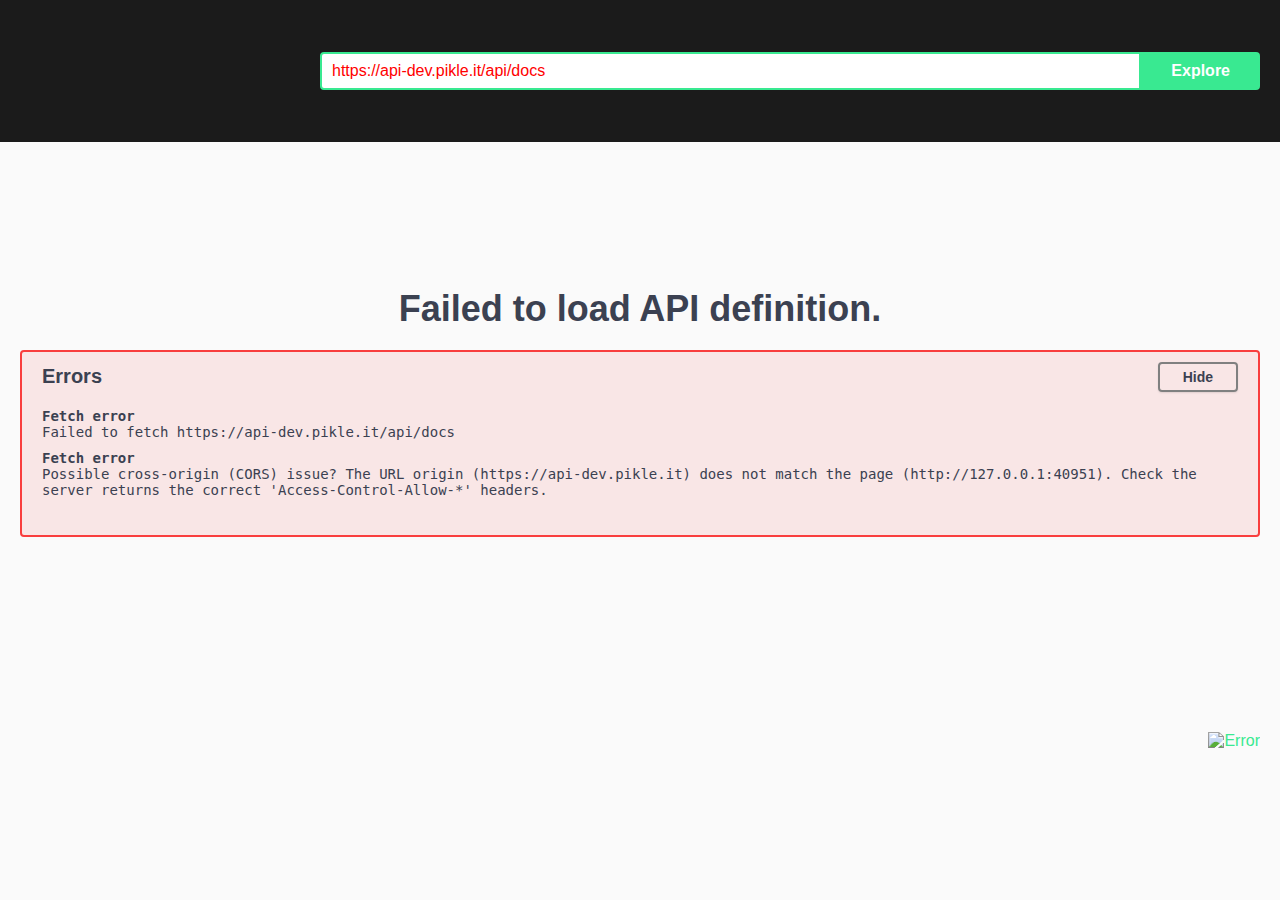
==== api/index.html @ 14e4abb4 "Initial rebranded docs commit" ====
<!-- HTML for static distribution bundle build -->
<!DOCTYPE html>
<html lang="en">

<head>
  <meta charset="UTF-8">
  <title>WrapDapp | API Documentation</title>
  <link rel="stylesheet" type="text/css" href="./swagger-ui.css" />
  <link rel="icon" type="image/png" href="./favicon-32x32.png" sizes="32x32" />
  <link rel="icon" type="image/png" href="./favicon-16x16.png" sizes="16x16" />
  <link rel="stylesheet" href="../css/style.css">
  <style>
    html {
      box-sizing: border-box;
      overflow: -moz-scrollbars-vertical;
      overflow-y: scroll;
    }

    *,
    *:before,
    *:after {
      box-sizing: inherit;
    }

    body {
      margin: 0;
      background: #fafafa;
    }

    /* .topbar-wrapper img[alt="Swagger UI"],
    .topbar-wrapper span {
      visibility: hidden;
    } */

    .topbar-wrapper img {
      content: url('../logo-white-transparent.png');
      width: 200px;
      height: auto;
    }

    .swagger-ui .topbar .download-url-wrapper input[type=text] {
      border: 2px solid #39E991;
    }

    .swagger-ui .topbar .download-url-wrapper .download-url-button {
      background: #39E991;
    }
  </style>
</head>

<body>
  <div id="swagger"></div>

  <script src="./swagger-ui-bundle.js" charset="UTF-8"> </script>
  <script src="./swagger-ui-standalone-preset.js" charset="UTF-8"> </script>
  <script>
    window.onload = function () {
      // Begin Swagger UI call region
      const ui = SwaggerUIBundle({
        url: "https://api-dev.pikle.it/api/docs",
        dom_id: '#swagger',
        deepLinking: true,
        presets: [
          SwaggerUIBundle.presets.apis,
          SwaggerUIStandalonePreset
        ],
        plugins: [
          SwaggerUIBundle.plugins.DownloadUrl
        ],
        layout: "StandaloneLayout"
      });
      // End Swagger UI call region

      window.ui = ui;
    };
  </script>
</body>

</html>
---- api/swagger-ui.css ----
.swagger-ui{color:#3b4151;
  /*! normalize.css v7.0.0 | MIT License | github.com/necolas/normalize.css */font-family:sans-serif}.swagger-ui html{-ms-text-size-adjust:100%;-webkit-text-size-adjust:100%;line-height:1.15}.swagger-ui body{margin:0}.swagger-ui article,.swagger-ui aside,.swagger-ui footer,.swagger-ui header,.swagger-ui nav,.swagger-ui section{display:block}.swagger-ui h1{font-size:2em;margin:.67em 0}.swagger-ui figcaption,.swagger-ui figure,.swagger-ui main{display:block}.swagger-ui figure{margin:1em 40px}.swagger-ui hr{box-sizing:content-box;height:0;overflow:visible}.swagger-ui pre{font-family:monospace,monospace;font-size:1em}.swagger-ui a{-webkit-text-decoration-skip:objects;background-color:transparent}.swagger-ui abbr[title]{border-bottom:none;text-decoration:underline;-webkit-text-decoration:underline dotted;text-decoration:underline dotted}.swagger-ui b,.swagger-ui strong{font-weight:inherit;font-weight:bolder}.swagger-ui code,.swagger-ui kbd,.swagger-ui samp{font-family:monospace,monospace;font-size:1em}.swagger-ui dfn{font-style:italic}.swagger-ui mark{background-color:#ff0;color:#000}.swagger-ui small{font-size:80%}.swagger-ui sub,.swagger-ui sup{font-size:75%;line-height:0;position:relative;vertical-align:baseline}.swagger-ui sub{bottom:-.25em}.swagger-ui sup{top:-.5em}.swagger-ui audio,.swagger-ui video{display:inline-block}.swagger-ui audio:not([controls]){display:none;height:0}.swagger-ui img{border-style:none}.swagger-ui svg:not(:root){overflow:hidden}.swagger-ui button,.swagger-ui input,.swagger-ui optgroup,.swagger-ui select,.swagger-ui textarea{font-family:sans-serif;font-size:100%;line-height:1.15;margin:0}.swagger-ui button,.swagger-ui input{overflow:visible}.swagger-ui button,.swagger-ui select{text-transform:none}.swagger-ui [type=reset],.swagger-ui [type=submit],.swagger-ui button,.swagger-ui html [type=button]{-webkit-appearance:button}.swagger-ui [type=button]::-moz-focus-inner,.swagger-ui [type=reset]::-moz-focus-inner,.swagger-ui [type=submit]::-moz-focus-inner,.swagger-ui button::-moz-focus-inner{border-style:none;padding:0}.swagger-ui [type=button]:-moz-focusring,.swagger-ui [type=reset]:-moz-focusring,.swagger-ui [type=submit]:-moz-focusring,.swagger-ui button:-moz-focusring{outline:1px dotted ButtonText}.swagger-ui fieldset{padding:.35em .75em .625em}.swagger-ui legend{box-sizing:border-box;color:inherit;display:table;max-width:100%;padding:0;white-space:normal}.swagger-ui progress{display:inline-block;vertical-align:baseline}.swagger-ui textarea{overflow:auto}.swagger-ui [type=checkbox],.swagger-ui [type=radio]{box-sizing:border-box;padding:0}.swagger-ui [type=number]::-webkit-inner-spin-button,.swagger-ui [type=number]::-webkit-outer-spin-button{height:auto}.swagger-ui [type=search]{-webkit-appearance:textfield;outline-offset:-2px}.swagger-ui [type=search]::-webkit-search-cancel-button,.swagger-ui [type=search]::-webkit-search-decoration{-webkit-appearance:none}.swagger-ui ::-webkit-file-upload-button{-webkit-appearance:button;font:inherit}.swagger-ui details,.swagger-ui menu{display:block}.swagger-ui summary{display:list-item}.swagger-ui canvas{display:inline-block}.swagger-ui [hidden],.swagger-ui template{display:none}.swagger-ui .debug *{outline:1px solid gold}.swagger-ui .debug-white *{outline:1px solid #fff}.swagger-ui .debug-black *{outline:1px solid #000}.swagger-ui .debug-grid{background:transparent url([data-uri]) repeat 0 0}.swagger-ui .debug-grid-16{background:transparent url([data-uri]) repeat 0 0}.swagger-ui .debug-grid-8-solid{background:#fff url([data-uri]) repeat 0 0}.swagger-ui .debug-grid-16-solid{background:#fff url([data-uri]) repeat 0 0}.swagger-ui .border-box,.swagger-ui a,.swagger-ui article,.swagger-ui body,.swagger-ui code,.swagger-ui dd,.swagger-ui div,.swagger-ui dl,.swagger-ui dt,.swagger-ui fieldset,.swagger-ui footer,.swagger-ui form,.swagger-ui h1,.swagger-ui h2,.swagger-ui h3,.swagger-ui h4,.swagger-ui h5,.swagger-ui h6,.swagger-ui header,.swagger-ui html,.swagger-ui input[type=email],.swagger-ui input[type=number],.swagger-ui input[type=password],.swagger-ui input[type=tel],.swagger-ui input[type=text],.swagger-ui input[type=url],.swagger-ui legend,.swagger-ui li,.swagger-ui main,.swagger-ui ol,.swagger-ui p,.swagger-ui pre,.swagger-ui section,.swagger-ui table,.swagger-ui td,.swagger-ui textarea,.swagger-ui th,.swagger-ui tr,.swagger-ui ul{box-sizing:border-box}.swagger-ui .aspect-ratio{height:0;position:relative}.swagger-ui .aspect-ratio--16x9{padding-bottom:56.25%}.swagger-ui .aspect-ratio--9x16{padding-bottom:177.77%}.swagger-ui .aspect-ratio--4x3{padding-bottom:75%}.swagger-ui .aspect-ratio--3x4{padding-bottom:133.33%}.swagger-ui .aspect-ratio--6x4{padding-bottom:66.6%}.swagger-ui .aspect-ratio--4x6{padding-bottom:150%}.swagger-ui .aspect-ratio--8x5{padding-bottom:62.5%}.swagger-ui .aspect-ratio--5x8{padding-bottom:160%}.swagger-ui .aspect-ratio--7x5{padding-bottom:71.42%}.swagger-ui .aspect-ratio--5x7{padding-bottom:140%}.swagger-ui .aspect-ratio--1x1{padding-bottom:100%}.swagger-ui .aspect-ratio--object{bottom:0;height:100%;left:0;position:absolute;right:0;top:0;width:100%;z-index:100}@media screen and (min-width:30em){.swagger-ui .aspect-ratio-ns{height:0;position:relative}.swagger-ui .aspect-ratio--16x9-ns{padding-bottom:56.25%}.swagger-ui .aspect-ratio--9x16-ns{padding-bottom:177.77%}.swagger-ui .aspect-ratio--4x3-ns{padding-bottom:75%}.swagger-ui .aspect-ratio--3x4-ns{padding-bottom:133.33%}.swagger-ui .aspect-ratio--6x4-ns{padding-bottom:66.6%}.swagger-ui .aspect-ratio--4x6-ns{padding-bottom:150%}.swagger-ui .aspect-ratio--8x5-ns{padding-bottom:62.5%}.swagger-ui .aspect-ratio--5x8-ns{padding-bottom:160%}.swagger-ui .aspect-ratio--7x5-ns{padding-bottom:71.42%}.swagger-ui .aspect-ratio--5x7-ns{padding-bottom:140%}.swagger-ui .aspect-ratio--1x1-ns{padding-bottom:100%}.swagger-ui .aspect-ratio--object-ns{bottom:0;height:100%;left:0;position:absolute;right:0;top:0;width:100%;z-index:100}}@media screen and (min-width:30em) and (max-width:60em){.swagger-ui .aspect-ratio-m{height:0;position:relative}.swagger-ui .aspect-ratio--16x9-m{padding-bottom:56.25%}.swagger-ui .aspect-ratio--9x16-m{padding-bottom:177.77%}.swagger-ui .aspect-ratio--4x3-m{padding-bottom:75%}.swagger-ui .aspect-ratio--3x4-m{padding-bottom:133.33%}.swagger-ui .aspect-ratio--6x4-m{padding-bottom:66.6%}.swagger-ui .aspect-ratio--4x6-m{padding-bottom:150%}.swagger-ui .aspect-ratio--8x5-m{padding-bottom:62.5%}.swagger-ui .aspect-ratio--5x8-m{padding-bottom:160%}.swagger-ui .aspect-ratio--7x5-m{padding-bottom:71.42%}.swagger-ui .aspect-ratio--5x7-m{padding-bottom:140%}.swagger-ui .aspect-ratio--1x1-m{padding-bottom:100%}.swagger-ui .aspect-ratio--object-m{bottom:0;height:100%;left:0;position:absolute;right:0;top:0;width:100%;z-index:100}}@media screen and (min-width:60em){.swagger-ui .aspect-ratio-l{height:0;position:relative}.swagger-ui .aspect-ratio--16x9-l{padding-bottom:56.25%}.swagger-ui .aspect-ratio--9x16-l{padding-bottom:177.77%}.swagger-ui .aspect-ratio--4x3-l{padding-bottom:75%}.swagger-ui .aspect-ratio--3x4-l{padding-bottom:133.33%}.swagger-ui .aspect-ratio--6x4-l{padding-bottom:66.6%}.swagger-ui .aspect-ratio--4x6-l{padding-bottom:150%}.swagger-ui .aspect-ratio--8x5-l{padding-bottom:62.5%}.swagger-ui .aspect-ratio--5x8-l{padding-bottom:160%}.swagger-ui .aspect-ratio--7x5-l{padding-bottom:71.42%}.swagger-ui .aspect-ratio--5x7-l{padding-bottom:140%}.swagger-ui .aspect-ratio--1x1-l{padding-bottom:100%}.swagger-ui .aspect-ratio--object-l{bottom:0;height:100%;left:0;position:absolute;right:0;top:0;width:100%;z-index:100}}.swagger-ui img{max-width:100%}.swagger-ui .cover{background-size:cover!important}.swagger-ui .contain{background-size:contain!important}@media screen and (min-width:30em){.swagger-ui .cover-ns{background-size:cover!important}.swagger-ui .contain-ns{background-size:contain!important}}@media screen and (min-width:30em) and (max-width:60em){.swagger-ui .cover-m{background-size:cover!important}.swagger-ui .contain-m{background-size:contain!important}}@media screen and (min-width:60em){.swagger-ui .cover-l{background-size:cover!important}.swagger-ui .contain-l{background-size:contain!important}}.swagger-ui .bg-center{background-position:50%;background-repeat:no-repeat}.swagger-ui .bg-top{background-position:top;background-repeat:no-repeat}.swagger-ui .bg-right{background-position:100%;background-repeat:no-repeat}.swagger-ui .bg-bottom{background-position:bottom;background-repeat:no-repeat}.swagger-ui .bg-left{background-position:0;background-repeat:no-repeat}@media screen and (min-width:30em){.swagger-ui .bg-center-ns{background-position:50%;background-repeat:no-repeat}.swagger-ui .bg-top-ns{background-position:top;background-repeat:no-repeat}.swagger-ui .bg-right-ns{background-position:100%;background-repeat:no-repeat}.swagger-ui .bg-bottom-ns{background-position:bottom;background-repeat:no-repeat}.swagger-ui .bg-left-ns{background-position:0;background-repeat:no-repeat}}@media screen and (min-width:30em) and (max-width:60em){.swagger-ui .bg-center-m{background-position:50%;background-repeat:no-repeat}.swagger-ui .bg-top-m{background-position:top;background-repeat:no-repeat}.swagger-ui .bg-right-m{background-position:100%;background-repeat:no-repeat}.swagger-ui .bg-bottom-m{background-position:bottom;background-repeat:no-repeat}.swagger-ui .bg-left-m{background-position:0;background-repeat:no-repeat}}@media screen and (min-width:60em){.swagger-ui .bg-center-l{background-position:50%;background-repeat:no-repeat}.swagger-ui .bg-top-l{background-position:top;background-repeat:no-repeat}.swagger-ui .bg-right-l{background-position:100%;background-repeat:no-repeat}.swagger-ui .bg-bottom-l{background-position:bottom;background-repeat:no-repeat}.swagger-ui .bg-left-l{background-position:0;background-repeat:no-repeat}}.swagger-ui .outline{outline:1px solid}.swagger-ui .outline-transparent{outline:1px solid transparent}.swagger-ui .outline-0{outline:0}@media screen and (min-width:30em){.swagger-ui .outline-ns{outline:1px solid}.swagger-ui .outline-transparent-ns{outline:1px solid transparent}.swagger-ui .outline-0-ns{outline:0}}@media screen and (min-width:30em) and (max-width:60em){.swagger-ui .outline-m{outline:1px solid}.swagger-ui .outline-transparent-m{outline:1px solid transparent}.swagger-ui .outline-0-m{outline:0}}@media screen and (min-width:60em){.swagger-ui .outline-l{outline:1px solid}.swagger-ui .outline-transparent-l{outline:1px solid transparent}.swagger-ui .outline-0-l{outline:0}}.swagger-ui .ba{border-style:solid;border-width:1px}.swagger-ui .bt{border-top-style:solid;border-top-width:1px}.swagger-ui .br{border-right-style:solid;border-right-width:1px}.swagger-ui .bb{border-bottom-style:solid;border-bottom-width:1px}.swagger-ui .bl{border-left-style:solid;border-left-width:1px}.swagger-ui .bn{border-style:none;border-width:0}@media screen and (min-width:30em){.swagger-ui .ba-ns{border-style:solid;border-width:1px}.swagger-ui .bt-ns{border-top-style:solid;border-top-width:1px}.swagger-ui .br-ns{border-right-style:solid;border-right-width:1px}.swagger-ui .bb-ns{border-bottom-style:solid;border-bottom-width:1px}.swagger-ui .bl-ns{border-left-style:solid;border-left-width:1px}.swagger-ui .bn-ns{border-style:none;border-width:0}}@media screen and (min-width:30em) and (max-width:60em){.swagger-ui .ba-m{border-style:solid;border-width:1px}.swagger-ui .bt-m{border-top-style:solid;border-top-width:1px}.swagger-ui .br-m{border-right-style:solid;border-right-width:1px}.swagger-ui .bb-m{border-bottom-style:solid;border-bottom-width:1px}.swagger-ui .bl-m{border-left-style:solid;border-left-width:1px}.swagger-ui .bn-m{border-style:none;border-width:0}}@media screen and (min-width:60em){.swagger-ui .ba-l{border-style:solid;border-width:1px}.swagger-ui .bt-l{border-top-style:solid;border-top-width:1px}.swagger-ui .br-l{border-right-style:solid;border-right-width:1px}.swagger-ui .bb-l{border-bottom-style:solid;border-bottom-width:1px}.swagger-ui .bl-l{border-left-style:solid;border-left-width:1px}.swagger-ui .bn-l{border-style:none;border-width:0}}.swagger-ui .b--black{border-color:#000}.swagger-ui .b--near-black{border-color:#111}.swagger-ui .b--dark-gray{border-color:#333}.swagger-ui .b--mid-gray{border-color:#555}.swagger-ui .b--gray{border-color:#777}.swagger-ui .b--silver{border-color:#999}.swagger-ui .b--light-silver{border-color:#aaa}.swagger-ui .b--moon-gray{border-color:#ccc}.swagger-ui .b--light-gray{border-color:#eee}.swagger-ui .b--near-white{border-color:#f4f4f4}.swagger-ui .b--white{border-color:#fff}.swagger-ui .b--white-90{border-color:hsla(0,0%,100%,.9)}.swagger-ui .b--white-80{border-color:hsla(0,0%,100%,.8)}.swagger-ui .b--white-70{border-color:hsla(0,0%,100%,.7)}.swagger-ui .b--white-60{border-color:hsla(0,0%,100%,.6)}.swagger-ui .b--white-50{border-color:hsla(0,0%,100%,.5)}.swagger-ui .b--white-40{border-color:hsla(0,0%,100%,.4)}.swagger-ui .b--white-30{border-color:hsla(0,0%,100%,.3)}.swagger-ui .b--white-20{border-color:hsla(0,0%,100%,.2)}.swagger-ui .b--white-10{border-color:hsla(0,0%,100%,.1)}.swagger-ui .b--white-05{border-color:hsla(0,0%,100%,.05)}.swagger-ui .b--white-025{border-color:hsla(0,0%,100%,.025)}.swagger-ui .b--white-0125{border-color:hsla(0,0%,100%,.013)}.swagger-ui .b--black-90{border-color:rgba(0,0,0,.9)}.swagger-ui .b--black-80{border-color:rgba(0,0,0,.8)}.swagger-ui .b--black-70{border-color:rgba(0,0,0,.7)}.swagger-ui .b--black-60{border-color:rgba(0,0,0,.6)}.swagger-ui .b--black-50{border-color:rgba(0,0,0,.5)}.swagger-ui .b--black-40{border-color:rgba(0,0,0,.4)}.swagger-ui .b--black-30{border-color:rgba(0,0,0,.3)}.swagger-ui .b--black-20{border-color:rgba(0,0,0,.2)}.swagger-ui .b--black-10{border-color:rgba(0,0,0,.1)}.swagger-ui .b--black-05{border-color:rgba(0,0,0,.05)}.swagger-ui .b--black-025{border-color:rgba(0,0,0,.025)}.swagger-ui .b--black-0125{border-color:rgba(0,0,0,.013)}.swagger-ui .b--dark-red{border-color:#e7040f}.swagger-ui .b--red{border-color:#ff4136}.swagger-ui .b--light-red{border-color:#ff725c}.swagger-ui .b--orange{border-color:#ff6300}.swagger-ui .b--gold{border-color:#ffb700}.swagger-ui .b--yellow{border-color:gold}.swagger-ui .b--light-yellow{border-color:#fbf1a9}.swagger-ui .b--purple{border-color:#5e2ca5}.swagger-ui .b--light-purple{border-color:#a463f2}.swagger-ui .b--dark-pink{border-color:#d5008f}.swagger-ui .b--hot-pink{border-color:#ff41b4}.swagger-ui .b--pink{border-color:#ff80cc}.swagger-ui .b--light-pink{border-color:#ffa3d7}.swagger-ui .b--dark-green{border-color:#137752}.swagger-ui .b--green{border-color:#19a974}.swagger-ui .b--light-green{border-color:#9eebcf}.swagger-ui .b--navy{border-color:#001b44}.swagger-ui .b--dark-blue{border-color:#00449e}.swagger-ui .b--blue{border-color:#357edd}.swagger-ui .b--light-blue{border-color:#96ccff}.swagger-ui .b--lightest-blue{border-color:#cdecff}.swagger-ui .b--washed-blue{border-color:#f6fffe}.swagger-ui .b--washed-green{border-color:#e8fdf5}.swagger-ui .b--washed-yellow{border-color:#fffceb}.swagger-ui .b--washed-red{border-color:#ffdfdf}.swagger-ui .b--transparent{border-color:transparent}.swagger-ui .b--inherit{border-color:inherit}.swagger-ui .br0{border-radius:0}.swagger-ui .br1{border-radius:.125rem}.swagger-ui .br2{border-radius:.25rem}.swagger-ui .br3{border-radius:.5rem}.swagger-ui .br4{border-radius:1rem}.swagger-ui .br-100{border-radius:100%}.swagger-ui .br-pill{border-radius:9999px}.swagger-ui .br--bottom{border-top-left-radius:0;border-top-right-radius:0}.swagger-ui .br--top{border-bottom-left-radius:0;border-bottom-right-radius:0}.swagger-ui .br--right{border-bottom-left-radius:0;border-top-left-radius:0}.swagger-ui .br--left{border-bottom-right-radius:0;border-top-right-radius:0}@media screen and (min-width:30em){.swagger-ui .br0-ns{border-radius:0}.swagger-ui .br1-ns{border-radius:.125rem}.swagger-ui .br2-ns{border-radius:.25rem}.swagger-ui .br3-ns{border-radius:.5rem}.swagger-ui .br4-ns{border-radius:1rem}.swagger-ui .br-100-ns{border-radius:100%}.swagger-ui .br-pill-ns{border-radius:9999px}.swagger-ui .br--bottom-ns{border-top-left-radius:0;border-top-right-radius:0}.swagger-ui .br--top-ns{border-bottom-left-radius:0;border-bottom-right-radius:0}.swagger-ui .br--right-ns{border-bottom-left-radius:0;border-top-left-radius:0}.swagger-ui .br--left-ns{border-bottom-right-radius:0;border-top-right-radius:0}}@media screen and (min-width:30em) and (max-width:60em){.swagger-ui .br0-m{border-radius:0}.swagger-ui .br1-m{border-radius:.125rem}.swagger-ui .br2-m{border-radius:.25rem}.swagger-ui .br3-m{border-radius:.5rem}.swagger-ui .br4-m{border-radius:1rem}.swagger-ui .br-100-m{border-radius:100%}.swagger-ui .br-pill-m{border-radius:9999px}.swagger-ui .br--bottom-m{border-top-left-radius:0;border-top-right-radius:0}.swagger-ui .br--top-m{border-bottom-left-radius:0;border-bottom-right-radius:0}.swagger-ui .br--right-m{border-bottom-left-radius:0;border-top-left-radius:0}.swagger-ui .br--left-m{border-bottom-right-radius:0;border-top-right-radius:0}}@media screen and (min-width:60em){.swagger-ui .br0-l{border-radius:0}.swagger-ui .br1-l{border-radius:.125rem}.swagger-ui .br2-l{border-radius:.25rem}.swagger-ui .br3-l{border-radius:.5rem}.swagger-ui .br4-l{border-radius:1rem}.swagger-ui .br-100-l{border-radius:100%}.swagger-ui .br-pill-l{border-radius:9999px}.swagger-ui .br--bottom-l{border-top-left-radius:0;border-top-right-radius:0}.swagger-ui .br--top-l{border-bottom-left-radius:0;border-bottom-right-radius:0}.swagger-ui .br--right-l{border-bottom-left-radius:0;border-top-left-radius:0}.swagger-ui .br--left-l{border-bottom-right-radius:0;border-top-right-radius:0}}.swagger-ui .b--dotted{border-style:dotted}.swagger-ui .b--dashed{border-style:dashed}.swagger-ui .b--solid{border-style:solid}.swagger-ui .b--none{border-style:none}@media screen and (min-width:30em){.swagger-ui .b--dotted-ns{border-style:dotted}.swagger-ui .b--dashed-ns{border-style:dashed}.swagger-ui .b--solid-ns{border-style:solid}.swagger-ui .b--none-ns{border-style:none}}@media screen and (min-width:30em) and (max-width:60em){.swagger-ui .b--dotted-m{border-style:dotted}.swagger-ui .b--dashed-m{border-style:dashed}.swagger-ui .b--solid-m{border-style:solid}.swagger-ui .b--none-m{border-style:none}}@media screen and (min-width:60em){.swagger-ui .b--dotted-l{border-style:dotted}.swagger-ui .b--dashed-l{border-style:dashed}.swagger-ui .b--solid-l{border-style:solid}.swagger-ui .b--none-l{border-style:none}}.swagger-ui .bw0{border-width:0}.swagger-ui .bw1{border-width:.125rem}.swagger-ui .bw2{border-width:.25rem}.swagger-ui .bw3{border-width:.5rem}.swagger-ui .bw4{border-width:1rem}.swagger-ui .bw5{border-width:2rem}.swagger-ui .bt-0{border-top-width:0}.swagger-ui .br-0{border-right-width:0}.swagger-ui .bb-0{border-bottom-width:0}.swagger-ui .bl-0{border-left-width:0}@media screen and (min-width:30em){.swagger-ui .bw0-ns{border-width:0}.swagger-ui .bw1-ns{border-width:.125rem}.swagger-ui .bw2-ns{border-width:.25rem}.swagger-ui .bw3-ns{border-width:.5rem}.swagger-ui .bw4-ns{border-width:1rem}.swagger-ui .bw5-ns{border-width:2rem}.swagger-ui .bt-0-ns{border-top-width:0}.swagger-ui .br-0-ns{border-right-width:0}.swagger-ui .bb-0-ns{border-bottom-width:0}.swagger-ui .bl-0-ns{border-left-width:0}}@media screen and (min-width:30em) and (max-width:60em){.swagger-ui .bw0-m{border-width:0}.swagger-ui .bw1-m{border-width:.125rem}.swagger-ui .bw2-m{border-width:.25rem}.swagger-ui .bw3-m{border-width:.5rem}.swagger-ui .bw4-m{border-width:1rem}.swagger-ui .bw5-m{border-width:2rem}.swagger-ui .bt-0-m{border-top-width:0}.swagger-ui .br-0-m{border-right-width:0}.swagger-ui .bb-0-m{border-bottom-width:0}.swagger-ui .bl-0-m{border-left-width:0}}@media screen and (min-width:60em){.swagger-ui .bw0-l{border-width:0}.swagger-ui .bw1-l{border-width:.125rem}.swagger-ui .bw2-l{border-width:.25rem}.swagger-ui .bw3-l{border-width:.5rem}.swagger-ui .bw4-l{border-width:1rem}.swagger-ui .bw5-l{border-width:2rem}.swagger-ui .bt-0-l{border-top-width:0}.swagger-ui .br-0-l{border-right-width:0}.swagger-ui .bb-0-l{border-bottom-width:0}.swagger-ui .bl-0-l{border-left-width:0}}.swagger-ui .shadow-1{box-shadow:0 0 4px 2px rgba(0,0,0,.2)}.swagger-ui .shadow-2{box-shadow:0 0 8px 2px rgba(0,0,0,.2)}.swagger-ui .shadow-3{box-shadow:2px 2px 4px 2px rgba(0,0,0,.2)}.swagger-ui .shadow-4{box-shadow:2px 2px 8px 0 rgba(0,0,0,.2)}.swagger-ui .shadow-5{box-shadow:4px 4px 8px 0 rgba(0,0,0,.2)}@media screen and (min-width:30em){.swagger-ui .shadow-1-ns{box-shadow:0 0 4px 2px rgba(0,0,0,.2)}.swagger-ui .shadow-2-ns{box-shadow:0 0 8px 2px rgba(0,0,0,.2)}.swagger-ui .shadow-3-ns{box-shadow:2px 2px 4px 2px rgba(0,0,0,.2)}.swagger-ui .shadow-4-ns{box-shadow:2px 2px 8px 0 rgba(0,0,0,.2)}.swagger-ui .shadow-5-ns{box-shadow:4px 4px 8px 0 rgba(0,0,0,.2)}}@media screen and (min-width:30em) and (max-width:60em){.swagger-ui .shadow-1-m{box-shadow:0 0 4px 2px rgba(0,0,0,.2)}.swagger-ui .shadow-2-m{box-shadow:0 0 8px 2px rgba(0,0,0,.2)}.swagger-ui .shadow-3-m{box-shadow:2px 2px 4px 2px rgba(0,0,0,.2)}.swagger-ui .shadow-4-m{box-shadow:2px 2px 8px 0 rgba(0,0,0,.2)}.swagger-ui .shadow-5-m{box-shadow:4px 4px 8px 0 rgba(0,0,0,.2)}}@media screen and (min-width:60em){.swagger-ui .shadow-1-l{box-shadow:0 0 4px 2px rgba(0,0,0,.2)}.swagger-ui .shadow-2-l{box-shadow:0 0 8px 2px rgba(0,0,0,.2)}.swagger-ui .shadow-3-l{box-shadow:2px 2px 4px 2px rgba(0,0,0,.2)}.swagger-ui .shadow-4-l{box-shadow:2px 2px 8px 0 rgba(0,0,0,.2)}.swagger-ui .shadow-5-l{box-shadow:4px 4px 8px 0 rgba(0,0,0,.2)}}.swagger-ui .pre{overflow-x:auto;overflow-y:hidden;overflow:scroll}.swagger-ui .top-0{top:0}.swagger-ui .right-0{right:0}.swagger-ui .bottom-0{bottom:0}.swagger-ui .left-0{left:0}.swagger-ui .top-1{top:1rem}.swagger-ui .right-1{right:1rem}.swagger-ui .bottom-1{bottom:1rem}.swagger-ui .left-1{left:1rem}.swagger-ui .top-2{top:2rem}.swagger-ui .right-2{right:2rem}.swagger-ui .bottom-2{bottom:2rem}.swagger-ui .left-2{left:2rem}.swagger-ui .top--1{top:-1rem}.swagger-ui .right--1{right:-1rem}.swagger-ui .bottom--1{bottom:-1rem}.swagger-ui .left--1{left:-1rem}.swagger-ui .top--2{top:-2rem}.swagger-ui .right--2{right:-2rem}.swagger-ui .bottom--2{bottom:-2rem}.swagger-ui .left--2{left:-2rem}.swagger-ui .absolute--fill{bottom:0;left:0;right:0;top:0}@media screen and (min-width:30em){.swagger-ui .top-0-ns{top:0}.swagger-ui .left-0-ns{left:0}.swagger-ui .right-0-ns{right:0}.swagger-ui .bottom-0-ns{bottom:0}.swagger-ui .top-1-ns{top:1rem}.swagger-ui .left-1-ns{left:1rem}.swagger-ui .right-1-ns{right:1rem}.swagger-ui .bottom-1-ns{bottom:1rem}.swagger-ui .top-2-ns{top:2rem}.swagger-ui .left-2-ns{left:2rem}.swagger-ui .right-2-ns{right:2rem}.swagger-ui .bottom-2-ns{bottom:2rem}.swagger-ui .top--1-ns{top:-1rem}.swagger-ui .right--1-ns{right:-1rem}.swagger-ui .bottom--1-ns{bottom:-1rem}.swagger-ui .left--1-ns{left:-1rem}.swagger-ui .top--2-ns{top:-2rem}.swagger-ui .right--2-ns{right:-2rem}.swagger-ui .bottom--2-ns{bottom:-2rem}.swagger-ui .left--2-ns{left:-2rem}.swagger-ui .absolute--fill-ns{bottom:0;left:0;right:0;top:0}}@media screen and (min-width:30em) and (max-width:60em){.swagger-ui .top-0-m{top:0}.swagger-ui .left-0-m{left:0}.swagger-ui .right-0-m{right:0}.swagger-ui .bottom-0-m{bottom:0}.swagger-ui .top-1-m{top:1rem}.swagger-ui .left-1-m{left:1rem}.swagger-ui .right-1-m{right:1rem}.swagger-ui .bottom-1-m{bottom:1rem}.swagger-ui .top-2-m{top:2rem}.swagger-ui .left-2-m{left:2rem}.swagger-ui .right-2-m{right:2rem}.swagger-ui .bottom-2-m{bottom:2rem}.swagger-ui .top--1-m{top:-1rem}.swagger-ui .right--1-m{right:-1rem}.swagger-ui .bottom--1-m{bottom:-1rem}.swagger-ui .left--1-m{left:-1rem}.swagger-ui .top--2-m{top:-2rem}.swagger-ui .right--2-m{right:-2rem}.swagger-ui .bottom--2-m{bottom:-2rem}.swagger-ui .left--2-m{left:-2rem}.swagger-ui .absolute--fill-m{bottom:0;left:0;right:0;top:0}}@media screen and (min-width:60em){.swagger-ui .top-0-l{top:0}.swagger-ui .left-0-l{left:0}.swagger-ui .right-0-l{right:0}.swagger-ui .bottom-0-l{bottom:0}.swagger-ui .top-1-l{top:1rem}.swagger-ui .left-1-l{left:1rem}.swagger-ui .right-1-l{right:1rem}.swagger-ui .bottom-1-l{bottom:1rem}.swagger-ui .top-2-l{top:2rem}.swagger-ui .left-2-l{left:2rem}.swagger-ui .right-2-l{right:2rem}.swagger-ui .bottom-2-l{bottom:2rem}.swagger-ui .top--1-l{top:-1rem}.swagger-ui .right--1-l{right:-1rem}.swagger-ui .bottom--1-l{bottom:-1rem}.swagger-ui .left--1-l{left:-1rem}.swagger-ui .top--2-l{top:-2rem}.swagger-ui .right--2-l{right:-2rem}.swagger-ui .bottom--2-l{bottom:-2rem}.swagger-ui .left--2-l{left:-2rem}.swagger-ui .absolute--fill-l{bottom:0;left:0;right:0;top:0}}.swagger-ui .cf:after,.swagger-ui .cf:before{content:" ";display:table}.swagger-ui .cf:after{clear:both}.swagger-ui .cf{*zoom:1}.swagger-ui .cl{clear:left}.swagger-ui .cr{clear:right}.swagger-ui .cb{clear:both}.swagger-ui .cn{clear:none}@media screen and (min-width:30em){.swagger-ui .cl-ns{clear:left}.swagger-ui .cr-ns{clear:right}.swagger-ui .cb-ns{clear:both}.swagger-ui .cn-ns{clear:none}}@media screen and (min-width:30em) and (max-width:60em){.swagger-ui .cl-m{clear:left}.swagger-ui .cr-m{clear:right}.swagger-ui .cb-m{clear:both}.swagger-ui .cn-m{clear:none}}@media screen and (min-width:60em){.swagger-ui .cl-l{clear:left}.swagger-ui .cr-l{clear:right}.swagger-ui .cb-l{clear:both}.swagger-ui .cn-l{clear:none}}.swagger-ui .flex{display:flex}.swagger-ui .inline-flex{display:inline-flex}.swagger-ui .flex-auto{flex:1 1 auto;min-height:0;min-width:0}.swagger-ui .flex-none{flex:none}.swagger-ui .flex-column{flex-direction:column}.swagger-ui .flex-row{flex-direction:row}.swagger-ui .flex-wrap{flex-wrap:wrap}.swagger-ui .flex-nowrap{flex-wrap:nowrap}.swagger-ui .flex-wrap-reverse{flex-wrap:wrap-reverse}.swagger-ui .flex-column-reverse{flex-direction:column-reverse}.swagger-ui .flex-row-reverse{flex-direction:row-reverse}.swagger-ui .items-start{align-items:flex-start}.swagger-ui .items-end{align-items:flex-end}.swagger-ui .items-center{align-items:center}.swagger-ui .items-baseline{align-items:baseline}.swagger-ui .items-stretch{align-items:stretch}.swagger-ui .self-start{align-self:flex-start}.swagger-ui .self-end{align-self:flex-end}.swagger-ui .self-center{align-self:center}.swagger-ui .self-baseline{align-self:baseline}.swagger-ui .self-stretch{align-self:stretch}.swagger-ui .justify-start{justify-content:flex-start}.swagger-ui .justify-end{justify-content:flex-end}.swagger-ui .justify-center{justify-content:center}.swagger-ui .justify-between{justify-content:space-between}.swagger-ui .justify-around{justify-content:space-around}.swagger-ui .content-start{align-content:flex-start}.swagger-ui .content-end{align-content:flex-end}.swagger-ui .content-center{align-content:center}.swagger-ui .content-between{align-content:space-between}.swagger-ui .content-around{align-content:space-around}.swagger-ui .content-stretch{align-content:stretch}.swagger-ui .order-0{order:0}.swagger-ui .order-1{order:1}.swagger-ui .order-2{order:2}.swagger-ui .order-3{order:3}.swagger-ui .order-4{order:4}.swagger-ui .order-5{order:5}.swagger-ui .order-6{order:6}.swagger-ui .order-7{order:7}.swagger-ui .order-8{order:8}.swagger-ui .order-last{order:99999}.swagger-ui .flex-grow-0{flex-grow:0}.swagger-ui .flex-grow-1{flex-grow:1}.swagger-ui .flex-shrink-0{flex-shrink:0}.swagger-ui .flex-shrink-1{flex-shrink:1}@media screen and (min-width:30em){.swagger-ui .flex-ns{display:flex}.swagger-ui .inline-flex-ns{display:inline-flex}.swagger-ui .flex-auto-ns{flex:1 1 auto;min-height:0;min-width:0}.swagger-ui .flex-none-ns{flex:none}.swagger-ui .flex-column-ns{flex-direction:column}.swagger-ui .flex-row-ns{flex-direction:row}.swagger-ui .flex-wrap-ns{flex-wrap:wrap}.swagger-ui .flex-nowrap-ns{flex-wrap:nowrap}.swagger-ui .flex-wrap-reverse-ns{flex-wrap:wrap-reverse}.swagger-ui .flex-column-reverse-ns{flex-direction:column-reverse}.swagger-ui .flex-row-reverse-ns{flex-direction:row-reverse}.swagger-ui .items-start-ns{align-items:flex-start}.swagger-ui .items-end-ns{align-items:flex-end}.swagger-ui .items-center-ns{align-items:center}.swagger-ui .items-baseline-ns{align-items:baseline}.swagger-ui .items-stretch-ns{align-items:stretch}.swagger-ui .self-start-ns{align-self:flex-start}.swagger-ui .self-end-ns{align-self:flex-end}.swagger-ui .self-center-ns{align-self:center}.swagger-ui .self-baseline-ns{align-self:baseline}.swagger-ui .self-stretch-ns{align-self:stretch}.swagger-ui .justify-start-ns{justify-content:flex-start}.swagger-ui .justify-end-ns{justify-content:flex-end}.swagger-ui .justify-center-ns{justify-content:center}.swagger-ui .justify-between-ns{justify-content:space-between}.swagger-ui .justify-around-ns{justify-content:space-around}.swagger-ui .content-start-ns{align-content:flex-start}.swagger-ui .content-end-ns{align-content:flex-end}.swagger-ui .content-center-ns{align-content:center}.swagger-ui .content-between-ns{align-content:space-between}.swagger-ui .content-around-ns{align-content:space-around}.swagger-ui .content-stretch-ns{align-content:stretch}.swagger-ui .order-0-ns{order:0}.swagger-ui .order-1-ns{order:1}.swagger-ui .order-2-ns{order:2}.swagger-ui .order-3-ns{order:3}.swagger-ui .order-4-ns{order:4}.swagger-ui .order-5-ns{order:5}.swagger-ui .order-6-ns{order:6}.swagger-ui .order-7-ns{order:7}.swagger-ui .order-8-ns{order:8}.swagger-ui .order-last-ns{order:99999}.swagger-ui .flex-grow-0-ns{flex-grow:0}.swagger-ui .flex-grow-1-ns{flex-grow:1}.swagger-ui .flex-shrink-0-ns{flex-shrink:0}.swagger-ui .flex-shrink-1-ns{flex-shrink:1}}@media screen and (min-width:30em) and (max-width:60em){.swagger-ui .flex-m{display:flex}.swagger-ui .inline-flex-m{display:inline-flex}.swagger-ui .flex-auto-m{flex:1 1 auto;min-height:0;min-width:0}.swagger-ui .flex-none-m{flex:none}.swagger-ui .flex-column-m{flex-direction:column}.swagger-ui .flex-row-m{flex-direction:row}.swagger-ui .flex-wrap-m{flex-wrap:wrap}.swagger-ui .flex-nowrap-m{flex-wrap:nowrap}.swagger-ui .flex-wrap-reverse-m{flex-wrap:wrap-reverse}.swagger-ui .flex-column-reverse-m{flex-direction:column-reverse}.swagger-ui .flex-row-reverse-m{flex-direction:row-reverse}.swagger-ui .items-start-m{align-items:flex-start}.swagger-ui .items-end-m{align-items:flex-end}.swagger-ui .items-center-m{align-items:center}.swagger-ui .items-baseline-m{align-items:baseline}.swagger-ui .items-stretch-m{align-items:stretch}.swagger-ui .self-start-m{align-self:flex-start}.swagger-ui .self-end-m{align-self:flex-end}.swagger-ui .self-center-m{align-self:center}.swagger-ui .self-baseline-m{align-self:baseline}.swagger-ui .self-stretch-m{align-self:stretch}.swagger-ui .justify-start-m{justify-content:flex-start}.swagger-ui .justify-end-m{justify-content:flex-end}.swagger-ui .justify-center-m{justify-content:center}.swagger-ui .justify-between-m{justify-content:space-between}.swagger-ui .justify-around-m{justify-content:space-around}.swagger-ui .content-start-m{align-content:flex-start}.swagger-ui .content-end-m{align-content:flex-end}.swagger-ui .content-center-m{align-content:center}.swagger-ui .content-between-m{align-content:space-between}.swagger-ui .content-around-m{align-content:space-around}.swagger-ui .content-stretch-m{align-content:stretch}.swagger-ui .order-0-m{order:0}.swagger-ui .order-1-m{order:1}.swagger-ui .order-2-m{order:2}.swagger-ui .order-3-m{order:3}.swagger-ui .order-4-m{order:4}.swagger-ui .order-5-m{order:5}.swagger-ui .order-6-m{order:6}.swagger-ui .order-7-m{order:7}.swagger-ui .order-8-m{order:8}.swagger-ui .order-last-m{order:99999}.swagger-ui .flex-grow-0-m{flex-grow:0}.swagger-ui .flex-grow-1-m{flex-grow:1}.swagger-ui .flex-shrink-0-m{flex-shrink:0}.swagger-ui .flex-shrink-1-m{flex-shrink:1}}@media screen and (min-width:60em){.swagger-ui .flex-l{display:flex}.swagger-ui .inline-flex-l{display:inline-flex}.swagger-ui .flex-auto-l{flex:1 1 auto;min-height:0;min-width:0}.swagger-ui .flex-none-l{flex:none}.swagger-ui .flex-column-l{flex-direction:column}.swagger-ui .flex-row-l{flex-direction:row}.swagger-ui .flex-wrap-l{flex-wrap:wrap}.swagger-ui .flex-nowrap-l{flex-wrap:nowrap}.swagger-ui .flex-wrap-reverse-l{flex-wrap:wrap-reverse}.swagger-ui .flex-column-reverse-l{flex-direction:column-reverse}.swagger-ui .flex-row-reverse-l{flex-direction:row-reverse}.swagger-ui .items-start-l{align-items:flex-start}.swagger-ui .items-end-l{align-items:flex-end}.swagger-ui .items-center-l{align-items:center}.swagger-ui .items-baseline-l{align-items:baseline}.swagger-ui .items-stretch-l{align-items:stretch}.swagger-ui .self-start-l{align-self:flex-start}.swagger-ui .self-end-l{align-self:flex-end}.swagger-ui .self-center-l{align-self:center}.swagger-ui .self-baseline-l{align-self:baseline}.swagger-ui .self-stretch-l{align-self:stretch}.swagger-ui .justify-start-l{justify-content:flex-start}.swagger-ui .justify-end-l{justify-content:flex-end}.swagger-ui .justify-center-l{justify-content:center}.swagger-ui .justify-between-l{justify-content:space-between}.swagger-ui .justify-around-l{justify-content:space-around}.swagger-ui .content-start-l{align-content:flex-start}.swagger-ui .content-end-l{align-content:flex-end}.swagger-ui .content-center-l{align-content:center}.swagger-ui .content-between-l{align-content:space-between}.swagger-ui .content-around-l{align-content:space-around}.swagger-ui .content-stretch-l{align-content:stretch}.swagger-ui .order-0-l{order:0}.swagger-ui .order-1-l{order:1}.swagger-ui .order-2-l{order:2}.swagger-ui .order-3-l{order:3}.swagger-ui .order-4-l{order:4}.swagger-ui .order-5-l{order:5}.swagger-ui .order-6-l{order:6}.swagger-ui .order-7-l{order:7}.swagger-ui .order-8-l{order:8}.swagger-ui .order-last-l{order:99999}.swagger-ui .flex-grow-0-l{flex-grow:0}.swagger-ui .flex-grow-1-l{flex-grow:1}.swagger-ui .flex-shrink-0-l{flex-shrink:0}.swagger-ui .flex-shrink-1-l{flex-shrink:1}}.swagger-ui .dn{display:none}.swagger-ui .di{display:inline}.swagger-ui .db{display:block}.swagger-ui .dib{display:inline-block}.swagger-ui .dit{display:inline-table}.swagger-ui .dt{display:table}.swagger-ui .dtc{display:table-cell}.swagger-ui .dt-row{display:table-row}.swagger-ui .dt-row-group{display:table-row-group}.swagger-ui .dt-column{display:table-column}.swagger-ui .dt-column-group{display:table-column-group}.swagger-ui .dt--fixed{table-layout:fixed;width:100%}@media screen and (min-width:30em){.swagger-ui .dn-ns{display:none}.swagger-ui .di-ns{display:inline}.swagger-ui .db-ns{display:block}.swagger-ui .dib-ns{display:inline-block}.swagger-ui .dit-ns{display:inline-table}.swagger-ui .dt-ns{display:table}.swagger-ui .dtc-ns{display:table-cell}.swagger-ui .dt-row-ns{display:table-row}.swagger-ui .dt-row-group-ns{display:table-row-group}.swagger-ui .dt-column-ns{display:table-column}.swagger-ui .dt-column-group-ns{display:table-column-group}.swagger-ui .dt--fixed-ns{table-layout:fixed;width:100%}}@media screen and (min-width:30em) and (max-width:60em){.swagger-ui .dn-m{display:none}.swagger-ui .di-m{display:inline}.swagger-ui .db-m{display:block}.swagger-ui .dib-m{display:inline-block}.swagger-ui .dit-m{display:inline-table}.swagger-ui .dt-m{display:table}.swagger-ui .dtc-m{display:table-cell}.swagger-ui .dt-row-m{display:table-row}.swagger-ui .dt-row-group-m{display:table-row-group}.swagger-ui .dt-column-m{display:table-column}.swagger-ui .dt-column-group-m{display:table-column-group}.swagger-ui .dt--fixed-m{table-layout:fixed;width:100%}}@media screen and (min-width:60em){.swagger-ui .dn-l{display:none}.swagger-ui .di-l{display:inline}.swagger-ui .db-l{display:block}.swagger-ui .dib-l{display:inline-block}.swagger-ui .dit-l{display:inline-table}.swagger-ui .dt-l{display:table}.swagger-ui .dtc-l{display:table-cell}.swagger-ui .dt-row-l{display:table-row}.swagger-ui .dt-row-group-l{display:table-row-group}.swagger-ui .dt-column-l{display:table-column}.swagger-ui .dt-column-group-l{display:table-column-group}.swagger-ui .dt--fixed-l{table-layout:fixed;width:100%}}.swagger-ui .fl{_display:inline;float:left}.swagger-ui .fr{_display:inline;float:right}.swagger-ui .fn{float:none}@media screen and (min-width:30em){.swagger-ui .fl-ns{_display:inline;float:left}.swagger-ui .fr-ns{_display:inline;float:right}.swagger-ui .fn-ns{float:none}}@media screen and (min-width:30em) and (max-width:60em){.swagger-ui .fl-m{_display:inline;float:left}.swagger-ui .fr-m{_display:inline;float:right}.swagger-ui .fn-m{float:none}}@media screen and (min-width:60em){.swagger-ui .fl-l{_display:inline;float:left}.swagger-ui .fr-l{_display:inline;float:right}.swagger-ui .fn-l{float:none}}.swagger-ui .sans-serif{font-family:-apple-system,BlinkMacSystemFont,avenir next,avenir,helvetica,helvetica neue,ubuntu,roboto,noto,segoe ui,arial,sans-serif}.swagger-ui .serif{font-family:georgia,serif}.swagger-ui .system-sans-serif{font-family:sans-serif}.swagger-ui .system-serif{font-family:serif}.swagger-ui .code,.swagger-ui code{font-family:Consolas,monaco,monospace}.swagger-ui .courier{font-family:Courier Next,courier,monospace}.swagger-ui .helvetica{font-family:helvetica neue,helvetica,sans-serif}.swagger-ui .avenir{font-family:avenir next,avenir,sans-serif}.swagger-ui .athelas{font-family:athelas,georgia,serif}.swagger-ui .georgia{font-family:georgia,serif}.swagger-ui .times{font-family:times,serif}.swagger-ui .bodoni{font-family:Bodoni MT,serif}.swagger-ui .calisto{font-family:Calisto MT,serif}.swagger-ui .garamond{font-family:garamond,serif}.swagger-ui .baskerville{font-family:baskerville,serif}.swagger-ui .i{font-style:italic}.swagger-ui .fs-normal{font-style:normal}@media screen and (min-width:30em){.swagger-ui .i-ns{font-style:italic}.swagger-ui .fs-normal-ns{font-style:normal}}@media screen and (min-width:30em) and (max-width:60em){.swagger-ui .i-m{font-style:italic}.swagger-ui .fs-normal-m{font-style:normal}}@media screen and (min-width:60em){.swagger-ui .i-l{font-style:italic}.swagger-ui .fs-normal-l{font-style:normal}}.swagger-ui .normal{font-weight:400}.swagger-ui .b{font-weight:700}.swagger-ui .fw1{font-weight:100}.swagger-ui .fw2{font-weight:200}.swagger-ui .fw3{font-weight:300}.swagger-ui .fw4{font-weight:400}.swagger-ui .fw5{font-weight:500}.swagger-ui .fw6{font-weight:600}.swagger-ui .fw7{font-weight:700}.swagger-ui .fw8{font-weight:800}.swagger-ui .fw9{font-weight:900}@media screen and (min-width:30em){.swagger-ui .normal-ns{font-weight:400}.swagger-ui .b-ns{font-weight:700}.swagger-ui .fw1-ns{font-weight:100}.swagger-ui .fw2-ns{font-weight:200}.swagger-ui .fw3-ns{font-weight:300}.swagger-ui .fw4-ns{font-weight:400}.swagger-ui .fw5-ns{font-weight:500}.swagger-ui .fw6-ns{font-weight:600}.swagger-ui .fw7-ns{font-weight:700}.swagger-ui .fw8-ns{font-weight:800}.swagger-ui .fw9-ns{font-weight:900}}@media screen and (min-width:30em) and (max-width:60em){.swagger-ui .normal-m{font-weight:400}.swagger-ui .b-m{font-weight:700}.swagger-ui .fw1-m{font-weight:100}.swagger-ui .fw2-m{font-weight:200}.swagger-ui .fw3-m{font-weight:300}.swagger-ui .fw4-m{font-weight:400}.swagger-ui .fw5-m{font-weight:500}.swagger-ui .fw6-m{font-weight:600}.swagger-ui .fw7-m{font-weight:700}.swagger-ui .fw8-m{font-weight:800}.swagger-ui .fw9-m{font-weight:900}}@media screen and (min-width:60em){.swagger-ui .normal-l{font-weight:400}.swagger-ui .b-l{font-weight:700}.swagger-ui .fw1-l{font-weight:100}.swagger-ui .fw2-l{font-weight:200}.swagger-ui .fw3-l{font-weight:300}.swagger-ui .fw4-l{font-weight:400}.swagger-ui .fw5-l{font-weight:500}.swagger-ui .fw6-l{font-weight:600}.swagger-ui .fw7-l{font-weight:700}.swagger-ui .fw8-l{font-weight:800}.swagger-ui .fw9-l{font-weight:900}}.swagger-ui .input-reset{-webkit-appearance:none;-moz-appearance:none}.swagger-ui .button-reset::-moz-focus-inner,.swagger-ui .input-reset::-moz-focus-inner{border:0;padding:0}.swagger-ui .h1{height:1rem}.swagger-ui .h2{height:2rem}.swagger-ui .h3{height:4rem}.swagger-ui .h4{height:8rem}.swagger-ui .h5{height:16rem}.swagger-ui .h-25{height:25%}.swagger-ui .h-50{height:50%}.swagger-ui .h-75{height:75%}.swagger-ui .h-100{height:100%}.swagger-ui .min-h-100{min-height:100%}.swagger-ui .vh-25{height:25vh}.swagger-ui .vh-50{height:50vh}.swagger-ui .vh-75{height:75vh}.swagger-ui .vh-100{height:100vh}.swagger-ui .min-vh-100{min-height:100vh}.swagger-ui .h-auto{height:auto}.swagger-ui .h-inherit{height:inherit}@media screen and (min-width:30em){.swagger-ui .h1-ns{height:1rem}.swagger-ui .h2-ns{height:2rem}.swagger-ui .h3-ns{height:4rem}.swagger-ui .h4-ns{height:8rem}.swagger-ui .h5-ns{height:16rem}.swagger-ui .h-25-ns{height:25%}.swagger-ui .h-50-ns{height:50%}.swagger-ui .h-75-ns{height:75%}.swagger-ui .h-100-ns{height:100%}.swagger-ui .min-h-100-ns{min-height:100%}.swagger-ui .vh-25-ns{height:25vh}.swagger-ui .vh-50-ns{height:50vh}.swagger-ui .vh-75-ns{height:75vh}.swagger-ui .vh-100-ns{height:100vh}.swagger-ui .min-vh-100-ns{min-height:100vh}.swagger-ui .h-auto-ns{height:auto}.swagger-ui .h-inherit-ns{height:inherit}}@media screen and (min-width:30em) and (max-width:60em){.swagger-ui .h1-m{height:1rem}.swagger-ui .h2-m{height:2rem}.swagger-ui .h3-m{height:4rem}.swagger-ui .h4-m{height:8rem}.swagger-ui .h5-m{height:16rem}.swagger-ui .h-25-m{height:25%}.swagger-ui .h-50-m{height:50%}.swagger-ui .h-75-m{height:75%}.swagger-ui .h-100-m{height:100%}.swagger-ui .min-h-100-m{min-height:100%}.swagger-ui .vh-25-m{height:25vh}.swagger-ui .vh-50-m{height:50vh}.swagger-ui .vh-75-m{height:75vh}.swagger-ui .vh-100-m{height:100vh}.swagger-ui .min-vh-100-m{min-height:100vh}.swagger-ui .h-auto-m{height:auto}.swagger-ui .h-inherit-m{height:inherit}}@media screen and (min-width:60em){.swagger-ui .h1-l{height:1rem}.swagger-ui .h2-l{height:2rem}.swagger-ui .h3-l{height:4rem}.swagger-ui .h4-l{height:8rem}.swagger-ui .h5-l{height:16rem}.swagger-ui .h-25-l{height:25%}.swagger-ui .h-50-l{height:50%}.swagger-ui .h-75-l{height:75%}.swagger-ui .h-100-l{height:100%}.swagger-ui .min-h-100-l{min-height:100%}.swagger-ui .vh-25-l{height:25vh}.swagger-ui .vh-50-l{height:50vh}.swagger-ui .vh-75-l{height:75vh}.swagger-ui .vh-100-l{height:100vh}.swagger-ui .min-vh-100-l{min-height:100vh}.swagger-ui .h-auto-l{height:auto}.swagger-ui .h-inherit-l{height:inherit}}.swagger-ui .tracked{letter-spacing:.1em}.swagger-ui .tracked-tight{letter-spacing:-.05em}.swagger-ui .tracked-mega{letter-spacing:.25em}@media screen and (min-width:30em){.swagger-ui .tracked-ns{letter-spacing:.1em}.swagger-ui .tracked-tight-ns{letter-spacing:-.05em}.swagger-ui .tracked-mega-ns{letter-spacing:.25em}}@media screen and (min-width:30em) and (max-width:60em){.swagger-ui .tracked-m{letter-spacing:.1em}.swagger-ui .tracked-tight-m{letter-spacing:-.05em}.swagger-ui .tracked-mega-m{letter-spacing:.25em}}@media screen and (min-width:60em){.swagger-ui .tracked-l{letter-spacing:.1em}.swagger-ui .tracked-tight-l{letter-spacing:-.05em}.swagger-ui .tracked-mega-l{letter-spacing:.25em}}.swagger-ui .lh-solid{line-height:1}.swagger-ui .lh-title{line-height:1.25}.swagger-ui .lh-copy{line-height:1.5}@media screen and (min-width:30em){.swagger-ui .lh-solid-ns{line-height:1}.swagger-ui .lh-title-ns{line-height:1.25}.swagger-ui .lh-copy-ns{line-height:1.5}}@media screen and (min-width:30em) and (max-width:60em){.swagger-ui .lh-solid-m{line-height:1}.swagger-ui .lh-title-m{line-height:1.25}.swagger-ui .lh-copy-m{line-height:1.5}}@media screen and (min-width:60em){.swagger-ui .lh-solid-l{line-height:1}.swagger-ui .lh-title-l{line-height:1.25}.swagger-ui .lh-copy-l{line-height:1.5}}.swagger-ui .link{text-decoration:none}.swagger-ui .link,.swagger-ui .link:active,.swagger-ui .link:focus,.swagger-ui .link:hover,.swagger-ui .link:link,.swagger-ui .link:visited{transition:color .15s ease-in}.swagger-ui .link:focus{outline:1px dotted currentColor}.swagger-ui .list{list-style-type:none}.swagger-ui .mw-100{max-width:100%}.swagger-ui .mw1{max-width:1rem}.swagger-ui .mw2{max-width:2rem}.swagger-ui .mw3{max-width:4rem}.swagger-ui .mw4{max-width:8rem}.swagger-ui .mw5{max-width:16rem}.swagger-ui .mw6{max-width:32rem}.swagger-ui .mw7{max-width:48rem}.swagger-ui .mw8{max-width:64rem}.swagger-ui .mw9{max-width:96rem}.swagger-ui .mw-none{max-width:none}@media screen and (min-width:30em){.swagger-ui .mw-100-ns{max-width:100%}.swagger-ui .mw1-ns{max-width:1rem}.swagger-ui .mw2-ns{max-width:2rem}.swagger-ui .mw3-ns{max-width:4rem}.swagger-ui .mw4-ns{max-width:8rem}.swagger-ui .mw5-ns{max-width:16rem}.swagger-ui .mw6-ns{max-width:32rem}.swagger-ui .mw7-ns{max-width:48rem}.swagger-ui .mw8-ns{max-width:64rem}.swagger-ui .mw9-ns{max-width:96rem}.swagger-ui .mw-none-ns{max-width:none}}@media screen and (min-width:30em) and (max-width:60em){.swagger-ui .mw-100-m{max-width:100%}.swagger-ui .mw1-m{max-width:1rem}.swagger-ui .mw2-m{max-width:2rem}.swagger-ui .mw3-m{max-width:4rem}.swagger-ui .mw4-m{max-width:8rem}.swagger-ui .mw5-m{max-width:16rem}.swagger-ui .mw6-m{max-width:32rem}.swagger-ui .mw7-m{max-width:48rem}.swagger-ui .mw8-m{max-width:64rem}.swagger-ui .mw9-m{max-width:96rem}.swagger-ui .mw-none-m{max-width:none}}@media screen and (min-width:60em){.swagger-ui .mw-100-l{max-width:100%}.swagger-ui .mw1-l{max-width:1rem}.swagger-ui .mw2-l{max-width:2rem}.swagger-ui .mw3-l{max-width:4rem}.swagger-ui .mw4-l{max-width:8rem}.swagger-ui .mw5-l{max-width:16rem}.swagger-ui .mw6-l{max-width:32rem}.swagger-ui .mw7-l{max-width:48rem}.swagger-ui .mw8-l{max-width:64rem}.swagger-ui .mw9-l{max-width:96rem}.swagger-ui .mw-none-l{max-width:none}}.swagger-ui .w1{width:1rem}.swagger-ui .w2{width:2rem}.swagger-ui .w3{width:4rem}.swagger-ui .w4{width:8rem}.swagger-ui .w5{width:16rem}.swagger-ui .w-10{width:10%}.swagger-ui .w-20{width:20%}.swagger-ui .w-25{width:25%}.swagger-ui .w-30{width:30%}.swagger-ui .w-33{width:33%}.swagger-ui .w-34{width:34%}.swagger-ui .w-40{width:40%}.swagger-ui .w-50{width:50%}.swagger-ui .w-60{width:60%}.swagger-ui .w-70{width:70%}.swagger-ui .w-75{width:75%}.swagger-ui .w-80{width:80%}.swagger-ui .w-90{width:90%}.swagger-ui .w-100{width:100%}.swagger-ui .w-third{width:33.3333333333%}.swagger-ui .w-two-thirds{width:66.6666666667%}.swagger-ui .w-auto{width:auto}@media screen and (min-width:30em){.swagger-ui .w1-ns{width:1rem}.swagger-ui .w2-ns{width:2rem}.swagger-ui .w3-ns{width:4rem}.swagger-ui .w4-ns{width:8rem}.swagger-ui .w5-ns{width:16rem}.swagger-ui .w-10-ns{width:10%}.swagger-ui .w-20-ns{width:20%}.swagger-ui .w-25-ns{width:25%}.swagger-ui .w-30-ns{width:30%}.swagger-ui .w-33-ns{width:33%}.swagger-ui .w-34-ns{width:34%}.swagger-ui .w-40-ns{width:40%}.swagger-ui .w-50-ns{width:50%}.swagger-ui .w-60-ns{width:60%}.swagger-ui .w-70-ns{width:70%}.swagger-ui .w-75-ns{width:75%}.swagger-ui .w-80-ns{width:80%}.swagger-ui .w-90-ns{width:90%}.swagger-ui .w-100-ns{width:100%}.swagger-ui .w-third-ns{width:33.3333333333%}.swagger-ui .w-two-thirds-ns{width:66.6666666667%}.swagger-ui .w-auto-ns{width:auto}}@media screen and (min-width:30em) and (max-width:60em){.swagger-ui .w1-m{width:1rem}.swagger-ui .w2-m{width:2rem}.swagger-ui .w3-m{width:4rem}.swagger-ui .w4-m{width:8rem}.swagger-ui .w5-m{width:16rem}.swagger-ui .w-10-m{width:10%}.swagger-ui .w-20-m{width:20%}.swagger-ui .w-25-m{width:25%}.swagger-ui .w-30-m{width:30%}.swagger-ui .w-33-m{width:33%}.swagger-ui .w-34-m{width:34%}.swagger-ui .w-40-m{width:40%}.swagger-ui .w-50-m{width:50%}.swagger-ui .w-60-m{width:60%}.swagger-ui .w-70-m{width:70%}.swagger-ui .w-75-m{width:75%}.swagger-ui .w-80-m{width:80%}.swagger-ui .w-90-m{width:90%}.swagger-ui .w-100-m{width:100%}.swagger-ui .w-third-m{width:33.3333333333%}.swagger-ui .w-two-thirds-m{width:66.6666666667%}.swagger-ui .w-auto-m{width:auto}}@media screen and (min-width:60em){.swagger-ui .w1-l{width:1rem}.swagger-ui .w2-l{width:2rem}.swagger-ui .w3-l{width:4rem}.swagger-ui .w4-l{width:8rem}.swagger-ui .w5-l{width:16rem}.swagger-ui .w-10-l{width:10%}.swagger-ui .w-20-l{width:20%}.swagger-ui .w-25-l{width:25%}.swagger-ui .w-30-l{width:30%}.swagger-ui .w-33-l{width:33%}.swagger-ui .w-34-l{width:34%}.swagger-ui .w-40-l{width:40%}.swagger-ui .w-50-l{width:50%}.swagger-ui .w-60-l{width:60%}.swagger-ui .w-70-l{width:70%}.swagger-ui .w-75-l{width:75%}.swagger-ui .w-80-l{width:80%}.swagger-ui .w-90-l{width:90%}.swagger-ui .w-100-l{width:100%}.swagger-ui .w-third-l{width:33.3333333333%}.swagger-ui .w-two-thirds-l{width:66.6666666667%}.swagger-ui .w-auto-l{width:auto}}.swagger-ui .overflow-visible{overflow:visible}.swagger-ui .overflow-hidden{overflow:hidden}.swagger-ui .overflow-scroll{overflow:scroll}.swagger-ui .overflow-auto{overflow:auto}.swagger-ui .overflow-x-visible{overflow-x:visible}.swagger-ui .overflow-x-hidden{overflow-x:hidden}.swagger-ui .overflow-x-scroll{overflow-x:scroll}.swagger-ui .overflow-x-auto{overflow-x:auto}.swagger-ui .overflow-y-visible{overflow-y:visible}.swagger-ui .overflow-y-hidden{overflow-y:hidden}.swagger-ui .overflow-y-scroll{overflow-y:scroll}.swagger-ui .overflow-y-auto{overflow-y:auto}@media screen and (min-width:30em){.swagger-ui .overflow-visible-ns{overflow:visible}.swagger-ui .overflow-hidden-ns{overflow:hidden}.swagger-ui .overflow-scroll-ns{overflow:scroll}.swagger-ui .overflow-auto-ns{overflow:auto}.swagger-ui .overflow-x-visible-ns{overflow-x:visible}.swagger-ui .overflow-x-hidden-ns{overflow-x:hidden}.swagger-ui .overflow-x-scroll-ns{overflow-x:scroll}.swagger-ui .overflow-x-auto-ns{overflow-x:auto}.swagger-ui .overflow-y-visible-ns{overflow-y:visible}.swagger-ui .overflow-y-hidden-ns{overflow-y:hidden}.swagger-ui .overflow-y-scroll-ns{overflow-y:scroll}.swagger-ui .overflow-y-auto-ns{overflow-y:auto}}@media screen and (min-width:30em) and (max-width:60em){.swagger-ui .overflow-visible-m{overflow:visible}.swagger-ui .overflow-hidden-m{overflow:hidden}.swagger-ui .overflow-scroll-m{overflow:scroll}.swagger-ui .overflow-auto-m{overflow:auto}.swagger-ui .overflow-x-visible-m{overflow-x:visible}.swagger-ui .overflow-x-hidden-m{overflow-x:hidden}.swagger-ui .overflow-x-scroll-m{overflow-x:scroll}.swagger-ui .overflow-x-auto-m{overflow-x:auto}.swagger-ui .overflow-y-visible-m{overflow-y:visible}.swagger-ui .overflow-y-hidden-m{overflow-y:hidden}.swagger-ui .overflow-y-scroll-m{overflow-y:scroll}.swagger-ui .overflow-y-auto-m{overflow-y:auto}}@media screen and (min-width:60em){.swagger-ui .overflow-visible-l{overflow:visible}.swagger-ui .overflow-hidden-l{overflow:hidden}.swagger-ui .overflow-scroll-l{overflow:scroll}.swagger-ui .overflow-auto-l{overflow:auto}.swagger-ui .overflow-x-visible-l{overflow-x:visible}.swagger-ui .overflow-x-hidden-l{overflow-x:hidden}.swagger-ui .overflow-x-scroll-l{overflow-x:scroll}.swagger-ui .overflow-x-auto-l{overflow-x:auto}.swagger-ui .overflow-y-visible-l{overflow-y:visible}.swagger-ui .overflow-y-hidden-l{overflow-y:hidden}.swagger-ui .overflow-y-scroll-l{overflow-y:scroll}.swagger-ui .overflow-y-auto-l{overflow-y:auto}}.swagger-ui .static{position:static}.swagger-ui .relative{position:relative}.swagger-ui .absolute{position:absolute}.swagger-ui .fixed{position:fixed}@media screen and (min-width:30em){.swagger-ui .static-ns{position:static}.swagger-ui .relative-ns{position:relative}.swagger-ui .absolute-ns{position:absolute}.swagger-ui .fixed-ns{position:fixed}}@media screen and (min-width:30em) and (max-width:60em){.swagger-ui .static-m{position:static}.swagger-ui .relative-m{position:relative}.swagger-ui .absolute-m{position:absolute}.swagger-ui .fixed-m{position:fixed}}@media screen and (min-width:60em){.swagger-ui .static-l{position:static}.swagger-ui .relative-l{position:relative}.swagger-ui .absolute-l{position:absolute}.swagger-ui .fixed-l{position:fixed}}.swagger-ui .o-100{opacity:1}.swagger-ui .o-90{opacity:.9}.swagger-ui .o-80{opacity:.8}.swagger-ui .o-70{opacity:.7}.swagger-ui .o-60{opacity:.6}.swagger-ui .o-50{opacity:.5}.swagger-ui .o-40{opacity:.4}.swagger-ui .o-30{opacity:.3}.swagger-ui .o-20{opacity:.2}.swagger-ui .o-10{opacity:.1}.swagger-ui .o-05{opacity:.05}.swagger-ui .o-025{opacity:.025}.swagger-ui .o-0{opacity:0}.swagger-ui .rotate-45{transform:rotate(45deg)}.swagger-ui .rotate-90{transform:rotate(90deg)}.swagger-ui .rotate-135{transform:rotate(135deg)}.swagger-ui .rotate-180{transform:rotate(180deg)}.swagger-ui .rotate-225{transform:rotate(225deg)}.swagger-ui .rotate-270{transform:rotate(270deg)}.swagger-ui .rotate-315{transform:rotate(315deg)}@media screen and (min-width:30em){.swagger-ui .rotate-45-ns{transform:rotate(45deg)}.swagger-ui .rotate-90-ns{transform:rotate(90deg)}.swagger-ui .rotate-135-ns{transform:rotate(135deg)}.swagger-ui .rotate-180-ns{transform:rotate(180deg)}.swagger-ui .rotate-225-ns{transform:rotate(225deg)}.swagger-ui .rotate-270-ns{transform:rotate(270deg)}.swagger-ui .rotate-315-ns{transform:rotate(315deg)}}@media screen and (min-width:30em) and (max-width:60em){.swagger-ui .rotate-45-m{transform:rotate(45deg)}.swagger-ui .rotate-90-m{transform:rotate(90deg)}.swagger-ui .rotate-135-m{transform:rotate(135deg)}.swagger-ui .rotate-180-m{transform:rotate(180deg)}.swagger-ui .rotate-225-m{transform:rotate(225deg)}.swagger-ui .rotate-270-m{transform:rotate(270deg)}.swagger-ui .rotate-315-m{transform:rotate(315deg)}}@media screen and (min-width:60em){.swagger-ui .rotate-45-l{transform:rotate(45deg)}.swagger-ui .rotate-90-l{transform:rotate(90deg)}.swagger-ui .rotate-135-l{transform:rotate(135deg)}.swagger-ui .rotate-180-l{transform:rotate(180deg)}.swagger-ui .rotate-225-l{transform:rotate(225deg)}.swagger-ui .rotate-270-l{transform:rotate(270deg)}.swagger-ui .rotate-315-l{transform:rotate(315deg)}}.swagger-ui .black-90{color:rgba(0,0,0,.9)}.swagger-ui .black-80{color:rgba(0,0,0,.8)}.swagger-ui .black-70{color:rgba(0,0,0,.7)}.swagger-ui .black-60{color:rgba(0,0,0,.6)}.swagger-ui .black-50{color:rgba(0,0,0,.5)}.swagger-ui .black-40{color:rgba(0,0,0,.4)}.swagger-ui .black-30{color:rgba(0,0,0,.3)}.swagger-ui .black-20{color:rgba(0,0,0,.2)}.swagger-ui .black-10{color:rgba(0,0,0,.1)}.swagger-ui .black-05{color:rgba(0,0,0,.05)}.swagger-ui .white-90{color:hsla(0,0%,100%,.9)}.swagger-ui .white-80{color:hsla(0,0%,100%,.8)}.swagger-ui .white-70{color:hsla(0,0%,100%,.7)}.swagger-ui .white-60{color:hsla(0,0%,100%,.6)}.swagger-ui .white-50{color:hsla(0,0%,100%,.5)}.swagger-ui .white-40{color:hsla(0,0%,100%,.4)}.swagger-ui .white-30{color:hsla(0,0%,100%,.3)}.swagger-ui .white-20{color:hsla(0,0%,100%,.2)}.swagger-ui .white-10{color:hsla(0,0%,100%,.1)}.swagger-ui .black{color:#000}.swagger-ui .near-black{color:#111}.swagger-ui .dark-gray{color:#333}.swagger-ui .mid-gray{color:#555}.swagger-ui .gray{color:#777}.swagger-ui .silver{color:#999}.swagger-ui .light-silver{color:#aaa}.swagger-ui .moon-gray{color:#ccc}.swagger-ui .light-gray{color:#eee}.swagger-ui .near-white{color:#f4f4f4}.swagger-ui .white{color:#fff}.swagger-ui .dark-red{color:#e7040f}.swagger-ui .red{color:#ff4136}.swagger-ui .light-red{color:#ff725c}.swagger-ui .orange{color:#ff6300}.swagger-ui .gold{color:#ffb700}.swagger-ui .yellow{color:gold}.swagger-ui .light-yellow{color:#fbf1a9}.swagger-ui .purple{color:#5e2ca5}.swagger-ui .light-purple{color:#a463f2}.swagger-ui .dark-pink{color:#d5008f}.swagger-ui .hot-pink{color:#ff41b4}.swagger-ui .pink{color:#ff80cc}.swagger-ui .light-pink{color:#ffa3d7}.swagger-ui .dark-green{color:#137752}.swagger-ui .green{color:#19a974}.swagger-ui .light-green{color:#9eebcf}.swagger-ui .navy{color:#001b44}.swagger-ui .dark-blue{color:#00449e}.swagger-ui .blue{color:#357edd}.swagger-ui .light-blue{color:#96ccff}.swagger-ui .lightest-blue{color:#cdecff}.swagger-ui .washed-blue{color:#f6fffe}.swagger-ui .washed-green{color:#e8fdf5}.swagger-ui .washed-yellow{color:#fffceb}.swagger-ui .washed-red{color:#ffdfdf}.swagger-ui .color-inherit{color:inherit}.swagger-ui .bg-black-90{background-color:rgba(0,0,0,.9)}.swagger-ui .bg-black-80{background-color:rgba(0,0,0,.8)}.swagger-ui .bg-black-70{background-color:rgba(0,0,0,.7)}.swagger-ui .bg-black-60{background-color:rgba(0,0,0,.6)}.swagger-ui .bg-black-50{background-color:rgba(0,0,0,.5)}.swagger-ui .bg-black-40{background-color:rgba(0,0,0,.4)}.swagger-ui .bg-black-30{background-color:rgba(0,0,0,.3)}.swagger-ui .bg-black-20{background-color:rgba(0,0,0,.2)}.swagger-ui .bg-black-10{background-color:rgba(0,0,0,.1)}.swagger-ui .bg-black-05{background-color:rgba(0,0,0,.05)}.swagger-ui .bg-white-90{background-color:hsla(0,0%,100%,.9)}.swagger-ui .bg-white-80{background-color:hsla(0,0%,100%,.8)}.swagger-ui .bg-white-70{background-color:hsla(0,0%,100%,.7)}.swagger-ui .bg-white-60{background-color:hsla(0,0%,100%,.6)}.swagger-ui .bg-white-50{background-color:hsla(0,0%,100%,.5)}.swagger-ui .bg-white-40{background-color:hsla(0,0%,100%,.4)}.swagger-ui .bg-white-30{background-color:hsla(0,0%,100%,.3)}.swagger-ui .bg-white-20{background-color:hsla(0,0%,100%,.2)}.swagger-ui .bg-white-10{background-color:hsla(0,0%,100%,.1)}.swagger-ui .bg-black{background-color:#000}.swagger-ui .bg-near-black{background-color:#111}.swagger-ui .bg-dark-gray{background-color:#333}.swagger-ui .bg-mid-gray{background-color:#555}.swagger-ui .bg-gray{background-color:#777}.swagger-ui .bg-silver{background-color:#999}.swagger-ui .bg-light-silver{background-color:#aaa}.swagger-ui .bg-moon-gray{background-color:#ccc}.swagger-ui .bg-light-gray{background-color:#eee}.swagger-ui .bg-near-white{background-color:#f4f4f4}.swagger-ui .bg-white{background-color:#fff}.swagger-ui .bg-transparent{background-color:transparent}.swagger-ui .bg-dark-red{background-color:#e7040f}.swagger-ui .bg-red{background-color:#ff4136}.swagger-ui .bg-light-red{background-color:#ff725c}.swagger-ui .bg-orange{background-color:#ff6300}.swagger-ui .bg-gold{background-color:#ffb700}.swagger-ui .bg-yellow{background-color:gold}.swagger-ui .bg-light-yellow{background-color:#fbf1a9}.swagger-ui .bg-purple{background-color:#5e2ca5}.swagger-ui .bg-light-purple{background-color:#a463f2}.swagger-ui .bg-dark-pink{background-color:#d5008f}.swagger-ui .bg-hot-pink{background-color:#ff41b4}.swagger-ui .bg-pink{background-color:#ff80cc}.swagger-ui .bg-light-pink{background-color:#ffa3d7}.swagger-ui .bg-dark-green{background-color:#137752}.swagger-ui .bg-green{background-color:#19a974}.swagger-ui .bg-light-green{background-color:#9eebcf}.swagger-ui .bg-navy{background-color:#001b44}.swagger-ui .bg-dark-blue{background-color:#00449e}.swagger-ui .bg-blue{background-color:#357edd}.swagger-ui .bg-light-blue{background-color:#96ccff}.swagger-ui .bg-lightest-blue{background-color:#cdecff}.swagger-ui .bg-washed-blue{background-color:#f6fffe}.swagger-ui .bg-washed-green{background-color:#e8fdf5}.swagger-ui .bg-washed-yellow{background-color:#fffceb}.swagger-ui .bg-washed-red{background-color:#ffdfdf}.swagger-ui .bg-inherit{background-color:inherit}.swagger-ui .hover-black:focus,.swagger-ui .hover-black:hover{color:#000}.swagger-ui .hover-near-black:focus,.swagger-ui .hover-near-black:hover{color:#111}.swagger-ui .hover-dark-gray:focus,.swagger-ui .hover-dark-gray:hover{color:#333}.swagger-ui .hover-mid-gray:focus,.swagger-ui .hover-mid-gray:hover{color:#555}.swagger-ui .hover-gray:focus,.swagger-ui .hover-gray:hover{color:#777}.swagger-ui .hover-silver:focus,.swagger-ui .hover-silver:hover{color:#999}.swagger-ui .hover-light-silver:focus,.swagger-ui .hover-light-silver:hover{color:#aaa}.swagger-ui .hover-moon-gray:focus,.swagger-ui .hover-moon-gray:hover{color:#ccc}.swagger-ui .hover-light-gray:focus,.swagger-ui .hover-light-gray:hover{color:#eee}.swagger-ui .hover-near-white:focus,.swagger-ui .hover-near-white:hover{color:#f4f4f4}.swagger-ui .hover-white:focus,.swagger-ui .hover-white:hover{color:#fff}.swagger-ui .hover-black-90:focus,.swagger-ui .hover-black-90:hover{color:rgba(0,0,0,.9)}.swagger-ui .hover-black-80:focus,.swagger-ui .hover-black-80:hover{color:rgba(0,0,0,.8)}.swagger-ui .hover-black-70:focus,.swagger-ui .hover-black-70:hover{color:rgba(0,0,0,.7)}.swagger-ui .hover-black-60:focus,.swagger-ui .hover-black-60:hover{color:rgba(0,0,0,.6)}.swagger-ui .hover-black-50:focus,.swagger-ui .hover-black-50:hover{color:rgba(0,0,0,.5)}.swagger-ui .hover-black-40:focus,.swagger-ui .hover-black-40:hover{color:rgba(0,0,0,.4)}.swagger-ui .hover-black-30:focus,.swagger-ui .hover-black-30:hover{color:rgba(0,0,0,.3)}.swagger-ui .hover-black-20:focus,.swagger-ui .hover-black-20:hover{color:rgba(0,0,0,.2)}.swagger-ui .hover-black-10:focus,.swagger-ui .hover-black-10:hover{color:rgba(0,0,0,.1)}.swagger-ui .hover-white-90:focus,.swagger-ui .hover-white-90:hover{color:hsla(0,0%,100%,.9)}.swagger-ui .hover-white-80:focus,.swagger-ui .hover-white-80:hover{color:hsla(0,0%,100%,.8)}.swagger-ui .hover-white-70:focus,.swagger-ui .hover-white-70:hover{color:hsla(0,0%,100%,.7)}.swagger-ui .hover-white-60:focus,.swagger-ui .hover-white-60:hover{color:hsla(0,0%,100%,.6)}.swagger-ui .hover-white-50:focus,.swagger-ui .hover-white-50:hover{color:hsla(0,0%,100%,.5)}.swagger-ui .hover-white-40:focus,.swagger-ui .hover-white-40:hover{color:hsla(0,0%,100%,.4)}.swagger-ui .hover-white-30:focus,.swagger-ui .hover-white-30:hover{color:hsla(0,0%,100%,.3)}.swagger-ui .hover-white-20:focus,.swagger-ui .hover-white-20:hover{color:hsla(0,0%,100%,.2)}.swagger-ui .hover-white-10:focus,.swagger-ui .hover-white-10:hover{color:hsla(0,0%,100%,.1)}.swagger-ui .hover-inherit:focus,.swagger-ui .hover-inherit:hover{color:inherit}.swagger-ui .hover-bg-black:focus,.swagger-ui .hover-bg-black:hover{background-color:#000}.swagger-ui .hover-bg-near-black:focus,.swagger-ui .hover-bg-near-black:hover{background-color:#111}.swagger-ui .hover-bg-dark-gray:focus,.swagger-ui .hover-bg-dark-gray:hover{background-color:#333}.swagger-ui .hover-bg-mid-gray:focus,.swagger-ui .hover-bg-mid-gray:hover{background-color:#555}.swagger-ui .hover-bg-gray:focus,.swagger-ui .hover-bg-gray:hover{background-color:#777}.swagger-ui .hover-bg-silver:focus,.swagger-ui .hover-bg-silver:hover{background-color:#999}.swagger-ui .hover-bg-light-silver:focus,.swagger-ui .hover-bg-light-silver:hover{background-color:#aaa}.swagger-ui .hover-bg-moon-gray:focus,.swagger-ui .hover-bg-moon-gray:hover{background-color:#ccc}.swagger-ui .hover-bg-light-gray:focus,.swagger-ui .hover-bg-light-gray:hover{background-color:#eee}.swagger-ui .hover-bg-near-white:focus,.swagger-ui .hover-bg-near-white:hover{background-color:#f4f4f4}.swagger-ui .hover-bg-white:focus,.swagger-ui .hover-bg-white:hover{background-color:#fff}.swagger-ui .hover-bg-transparent:focus,.swagger-ui .hover-bg-transparent:hover{background-color:transparent}.swagger-ui .hover-bg-black-90:focus,.swagger-ui .hover-bg-black-90:hover{background-color:rgba(0,0,0,.9)}.swagger-ui .hover-bg-black-80:focus,.swagger-ui .hover-bg-black-80:hover{background-color:rgba(0,0,0,.8)}.swagger-ui .hover-bg-black-70:focus,.swagger-ui .hover-bg-black-70:hover{background-color:rgba(0,0,0,.7)}.swagger-ui .hover-bg-black-60:focus,.swagger-ui .hover-bg-black-60:hover{background-color:rgba(0,0,0,.6)}.swagger-ui .hover-bg-black-50:focus,.swagger-ui .hover-bg-black-50:hover{background-color:rgba(0,0,0,.5)}.swagger-ui .hover-bg-black-40:focus,.swagger-ui .hover-bg-black-40:hover{background-color:rgba(0,0,0,.4)}.swagger-ui .hover-bg-black-30:focus,.swagger-ui .hover-bg-black-30:hover{background-color:rgba(0,0,0,.3)}.swagger-ui .hover-bg-black-20:focus,.swagger-ui .hover-bg-black-20:hover{background-color:rgba(0,0,0,.2)}.swagger-ui .hover-bg-black-10:focus,.swagger-ui .hover-bg-black-10:hover{background-color:rgba(0,0,0,.1)}.swagger-ui .hover-bg-white-90:focus,.swagger-ui .hover-bg-white-90:hover{background-color:hsla(0,0%,100%,.9)}.swagger-ui .hover-bg-white-80:focus,.swagger-ui .hover-bg-white-80:hover{background-color:hsla(0,0%,100%,.8)}.swagger-ui .hover-bg-white-70:focus,.swagger-ui .hover-bg-white-70:hover{background-color:hsla(0,0%,100%,.7)}.swagger-ui .hover-bg-white-60:focus,.swagger-ui .hover-bg-white-60:hover{background-color:hsla(0,0%,100%,.6)}.swagger-ui .hover-bg-white-50:focus,.swagger-ui .hover-bg-white-50:hover{background-color:hsla(0,0%,100%,.5)}.swagger-ui .hover-bg-white-40:focus,.swagger-ui .hover-bg-white-40:hover{background-color:hsla(0,0%,100%,.4)}.swagger-ui .hover-bg-white-30:focus,.swagger-ui .hover-bg-white-30:hover{background-color:hsla(0,0%,100%,.3)}.swagger-ui .hover-bg-white-20:focus,.swagger-ui .hover-bg-white-20:hover{background-color:hsla(0,0%,100%,.2)}.swagger-ui .hover-bg-white-10:focus,.swagger-ui .hover-bg-white-10:hover{background-color:hsla(0,0%,100%,.1)}.swagger-ui .hover-dark-red:focus,.swagger-ui .hover-dark-red:hover{color:#e7040f}.swagger-ui .hover-red:focus,.swagger-ui .hover-red:hover{color:#ff4136}.swagger-ui .hover-light-red:focus,.swagger-ui .hover-light-red:hover{color:#ff725c}.swagger-ui .hover-orange:focus,.swagger-ui .hover-orange:hover{color:#ff6300}.swagger-ui .hover-gold:focus,.swagger-ui .hover-gold:hover{color:#ffb700}.swagger-ui .hover-yellow:focus,.swagger-ui .hover-yellow:hover{color:gold}.swagger-ui .hover-light-yellow:focus,.swagger-ui .hover-light-yellow:hover{color:#fbf1a9}.swagger-ui .hover-purple:focus,.swagger-ui .hover-purple:hover{color:#5e2ca5}.swagger-ui .hover-light-purple:focus,.swagger-ui .hover-light-purple:hover{color:#a463f2}.swagger-ui .hover-dark-pink:focus,.swagger-ui .hover-dark-pink:hover{color:#d5008f}.swagger-ui .hover-hot-pink:focus,.swagger-ui .hover-hot-pink:hover{color:#ff41b4}.swagger-ui .hover-pink:focus,.swagger-ui .hover-pink:hover{color:#ff80cc}.swagger-ui .hover-light-pink:focus,.swagger-ui .hover-light-pink:hover{color:#ffa3d7}.swagger-ui .hover-dark-green:focus,.swagger-ui .hover-dark-green:hover{color:#137752}.swagger-ui .hover-green:focus,.swagger-ui .hover-green:hover{color:#19a974}.swagger-ui .hover-light-green:focus,.swagger-ui .hover-light-green:hover{color:#9eebcf}.swagger-ui .hover-navy:focus,.swagger-ui .hover-navy:hover{color:#001b44}.swagger-ui .hover-dark-blue:focus,.swagger-ui .hover-dark-blue:hover{color:#00449e}.swagger-ui .hover-blue:focus,.swagger-ui .hover-blue:hover{color:#357edd}.swagger-ui .hover-light-blue:focus,.swagger-ui .hover-light-blue:hover{color:#96ccff}.swagger-ui .hover-lightest-blue:focus,.swagger-ui .hover-lightest-blue:hover{color:#cdecff}.swagger-ui .hover-washed-blue:focus,.swagger-ui .hover-washed-blue:hover{color:#f6fffe}.swagger-ui .hover-washed-green:focus,.swagger-ui .hover-washed-green:hover{color:#e8fdf5}.swagger-ui .hover-washed-yellow:focus,.swagger-ui .hover-washed-yellow:hover{color:#fffceb}.swagger-ui .hover-washed-red:focus,.swagger-ui .hover-washed-red:hover{color:#ffdfdf}.swagger-ui .hover-bg-dark-red:focus,.swagger-ui .hover-bg-dark-red:hover{background-color:#e7040f}.swagger-ui .hover-bg-red:focus,.swagger-ui .hover-bg-red:hover{background-color:#ff4136}.swagger-ui .hover-bg-light-red:focus,.swagger-ui .hover-bg-light-red:hover{background-color:#ff725c}.swagger-ui .hover-bg-orange:focus,.swagger-ui .hover-bg-orange:hover{background-color:#ff6300}.swagger-ui .hover-bg-gold:focus,.swagger-ui .hover-bg-gold:hover{background-color:#ffb700}.swagger-ui .hover-bg-yellow:focus,.swagger-ui .hover-bg-yellow:hover{background-color:gold}.swagger-ui .hover-bg-light-yellow:focus,.swagger-ui .hover-bg-light-yellow:hover{background-color:#fbf1a9}.swagger-ui .hover-bg-purple:focus,.swagger-ui .hover-bg-purple:hover{background-color:#5e2ca5}.swagger-ui .hover-bg-light-purple:focus,.swagger-ui .hover-bg-light-purple:hover{background-color:#a463f2}.swagger-ui .hover-bg-dark-pink:focus,.swagger-ui .hover-bg-dark-pink:hover{background-color:#d5008f}.swagger-ui .hover-bg-hot-pink:focus,.swagger-ui .hover-bg-hot-pink:hover{background-color:#ff41b4}.swagger-ui .hover-bg-pink:focus,.swagger-ui .hover-bg-pink:hover{background-color:#ff80cc}.swagger-ui .hover-bg-light-pink:focus,.swagger-ui .hover-bg-light-pink:hover{background-color:#ffa3d7}.swagger-ui .hover-bg-dark-green:focus,.swagger-ui .hover-bg-dark-green:hover{background-color:#137752}.swagger-ui .hover-bg-green:focus,.swagger-ui .hover-bg-green:hover{background-color:#19a974}.swagger-ui .hover-bg-light-green:focus,.swagger-ui .hover-bg-light-green:hover{background-color:#9eebcf}.swagger-ui .hover-bg-navy:focus,.swagger-ui .hover-bg-navy:hover{background-color:#001b44}.swagger-ui .hover-bg-dark-blue:focus,.swagger-ui .hover-bg-dark-blue:hover{background-color:#00449e}.swagger-ui .hover-bg-blue:focus,.swagger-ui .hover-bg-blue:hover{background-color:#357edd}.swagger-ui .hover-bg-light-blue:focus,.swagger-ui .hover-bg-light-blue:hover{background-color:#96ccff}.swagger-ui .hover-bg-lightest-blue:focus,.swagger-ui .hover-bg-lightest-blue:hover{background-color:#cdecff}.swagger-ui .hover-bg-washed-blue:focus,.swagger-ui .hover-bg-washed-blue:hover{background-color:#f6fffe}.swagger-ui .hover-bg-washed-green:focus,.swagger-ui .hover-bg-washed-green:hover{background-color:#e8fdf5}.swagger-ui .hover-bg-washed-yellow:focus,.swagger-ui .hover-bg-washed-yellow:hover{background-color:#fffceb}.swagger-ui .hover-bg-washed-red:focus,.swagger-ui .hover-bg-washed-red:hover{background-color:#ffdfdf}.swagger-ui .hover-bg-inherit:focus,.swagger-ui .hover-bg-inherit:hover{background-color:inherit}.swagger-ui .pa0{padding:0}.swagger-ui .pa1{padding:.25rem}.swagger-ui .pa2{padding:.5rem}.swagger-ui .pa3{padding:1rem}.swagger-ui .pa4{padding:2rem}.swagger-ui .pa5{padding:4rem}.swagger-ui .pa6{padding:8rem}.swagger-ui .pa7{padding:16rem}.swagger-ui .pl0{padding-left:0}.swagger-ui .pl1{padding-left:.25rem}.swagger-ui .pl2{padding-left:.5rem}.swagger-ui .pl3{padding-left:1rem}.swagger-ui .pl4{padding-left:2rem}.swagger-ui .pl5{padding-left:4rem}.swagger-ui .pl6{padding-left:8rem}.swagger-ui .pl7{padding-left:16rem}.swagger-ui .pr0{padding-right:0}.swagger-ui .pr1{padding-right:.25rem}.swagger-ui .pr2{padding-right:.5rem}.swagger-ui .pr3{padding-right:1rem}.swagger-ui .pr4{padding-right:2rem}.swagger-ui .pr5{padding-right:4rem}.swagger-ui .pr6{padding-right:8rem}.swagger-ui .pr7{padding-right:16rem}.swagger-ui .pb0{padding-bottom:0}.swagger-ui .pb1{padding-bottom:.25rem}.swagger-ui .pb2{padding-bottom:.5rem}.swagger-ui .pb3{padding-bottom:1rem}.swagger-ui .pb4{padding-bottom:2rem}.swagger-ui .pb5{padding-bottom:4rem}.swagger-ui .pb6{padding-bottom:8rem}.swagger-ui .pb7{padding-bottom:16rem}.swagger-ui .pt0{padding-top:0}.swagger-ui .pt1{padding-top:.25rem}.swagger-ui .pt2{padding-top:.5rem}.swagger-ui .pt3{padding-top:1rem}.swagger-ui .pt4{padding-top:2rem}.swagger-ui .pt5{padding-top:4rem}.swagger-ui .pt6{padding-top:8rem}.swagger-ui .pt7{padding-top:16rem}.swagger-ui .pv0{padding-bottom:0;padding-top:0}.swagger-ui .pv1{padding-bottom:.25rem;padding-top:.25rem}.swagger-ui .pv2{padding-bottom:.5rem;padding-top:.5rem}.swagger-ui .pv3{padding-bottom:1rem;padding-top:1rem}.swagger-ui .pv4{padding-bottom:2rem;padding-top:2rem}.swagger-ui .pv5{padding-bottom:4rem;padding-top:4rem}.swagger-ui .pv6{padding-bottom:8rem;padding-top:8rem}.swagger-ui .pv7{padding-bottom:16rem;padding-top:16rem}.swagger-ui .ph0{padding-left:0;padding-right:0}.swagger-ui .ph1{padding-left:.25rem;padding-right:.25rem}.swagger-ui .ph2{padding-left:.5rem;padding-right:.5rem}.swagger-ui .ph3{padding-left:1rem;padding-right:1rem}.swagger-ui .ph4{padding-left:2rem;padding-right:2rem}.swagger-ui .ph5{padding-left:4rem;padding-right:4rem}.swagger-ui .ph6{padding-left:8rem;padding-right:8rem}.swagger-ui .ph7{padding-left:16rem;padding-right:16rem}.swagger-ui .ma0{margin:0}.swagger-ui .ma1{margin:.25rem}.swagger-ui .ma2{margin:.5rem}.swagger-ui .ma3{margin:1rem}.swagger-ui .ma4{margin:2rem}.swagger-ui .ma5{margin:4rem}.swagger-ui .ma6{margin:8rem}.swagger-ui .ma7{margin:16rem}.swagger-ui .ml0{margin-left:0}.swagger-ui .ml1{margin-left:.25rem}.swagger-ui .ml2{margin-left:.5rem}.swagger-ui .ml3{margin-left:1rem}.swagger-ui .ml4{margin-left:2rem}.swagger-ui .ml5{margin-left:4rem}.swagger-ui .ml6{margin-left:8rem}.swagger-ui .ml7{margin-left:16rem}.swagger-ui .mr0{margin-right:0}.swagger-ui .mr1{margin-right:.25rem}.swagger-ui .mr2{margin-right:.5rem}.swagger-ui .mr3{margin-right:1rem}.swagger-ui .mr4{margin-right:2rem}.swagger-ui .mr5{margin-right:4rem}.swagger-ui .mr6{margin-right:8rem}.swagger-ui .mr7{margin-right:16rem}.swagger-ui .mb0{margin-bottom:0}.swagger-ui .mb1{margin-bottom:.25rem}.swagger-ui .mb2{margin-bottom:.5rem}.swagger-ui .mb3{margin-bottom:1rem}.swagger-ui .mb4{margin-bottom:2rem}.swagger-ui .mb5{margin-bottom:4rem}.swagger-ui .mb6{margin-bottom:8rem}.swagger-ui .mb7{margin-bottom:16rem}.swagger-ui .mt0{margin-top:0}.swagger-ui .mt1{margin-top:.25rem}.swagger-ui .mt2{margin-top:.5rem}.swagger-ui .mt3{margin-top:1rem}.swagger-ui .mt4{margin-top:2rem}.swagger-ui .mt5{margin-top:4rem}.swagger-ui .mt6{margin-top:8rem}.swagger-ui .mt7{margin-top:16rem}.swagger-ui .mv0{margin-bottom:0;margin-top:0}.swagger-ui .mv1{margin-bottom:.25rem;margin-top:.25rem}.swagger-ui .mv2{margin-bottom:.5rem;margin-top:.5rem}.swagger-ui .mv3{margin-bottom:1rem;margin-top:1rem}.swagger-ui .mv4{margin-bottom:2rem;margin-top:2rem}.swagger-ui .mv5{margin-bottom:4rem;margin-top:4rem}.swagger-ui .mv6{margin-bottom:8rem;margin-top:8rem}.swagger-ui .mv7{margin-bottom:16rem;margin-top:16rem}.swagger-ui .mh0{margin-left:0;margin-right:0}.swagger-ui .mh1{margin-left:.25rem;margin-right:.25rem}.swagger-ui .mh2{margin-left:.5rem;margin-right:.5rem}.swagger-ui .mh3{margin-left:1rem;margin-right:1rem}.swagger-ui .mh4{margin-left:2rem;margin-right:2rem}.swagger-ui .mh5{margin-left:4rem;margin-right:4rem}.swagger-ui .mh6{margin-left:8rem;margin-right:8rem}.swagger-ui .mh7{margin-left:16rem;margin-right:16rem}@media screen and (min-width:30em){.swagger-ui .pa0-ns{padding:0}.swagger-ui .pa1-ns{padding:.25rem}.swagger-ui .pa2-ns{padding:.5rem}.swagger-ui .pa3-ns{padding:1rem}.swagger-ui .pa4-ns{padding:2rem}.swagger-ui .pa5-ns{padding:4rem}.swagger-ui .pa6-ns{padding:8rem}.swagger-ui .pa7-ns{padding:16rem}.swagger-ui .pl0-ns{padding-left:0}.swagger-ui .pl1-ns{padding-left:.25rem}.swagger-ui .pl2-ns{padding-left:.5rem}.swagger-ui .pl3-ns{padding-left:1rem}.swagger-ui .pl4-ns{padding-left:2rem}.swagger-ui .pl5-ns{padding-left:4rem}.swagger-ui .pl6-ns{padding-left:8rem}.swagger-ui .pl7-ns{padding-left:16rem}.swagger-ui .pr0-ns{padding-right:0}.swagger-ui .pr1-ns{padding-right:.25rem}.swagger-ui .pr2-ns{padding-right:.5rem}.swagger-ui .pr3-ns{padding-right:1rem}.swagger-ui .pr4-ns{padding-right:2rem}.swagger-ui .pr5-ns{padding-right:4rem}.swagger-ui .pr6-ns{padding-right:8rem}.swagger-ui .pr7-ns{padding-right:16rem}.swagger-ui .pb0-ns{padding-bottom:0}.swagger-ui .pb1-ns{padding-bottom:.25rem}.swagger-ui .pb2-ns{padding-bottom:.5rem}.swagger-ui .pb3-ns{padding-bottom:1rem}.swagger-ui .pb4-ns{padding-bottom:2rem}.swagger-ui .pb5-ns{padding-bottom:4rem}.swagger-ui .pb6-ns{padding-bottom:8rem}.swagger-ui .pb7-ns{padding-bottom:16rem}.swagger-ui .pt0-ns{padding-top:0}.swagger-ui .pt1-ns{padding-top:.25rem}.swagger-ui .pt2-ns{padding-top:.5rem}.swagger-ui .pt3-ns{padding-top:1rem}.swagger-ui .pt4-ns{padding-top:2rem}.swagger-ui .pt5-ns{padding-top:4rem}.swagger-ui .pt6-ns{padding-top:8rem}.swagger-ui .pt7-ns{padding-top:16rem}.swagger-ui .pv0-ns{padding-bottom:0;padding-top:0}.swagger-ui .pv1-ns{padding-bottom:.25rem;padding-top:.25rem}.swagger-ui .pv2-ns{padding-bottom:.5rem;padding-top:.5rem}.swagger-ui .pv3-ns{padding-bottom:1rem;padding-top:1rem}.swagger-ui .pv4-ns{padding-bottom:2rem;padding-top:2rem}.swagger-ui .pv5-ns{padding-bottom:4rem;padding-top:4rem}.swagger-ui .pv6-ns{padding-bottom:8rem;padding-top:8rem}.swagger-ui .pv7-ns{padding-bottom:16rem;padding-top:16rem}.swagger-ui .ph0-ns{padding-left:0;padding-right:0}.swagger-ui .ph1-ns{padding-left:.25rem;padding-right:.25rem}.swagger-ui .ph2-ns{padding-left:.5rem;padding-right:.5rem}.swagger-ui .ph3-ns{padding-left:1rem;padding-right:1rem}.swagger-ui .ph4-ns{padding-left:2rem;padding-right:2rem}.swagger-ui .ph5-ns{padding-left:4rem;padding-right:4rem}.swagger-ui .ph6-ns{padding-left:8rem;padding-right:8rem}.swagger-ui .ph7-ns{padding-left:16rem;padding-right:16rem}.swagger-ui .ma0-ns{margin:0}.swagger-ui .ma1-ns{margin:.25rem}.swagger-ui .ma2-ns{margin:.5rem}.swagger-ui .ma3-ns{margin:1rem}.swagger-ui .ma4-ns{margin:2rem}.swagger-ui .ma5-ns{margin:4rem}.swagger-ui .ma6-ns{margin:8rem}.swagger-ui .ma7-ns{margin:16rem}.swagger-ui .ml0-ns{margin-left:0}.swagger-ui .ml1-ns{margin-left:.25rem}.swagger-ui .ml2-ns{margin-left:.5rem}.swagger-ui .ml3-ns{margin-left:1rem}.swagger-ui .ml4-ns{margin-left:2rem}.swagger-ui .ml5-ns{margin-left:4rem}.swagger-ui .ml6-ns{margin-left:8rem}.swagger-ui .ml7-ns{margin-left:16rem}.swagger-ui .mr0-ns{margin-right:0}.swagger-ui .mr1-ns{margin-right:.25rem}.swagger-ui .mr2-ns{margin-right:.5rem}.swagger-ui .mr3-ns{margin-right:1rem}.swagger-ui .mr4-ns{margin-right:2rem}.swagger-ui .mr5-ns{margin-right:4rem}.swagger-ui .mr6-ns{margin-right:8rem}.swagger-ui .mr7-ns{margin-right:16rem}.swagger-ui .mb0-ns{margin-bottom:0}.swagger-ui .mb1-ns{margin-bottom:.25rem}.swagger-ui .mb2-ns{margin-bottom:.5rem}.swagger-ui .mb3-ns{margin-bottom:1rem}.swagger-ui .mb4-ns{margin-bottom:2rem}.swagger-ui .mb5-ns{margin-bottom:4rem}.swagger-ui .mb6-ns{margin-bottom:8rem}.swagger-ui .mb7-ns{margin-bottom:16rem}.swagger-ui .mt0-ns{margin-top:0}.swagger-ui .mt1-ns{margin-top:.25rem}.swagger-ui .mt2-ns{margin-top:.5rem}.swagger-ui .mt3-ns{margin-top:1rem}.swagger-ui .mt4-ns{margin-top:2rem}.swagger-ui .mt5-ns{margin-top:4rem}.swagger-ui .mt6-ns{margin-top:8rem}.swagger-ui .mt7-ns{margin-top:16rem}.swagger-ui .mv0-ns{margin-bottom:0;margin-top:0}.swagger-ui .mv1-ns{margin-bottom:.25rem;margin-top:.25rem}.swagger-ui .mv2-ns{margin-bottom:.5rem;margin-top:.5rem}.swagger-ui .mv3-ns{margin-bottom:1rem;margin-top:1rem}.swagger-ui .mv4-ns{margin-bottom:2rem;margin-top:2rem}.swagger-ui .mv5-ns{margin-bottom:4rem;margin-top:4rem}.swagger-ui .mv6-ns{margin-bottom:8rem;margin-top:8rem}.swagger-ui .mv7-ns{margin-bottom:16rem;margin-top:16rem}.swagger-ui .mh0-ns{margin-left:0;margin-right:0}.swagger-ui .mh1-ns{margin-left:.25rem;margin-right:.25rem}.swagger-ui .mh2-ns{margin-left:.5rem;margin-right:.5rem}.swagger-ui .mh3-ns{margin-left:1rem;margin-right:1rem}.swagger-ui .mh4-ns{margin-left:2rem;margin-right:2rem}.swagger-ui .mh5-ns{margin-left:4rem;margin-right:4rem}.swagger-ui .mh6-ns{margin-left:8rem;margin-right:8rem}.swagger-ui .mh7-ns{margin-left:16rem;margin-right:16rem}}@media screen and (min-width:30em) and (max-width:60em){.swagger-ui .pa0-m{padding:0}.swagger-ui .pa1-m{padding:.25rem}.swagger-ui .pa2-m{padding:.5rem}.swagger-ui .pa3-m{padding:1rem}.swagger-ui .pa4-m{padding:2rem}.swagger-ui .pa5-m{padding:4rem}.swagger-ui .pa6-m{padding:8rem}.swagger-ui .pa7-m{padding:16rem}.swagger-ui .pl0-m{padding-left:0}.swagger-ui .pl1-m{padding-left:.25rem}.swagger-ui .pl2-m{padding-left:.5rem}.swagger-ui .pl3-m{padding-left:1rem}.swagger-ui .pl4-m{padding-left:2rem}.swagger-ui .pl5-m{padding-left:4rem}.swagger-ui .pl6-m{padding-left:8rem}.swagger-ui .pl7-m{padding-left:16rem}.swagger-ui .pr0-m{padding-right:0}.swagger-ui .pr1-m{padding-right:.25rem}.swagger-ui .pr2-m{padding-right:.5rem}.swagger-ui .pr3-m{padding-right:1rem}.swagger-ui .pr4-m{padding-right:2rem}.swagger-ui .pr5-m{padding-right:4rem}.swagger-ui .pr6-m{padding-right:8rem}.swagger-ui .pr7-m{padding-right:16rem}.swagger-ui .pb0-m{padding-bottom:0}.swagger-ui .pb1-m{padding-bottom:.25rem}.swagger-ui .pb2-m{padding-bottom:.5rem}.swagger-ui .pb3-m{padding-bottom:1rem}.swagger-ui .pb4-m{padding-bottom:2rem}.swagger-ui .pb5-m{padding-bottom:4rem}.swagger-ui .pb6-m{padding-bottom:8rem}.swagger-ui .pb7-m{padding-bottom:16rem}.swagger-ui .pt0-m{padding-top:0}.swagger-ui .pt1-m{padding-top:.25rem}.swagger-ui .pt2-m{padding-top:.5rem}.swagger-ui .pt3-m{padding-top:1rem}.swagger-ui .pt4-m{padding-top:2rem}.swagger-ui .pt5-m{padding-top:4rem}.swagger-ui .pt6-m{padding-top:8rem}.swagger-ui .pt7-m{padding-top:16rem}.swagger-ui .pv0-m{padding-bottom:0;padding-top:0}.swagger-ui .pv1-m{padding-bottom:.25rem;padding-top:.25rem}.swagger-ui .pv2-m{padding-bottom:.5rem;padding-top:.5rem}.swagger-ui .pv3-m{padding-bottom:1rem;padding-top:1rem}.swagger-ui .pv4-m{padding-bottom:2rem;padding-top:2rem}.swagger-ui .pv5-m{padding-bottom:4rem;padding-top:4rem}.swagger-ui .pv6-m{padding-bottom:8rem;padding-top:8rem}.swagger-ui .pv7-m{padding-bottom:16rem;padding-top:16rem}.swagger-ui .ph0-m{padding-left:0;padding-right:0}.swagger-ui .ph1-m{padding-left:.25rem;padding-right:.25rem}.swagger-ui .ph2-m{padding-left:.5rem;padding-right:.5rem}.swagger-ui .ph3-m{padding-left:1rem;padding-right:1rem}.swagger-ui .ph4-m{padding-left:2rem;padding-right:2rem}.swagger-ui .ph5-m{padding-left:4rem;padding-right:4rem}.swagger-ui .ph6-m{padding-left:8rem;padding-right:8rem}.swagger-ui .ph7-m{padding-left:16rem;padding-right:16rem}.swagger-ui .ma0-m{margin:0}.swagger-ui .ma1-m{margin:.25rem}.swagger-ui .ma2-m{margin:.5rem}.swagger-ui .ma3-m{margin:1rem}.swagger-ui .ma4-m{margin:2rem}.swagger-ui .ma5-m{margin:4rem}.swagger-ui .ma6-m{margin:8rem}.swagger-ui .ma7-m{margin:16rem}.swagger-ui .ml0-m{margin-left:0}.swagger-ui .ml1-m{margin-left:.25rem}.swagger-ui .ml2-m{margin-left:.5rem}.swagger-ui .ml3-m{margin-left:1rem}.swagger-ui .ml4-m{margin-left:2rem}.swagger-ui .ml5-m{margin-left:4rem}.swagger-ui .ml6-m{margin-left:8rem}.swagger-ui .ml7-m{margin-left:16rem}.swagger-ui .mr0-m{margin-right:0}.swagger-ui .mr1-m{margin-right:.25rem}.swagger-ui .mr2-m{margin-right:.5rem}.swagger-ui .mr3-m{margin-right:1rem}.swagger-ui .mr4-m{margin-right:2rem}.swagger-ui .mr5-m{margin-right:4rem}.swagger-ui .mr6-m{margin-right:8rem}.swagger-ui .mr7-m{margin-right:16rem}.swagger-ui .mb0-m{margin-bottom:0}.swagger-ui .mb1-m{margin-bottom:.25rem}.swagger-ui .mb2-m{margin-bottom:.5rem}.swagger-ui .mb3-m{margin-bottom:1rem}.swagger-ui .mb4-m{margin-bottom:2rem}.swagger-ui .mb5-m{margin-bottom:4rem}.swagger-ui .mb6-m{margin-bottom:8rem}.swagger-ui .mb7-m{margin-bottom:16rem}.swagger-ui .mt0-m{margin-top:0}.swagger-ui .mt1-m{margin-top:.25rem}.swagger-ui .mt2-m{margin-top:.5rem}.swagger-ui .mt3-m{margin-top:1rem}.swagger-ui .mt4-m{margin-top:2rem}.swagger-ui .mt5-m{margin-top:4rem}.swagger-ui .mt6-m{margin-top:8rem}.swagger-ui .mt7-m{margin-top:16rem}.swagger-ui .mv0-m{margin-bottom:0;margin-top:0}.swagger-ui .mv1-m{margin-bottom:.25rem;margin-top:.25rem}.swagger-ui .mv2-m{margin-bottom:.5rem;margin-top:.5rem}.swagger-ui .mv3-m{margin-bottom:1rem;margin-top:1rem}.swagger-ui .mv4-m{margin-bottom:2rem;margin-top:2rem}.swagger-ui .mv5-m{margin-bottom:4rem;margin-top:4rem}.swagger-ui .mv6-m{margin-bottom:8rem;margin-top:8rem}.swagger-ui .mv7-m{margin-bottom:16rem;margin-top:16rem}.swagger-ui .mh0-m{margin-left:0;margin-right:0}.swagger-ui .mh1-m{margin-left:.25rem;margin-right:.25rem}.swagger-ui .mh2-m{margin-left:.5rem;margin-right:.5rem}.swagger-ui .mh3-m{margin-left:1rem;margin-right:1rem}.swagger-ui .mh4-m{margin-left:2rem;margin-right:2rem}.swagger-ui .mh5-m{margin-left:4rem;margin-right:4rem}.swagger-ui .mh6-m{margin-left:8rem;margin-right:8rem}.swagger-ui .mh7-m{margin-left:16rem;margin-right:16rem}}@media screen and (min-width:60em){.swagger-ui .pa0-l{padding:0}.swagger-ui .pa1-l{padding:.25rem}.swagger-ui .pa2-l{padding:.5rem}.swagger-ui .pa3-l{padding:1rem}.swagger-ui .pa4-l{padding:2rem}.swagger-ui .pa5-l{padding:4rem}.swagger-ui .pa6-l{padding:8rem}.swagger-ui .pa7-l{padding:16rem}.swagger-ui .pl0-l{padding-left:0}.swagger-ui .pl1-l{padding-left:.25rem}.swagger-ui .pl2-l{padding-left:.5rem}.swagger-ui .pl3-l{padding-left:1rem}.swagger-ui .pl4-l{padding-left:2rem}.swagger-ui .pl5-l{padding-left:4rem}.swagger-ui .pl6-l{padding-left:8rem}.swagger-ui .pl7-l{padding-left:16rem}.swagger-ui .pr0-l{padding-right:0}.swagger-ui .pr1-l{padding-right:.25rem}.swagger-ui .pr2-l{padding-right:.5rem}.swagger-ui .pr3-l{padding-right:1rem}.swagger-ui .pr4-l{padding-right:2rem}.swagger-ui .pr5-l{padding-right:4rem}.swagger-ui .pr6-l{padding-right:8rem}.swagger-ui .pr7-l{padding-right:16rem}.swagger-ui .pb0-l{padding-bottom:0}.swagger-ui .pb1-l{padding-bottom:.25rem}.swagger-ui .pb2-l{padding-bottom:.5rem}.swagger-ui .pb3-l{padding-bottom:1rem}.swagger-ui .pb4-l{padding-bottom:2rem}.swagger-ui .pb5-l{padding-bottom:4rem}.swagger-ui .pb6-l{padding-bottom:8rem}.swagger-ui .pb7-l{padding-bottom:16rem}.swagger-ui .pt0-l{padding-top:0}.swagger-ui .pt1-l{padding-top:.25rem}.swagger-ui .pt2-l{padding-top:.5rem}.swagger-ui .pt3-l{padding-top:1rem}.swagger-ui .pt4-l{padding-top:2rem}.swagger-ui .pt5-l{padding-top:4rem}.swagger-ui .pt6-l{padding-top:8rem}.swagger-ui .pt7-l{padding-top:16rem}.swagger-ui .pv0-l{padding-bottom:0;padding-top:0}.swagger-ui .pv1-l{padding-bottom:.25rem;padding-top:.25rem}.swagger-ui .pv2-l{padding-bottom:.5rem;padding-top:.5rem}.swagger-ui .pv3-l{padding-bottom:1rem;padding-top:1rem}.swagger-ui .pv4-l{padding-bottom:2rem;padding-top:2rem}.swagger-ui .pv5-l{padding-bottom:4rem;padding-top:4rem}.swagger-ui .pv6-l{padding-bottom:8rem;padding-top:8rem}.swagger-ui .pv7-l{padding-bottom:16rem;padding-top:16rem}.swagger-ui .ph0-l{padding-left:0;padding-right:0}.swagger-ui .ph1-l{padding-left:.25rem;padding-right:.25rem}.swagger-ui .ph2-l{padding-left:.5rem;padding-right:.5rem}.swagger-ui .ph3-l{padding-left:1rem;padding-right:1rem}.swagger-ui .ph4-l{padding-left:2rem;padding-right:2rem}.swagger-ui .ph5-l{padding-left:4rem;padding-right:4rem}.swagger-ui .ph6-l{padding-left:8rem;padding-right:8rem}.swagger-ui .ph7-l{padding-left:16rem;padding-right:16rem}.swagger-ui .ma0-l{margin:0}.swagger-ui .ma1-l{margin:.25rem}.swagger-ui .ma2-l{margin:.5rem}.swagger-ui .ma3-l{margin:1rem}.swagger-ui .ma4-l{margin:2rem}.swagger-ui .ma5-l{margin:4rem}.swagger-ui .ma6-l{margin:8rem}.swagger-ui .ma7-l{margin:16rem}.swagger-ui .ml0-l{margin-left:0}.swagger-ui .ml1-l{margin-left:.25rem}.swagger-ui .ml2-l{margin-left:.5rem}.swagger-ui .ml3-l{margin-left:1rem}.swagger-ui .ml4-l{margin-left:2rem}.swagger-ui .ml5-l{margin-left:4rem}.swagger-ui .ml6-l{margin-left:8rem}.swagger-ui .ml7-l{margin-left:16rem}.swagger-ui .mr0-l{margin-right:0}.swagger-ui .mr1-l{margin-right:.25rem}.swagger-ui .mr2-l{margin-right:.5rem}.swagger-ui .mr3-l{margin-right:1rem}.swagger-ui .mr4-l{margin-right:2rem}.swagger-ui .mr5-l{margin-right:4rem}.swagger-ui .mr6-l{margin-right:8rem}.swagger-ui .mr7-l{margin-right:16rem}.swagger-ui .mb0-l{margin-bottom:0}.swagger-ui .mb1-l{margin-bottom:.25rem}.swagger-ui .mb2-l{margin-bottom:.5rem}.swagger-ui .mb3-l{margin-bottom:1rem}.swagger-ui .mb4-l{margin-bottom:2rem}.swagger-ui .mb5-l{margin-bottom:4rem}.swagger-ui .mb6-l{margin-bottom:8rem}.swagger-ui .mb7-l{margin-bottom:16rem}.swagger-ui .mt0-l{margin-top:0}.swagger-ui .mt1-l{margin-top:.25rem}.swagger-ui .mt2-l{margin-top:.5rem}.swagger-ui .mt3-l{margin-top:1rem}.swagger-ui .mt4-l{margin-top:2rem}.swagger-ui .mt5-l{margin-top:4rem}.swagger-ui .mt6-l{margin-top:8rem}.swagger-ui .mt7-l{margin-top:16rem}.swagger-ui .mv0-l{margin-bottom:0;margin-top:0}.swagger-ui .mv1-l{margin-bottom:.25rem;margin-top:.25rem}.swagger-ui .mv2-l{margin-bottom:.5rem;margin-top:.5rem}.swagger-ui .mv3-l{margin-bottom:1rem;margin-top:1rem}.swagger-ui .mv4-l{margin-bottom:2rem;margin-top:2rem}.swagger-ui .mv5-l{margin-bottom:4rem;margin-top:4rem}.swagger-ui .mv6-l{margin-bottom:8rem;margin-top:8rem}.swagger-ui .mv7-l{margin-bottom:16rem;margin-top:16rem}.swagger-ui .mh0-l{margin-left:0;margin-right:0}.swagger-ui .mh1-l{margin-left:.25rem;margin-right:.25rem}.swagger-ui .mh2-l{margin-left:.5rem;margin-right:.5rem}.swagger-ui .mh3-l{margin-left:1rem;margin-right:1rem}.swagger-ui .mh4-l{margin-left:2rem;margin-right:2rem}.swagger-ui .mh5-l{margin-left:4rem;margin-right:4rem}.swagger-ui .mh6-l{margin-left:8rem;margin-right:8rem}.swagger-ui .mh7-l{margin-left:16rem;margin-right:16rem}}.swagger-ui .na1{margin:-.25rem}.swagger-ui .na2{margin:-.5rem}.swagger-ui .na3{margin:-1rem}.swagger-ui .na4{margin:-2rem}.swagger-ui .na5{margin:-4rem}.swagger-ui .na6{margin:-8rem}.swagger-ui .na7{margin:-16rem}.swagger-ui .nl1{margin-left:-.25rem}.swagger-ui .nl2{margin-left:-.5rem}.swagger-ui .nl3{margin-left:-1rem}.swagger-ui .nl4{margin-left:-2rem}.swagger-ui .nl5{margin-left:-4rem}.swagger-ui .nl6{margin-left:-8rem}.swagger-ui .nl7{margin-left:-16rem}.swagger-ui .nr1{margin-right:-.25rem}.swagger-ui .nr2{margin-right:-.5rem}.swagger-ui .nr3{margin-right:-1rem}.swagger-ui .nr4{margin-right:-2rem}.swagger-ui .nr5{margin-right:-4rem}.swagger-ui .nr6{margin-right:-8rem}.swagger-ui .nr7{margin-right:-16rem}.swagger-ui .nb1{margin-bottom:-.25rem}.swagger-ui .nb2{margin-bottom:-.5rem}.swagger-ui .nb3{margin-bottom:-1rem}.swagger-ui .nb4{margin-bottom:-2rem}.swagger-ui .nb5{margin-bottom:-4rem}.swagger-ui .nb6{margin-bottom:-8rem}.swagger-ui .nb7{margin-bottom:-16rem}.swagger-ui .nt1{margin-top:-.25rem}.swagger-ui .nt2{margin-top:-.5rem}.swagger-ui .nt3{margin-top:-1rem}.swagger-ui .nt4{margin-top:-2rem}.swagger-ui .nt5{margin-top:-4rem}.swagger-ui .nt6{margin-top:-8rem}.swagger-ui .nt7{margin-top:-16rem}@media screen and (min-width:30em){.swagger-ui .na1-ns{margin:-.25rem}.swagger-ui .na2-ns{margin:-.5rem}.swagger-ui .na3-ns{margin:-1rem}.swagger-ui .na4-ns{margin:-2rem}.swagger-ui .na5-ns{margin:-4rem}.swagger-ui .na6-ns{margin:-8rem}.swagger-ui .na7-ns{margin:-16rem}.swagger-ui .nl1-ns{margin-left:-.25rem}.swagger-ui .nl2-ns{margin-left:-.5rem}.swagger-ui .nl3-ns{margin-left:-1rem}.swagger-ui .nl4-ns{margin-left:-2rem}.swagger-ui .nl5-ns{margin-left:-4rem}.swagger-ui .nl6-ns{margin-left:-8rem}.swagger-ui .nl7-ns{margin-left:-16rem}.swagger-ui .nr1-ns{margin-right:-.25rem}.swagger-ui .nr2-ns{margin-right:-.5rem}.swagger-ui .nr3-ns{margin-right:-1rem}.swagger-ui .nr4-ns{margin-right:-2rem}.swagger-ui .nr5-ns{margin-right:-4rem}.swagger-ui .nr6-ns{margin-right:-8rem}.swagger-ui .nr7-ns{margin-right:-16rem}.swagger-ui .nb1-ns{margin-bottom:-.25rem}.swagger-ui .nb2-ns{margin-bottom:-.5rem}.swagger-ui .nb3-ns{margin-bottom:-1rem}.swagger-ui .nb4-ns{margin-bottom:-2rem}.swagger-ui .nb5-ns{margin-bottom:-4rem}.swagger-ui .nb6-ns{margin-bottom:-8rem}.swagger-ui .nb7-ns{margin-bottom:-16rem}.swagger-ui .nt1-ns{margin-top:-.25rem}.swagger-ui .nt2-ns{margin-top:-.5rem}.swagger-ui .nt3-ns{margin-top:-1rem}.swagger-ui .nt4-ns{margin-top:-2rem}.swagger-ui .nt5-ns{margin-top:-4rem}.swagger-ui .nt6-ns{margin-top:-8rem}.swagger-ui .nt7-ns{margin-top:-16rem}}@media screen and (min-width:30em) and (max-width:60em){.swagger-ui .na1-m{margin:-.25rem}.swagger-ui .na2-m{margin:-.5rem}.swagger-ui .na3-m{margin:-1rem}.swagger-ui .na4-m{margin:-2rem}.swagger-ui .na5-m{margin:-4rem}.swagger-ui .na6-m{margin:-8rem}.swagger-ui .na7-m{margin:-16rem}.swagger-ui .nl1-m{margin-left:-.25rem}.swagger-ui .nl2-m{margin-left:-.5rem}.swagger-ui .nl3-m{margin-left:-1rem}.swagger-ui .nl4-m{margin-left:-2rem}.swagger-ui .nl5-m{margin-left:-4rem}.swagger-ui .nl6-m{margin-left:-8rem}.swagger-ui .nl7-m{margin-left:-16rem}.swagger-ui .nr1-m{margin-right:-.25rem}.swagger-ui .nr2-m{margin-right:-.5rem}.swagger-ui .nr3-m{margin-right:-1rem}.swagger-ui .nr4-m{margin-right:-2rem}.swagger-ui .nr5-m{margin-right:-4rem}.swagger-ui .nr6-m{margin-right:-8rem}.swagger-ui .nr7-m{margin-right:-16rem}.swagger-ui .nb1-m{margin-bottom:-.25rem}.swagger-ui .nb2-m{margin-bottom:-.5rem}.swagger-ui .nb3-m{margin-bottom:-1rem}.swagger-ui .nb4-m{margin-bottom:-2rem}.swagger-ui .nb5-m{margin-bottom:-4rem}.swagger-ui .nb6-m{margin-bottom:-8rem}.swagger-ui .nb7-m{margin-bottom:-16rem}.swagger-ui .nt1-m{margin-top:-.25rem}.swagger-ui .nt2-m{margin-top:-.5rem}.swagger-ui .nt3-m{margin-top:-1rem}.swagger-ui .nt4-m{margin-top:-2rem}.swagger-ui .nt5-m{margin-top:-4rem}.swagger-ui .nt6-m{margin-top:-8rem}.swagger-ui .nt7-m{margin-top:-16rem}}@media screen and (min-width:60em){.swagger-ui .na1-l{margin:-.25rem}.swagger-ui .na2-l{margin:-.5rem}.swagger-ui .na3-l{margin:-1rem}.swagger-ui .na4-l{margin:-2rem}.swagger-ui .na5-l{margin:-4rem}.swagger-ui .na6-l{margin:-8rem}.swagger-ui .na7-l{margin:-16rem}.swagger-ui .nl1-l{margin-left:-.25rem}.swagger-ui .nl2-l{margin-left:-.5rem}.swagger-ui .nl3-l{margin-left:-1rem}.swagger-ui .nl4-l{margin-left:-2rem}.swagger-ui .nl5-l{margin-left:-4rem}.swagger-ui .nl6-l{margin-left:-8rem}.swagger-ui .nl7-l{margin-left:-16rem}.swagger-ui .nr1-l{margin-right:-.25rem}.swagger-ui .nr2-l{margin-right:-.5rem}.swagger-ui .nr3-l{margin-right:-1rem}.swagger-ui .nr4-l{margin-right:-2rem}.swagger-ui .nr5-l{margin-right:-4rem}.swagger-ui .nr6-l{margin-right:-8rem}.swagger-ui .nr7-l{margin-right:-16rem}.swagger-ui .nb1-l{margin-bottom:-.25rem}.swagger-ui .nb2-l{margin-bottom:-.5rem}.swagger-ui .nb3-l{margin-bottom:-1rem}.swagger-ui .nb4-l{margin-bottom:-2rem}.swagger-ui .nb5-l{margin-bottom:-4rem}.swagger-ui .nb6-l{margin-bottom:-8rem}.swagger-ui .nb7-l{margin-bottom:-16rem}.swagger-ui .nt1-l{margin-top:-.25rem}.swagger-ui .nt2-l{margin-top:-.5rem}.swagger-ui .nt3-l{margin-top:-1rem}.swagger-ui .nt4-l{margin-top:-2rem}.swagger-ui .nt5-l{margin-top:-4rem}.swagger-ui .nt6-l{margin-top:-8rem}.swagger-ui .nt7-l{margin-top:-16rem}}.swagger-ui .collapse{border-collapse:collapse;border-spacing:0}.swagger-ui .striped--light-silver:nth-child(odd){background-color:#aaa}.swagger-ui .striped--moon-gray:nth-child(odd){background-color:#ccc}.swagger-ui .striped--light-gray:nth-child(odd){background-color:#eee}.swagger-ui .striped--near-white:nth-child(odd){background-color:#f4f4f4}.swagger-ui .stripe-light:nth-child(odd){background-color:hsla(0,0%,100%,.1)}.swagger-ui .stripe-dark:nth-child(odd){background-color:rgba(0,0,0,.1)}.swagger-ui .strike{text-decoration:line-through}.swagger-ui .underline{text-decoration:underline}.swagger-ui .no-underline{text-decoration:none}@media screen and (min-width:30em){.swagger-ui .strike-ns{text-decoration:line-through}.swagger-ui .underline-ns{text-decoration:underline}.swagger-ui .no-underline-ns{text-decoration:none}}@media screen and (min-width:30em) and (max-width:60em){.swagger-ui .strike-m{text-decoration:line-through}.swagger-ui .underline-m{text-decoration:underline}.swagger-ui .no-underline-m{text-decoration:none}}@media screen and (min-width:60em){.swagger-ui .strike-l{text-decoration:line-through}.swagger-ui .underline-l{text-decoration:underline}.swagger-ui .no-underline-l{text-decoration:none}}.swagger-ui .tl{text-align:left}.swagger-ui .tr{text-align:right}.swagger-ui .tc{text-align:center}.swagger-ui .tj{text-align:justify}@media screen and (min-width:30em){.swagger-ui .tl-ns{text-align:left}.swagger-ui .tr-ns{text-align:right}.swagger-ui .tc-ns{text-align:center}.swagger-ui .tj-ns{text-align:justify}}@media screen and (min-width:30em) and (max-width:60em){.swagger-ui .tl-m{text-align:left}.swagger-ui .tr-m{text-align:right}.swagger-ui .tc-m{text-align:center}.swagger-ui .tj-m{text-align:justify}}@media screen and (min-width:60em){.swagger-ui .tl-l{text-align:left}.swagger-ui .tr-l{text-align:right}.swagger-ui .tc-l{text-align:center}.swagger-ui .tj-l{text-align:justify}}.swagger-ui .ttc{text-transform:capitalize}.swagger-ui .ttl{text-transform:lowercase}.swagger-ui .ttu{text-transform:uppercase}.swagger-ui .ttn{text-transform:none}@media screen and (min-width:30em){.swagger-ui .ttc-ns{text-transform:capitalize}.swagger-ui .ttl-ns{text-transform:lowercase}.swagger-ui .ttu-ns{text-transform:uppercase}.swagger-ui .ttn-ns{text-transform:none}}@media screen and (min-width:30em) and (max-width:60em){.swagger-ui .ttc-m{text-transform:capitalize}.swagger-ui .ttl-m{text-transform:lowercase}.swagger-ui .ttu-m{text-transform:uppercase}.swagger-ui .ttn-m{text-transform:none}}@media screen and (min-width:60em){.swagger-ui .ttc-l{text-transform:capitalize}.swagger-ui .ttl-l{text-transform:lowercase}.swagger-ui .ttu-l{text-transform:uppercase}.swagger-ui .ttn-l{text-transform:none}}.swagger-ui .f-6,.swagger-ui .f-headline{font-size:6rem}.swagger-ui .f-5,.swagger-ui .f-subheadline{font-size:5rem}.swagger-ui .f1{font-size:3rem}.swagger-ui .f2{font-size:2.25rem}.swagger-ui .f3{font-size:1.5rem}.swagger-ui .f4{font-size:1.25rem}.swagger-ui .f5{font-size:1rem}.swagger-ui .f6{font-size:.875rem}.swagger-ui .f7{font-size:.75rem}@media screen and (min-width:30em){.swagger-ui .f-6-ns,.swagger-ui .f-headline-ns{font-size:6rem}.swagger-ui .f-5-ns,.swagger-ui .f-subheadline-ns{font-size:5rem}.swagger-ui .f1-ns{font-size:3rem}.swagger-ui .f2-ns{font-size:2.25rem}.swagger-ui .f3-ns{font-size:1.5rem}.swagger-ui .f4-ns{font-size:1.25rem}.swagger-ui .f5-ns{font-size:1rem}.swagger-ui .f6-ns{font-size:.875rem}.swagger-ui .f7-ns{font-size:.75rem}}@media screen and (min-width:30em) and (max-width:60em){.swagger-ui .f-6-m,.swagger-ui .f-headline-m{font-size:6rem}.swagger-ui .f-5-m,.swagger-ui .f-subheadline-m{font-size:5rem}.swagger-ui .f1-m{font-size:3rem}.swagger-ui .f2-m{font-size:2.25rem}.swagger-ui .f3-m{font-size:1.5rem}.swagger-ui .f4-m{font-size:1.25rem}.swagger-ui .f5-m{font-size:1rem}.swagger-ui .f6-m{font-size:.875rem}.swagger-ui .f7-m{font-size:.75rem}}@media screen and (min-width:60em){.swagger-ui .f-6-l,.swagger-ui .f-headline-l{font-size:6rem}.swagger-ui .f-5-l,.swagger-ui .f-subheadline-l{font-size:5rem}.swagger-ui .f1-l{font-size:3rem}.swagger-ui .f2-l{font-size:2.25rem}.swagger-ui .f3-l{font-size:1.5rem}.swagger-ui .f4-l{font-size:1.25rem}.swagger-ui .f5-l{font-size:1rem}.swagger-ui .f6-l{font-size:.875rem}.swagger-ui .f7-l{font-size:.75rem}}.swagger-ui .measure{max-width:30em}.swagger-ui .measure-wide{max-width:34em}.swagger-ui .measure-narrow{max-width:20em}.swagger-ui .indent{margin-bottom:0;margin-top:0;text-indent:1em}.swagger-ui .small-caps{font-feature-settings:"smcp";font-variant:small-caps}.swagger-ui .truncate{overflow:hidden;text-overflow:ellipsis;white-space:nowrap}@media screen and (min-width:30em){.swagger-ui .measure-ns{max-width:30em}.swagger-ui .measure-wide-ns{max-width:34em}.swagger-ui .measure-narrow-ns{max-width:20em}.swagger-ui .indent-ns{margin-bottom:0;margin-top:0;text-indent:1em}.swagger-ui .small-caps-ns{font-feature-settings:"smcp";font-variant:small-caps}.swagger-ui .truncate-ns{overflow:hidden;text-overflow:ellipsis;white-space:nowrap}}@media screen and (min-width:30em) and (max-width:60em){.swagger-ui .measure-m{max-width:30em}.swagger-ui .measure-wide-m{max-width:34em}.swagger-ui .measure-narrow-m{max-width:20em}.swagger-ui .indent-m{margin-bottom:0;margin-top:0;text-indent:1em}.swagger-ui .small-caps-m{font-feature-settings:"smcp";font-variant:small-caps}.swagger-ui .truncate-m{overflow:hidden;text-overflow:ellipsis;white-space:nowrap}}@media screen and (min-width:60em){.swagger-ui .measure-l{max-width:30em}.swagger-ui .measure-wide-l{max-width:34em}.swagger-ui .measure-narrow-l{max-width:20em}.swagger-ui .indent-l{margin-bottom:0;margin-top:0;text-indent:1em}.swagger-ui .small-caps-l{font-feature-settings:"smcp";font-variant:small-caps}.swagger-ui .truncate-l{overflow:hidden;text-overflow:ellipsis;white-space:nowrap}}.swagger-ui .overflow-container{overflow-y:scroll}.swagger-ui .center{margin-left:auto;margin-right:auto}.swagger-ui .mr-auto{margin-right:auto}.swagger-ui .ml-auto{margin-left:auto}@media screen and (min-width:30em){.swagger-ui .center-ns{margin-left:auto;margin-right:auto}.swagger-ui .mr-auto-ns{margin-right:auto}.swagger-ui .ml-auto-ns{margin-left:auto}}@media screen and (min-width:30em) and (max-width:60em){.swagger-ui .center-m{margin-left:auto;margin-right:auto}.swagger-ui .mr-auto-m{margin-right:auto}.swagger-ui .ml-auto-m{margin-left:auto}}@media screen and (min-width:60em){.swagger-ui .center-l{margin-left:auto;margin-right:auto}.swagger-ui .mr-auto-l{margin-right:auto}.swagger-ui .ml-auto-l{margin-left:auto}}.swagger-ui .clip{clip:rect(1px 1px 1px 1px);clip:rect(1px,1px,1px,1px);position:fixed!important;_position:absolute!important}@media screen and (min-width:30em){.swagger-ui .clip-ns{clip:rect(1px 1px 1px 1px);clip:rect(1px,1px,1px,1px);position:fixed!important;_position:absolute!important}}@media screen and (min-width:30em) and (max-width:60em){.swagger-ui .clip-m{clip:rect(1px 1px 1px 1px);clip:rect(1px,1px,1px,1px);position:fixed!important;_position:absolute!important}}@media screen and (min-width:60em){.swagger-ui .clip-l{clip:rect(1px 1px 1px 1px);clip:rect(1px,1px,1px,1px);position:fixed!important;_position:absolute!important}}.swagger-ui .ws-normal{white-space:normal}.swagger-ui .nowrap{white-space:nowrap}.swagger-ui .pre{white-space:pre}@media screen and (min-width:30em){.swagger-ui .ws-normal-ns{white-space:normal}.swagger-ui .nowrap-ns{white-space:nowrap}.swagger-ui .pre-ns{white-space:pre}}@media screen and (min-width:30em) and (max-width:60em){.swagger-ui .ws-normal-m{white-space:normal}.swagger-ui .nowrap-m{white-space:nowrap}.swagger-ui .pre-m{white-space:pre}}@media screen and (min-width:60em){.swagger-ui .ws-normal-l{white-space:normal}.swagger-ui .nowrap-l{white-space:nowrap}.swagger-ui .pre-l{white-space:pre}}.swagger-ui .v-base{vertical-align:baseline}.swagger-ui .v-mid{vertical-align:middle}.swagger-ui .v-top{vertical-align:top}.swagger-ui .v-btm{vertical-align:bottom}@media screen and (min-width:30em){.swagger-ui .v-base-ns{vertical-align:baseline}.swagger-ui .v-mid-ns{vertical-align:middle}.swagger-ui .v-top-ns{vertical-align:top}.swagger-ui .v-btm-ns{vertical-align:bottom}}@media screen and (min-width:30em) and (max-width:60em){.swagger-ui .v-base-m{vertical-align:baseline}.swagger-ui .v-mid-m{vertical-align:middle}.swagger-ui .v-top-m{vertical-align:top}.swagger-ui .v-btm-m{vertical-align:bottom}}@media screen and (min-width:60em){.swagger-ui .v-base-l{vertical-align:baseline}.swagger-ui .v-mid-l{vertical-align:middle}.swagger-ui .v-top-l{vertical-align:top}.swagger-ui .v-btm-l{vertical-align:bottom}}.swagger-ui .dim{opacity:1;transition:opacity .15s ease-in}.swagger-ui .dim:focus,.swagger-ui .dim:hover{opacity:.5;transition:opacity .15s ease-in}.swagger-ui .dim:active{opacity:.8;transition:opacity .15s ease-out}.swagger-ui .glow{transition:opacity .15s ease-in}.swagger-ui .glow:focus,.swagger-ui .glow:hover{opacity:1;transition:opacity .15s ease-in}.swagger-ui .hide-child .child{opacity:0;transition:opacity .15s ease-in}.swagger-ui .hide-child:active .child,.swagger-ui .hide-child:focus .child,.swagger-ui .hide-child:hover .child{opacity:1;transition:opacity .15s ease-in}.swagger-ui .underline-hover:focus,.swagger-ui .underline-hover:hover{text-decoration:underline}.swagger-ui .grow{-moz-osx-font-smoothing:grayscale;-webkit-backface-visibility:hidden;backface-visibility:hidden;transform:translateZ(0);transition:transform .25s ease-out}.swagger-ui .grow:focus,.swagger-ui .grow:hover{transform:scale(1.05)}.swagger-ui .grow:active{transform:scale(.9)}.swagger-ui .grow-large{-moz-osx-font-smoothing:grayscale;-webkit-backface-visibility:hidden;backface-visibility:hidden;transform:translateZ(0);transition:transform .25s ease-in-out}.swagger-ui .grow-large:focus,.swagger-ui .grow-large:hover{transform:scale(1.2)}.swagger-ui .grow-large:active{transform:scale(.95)}.swagger-ui .pointer:hover{cursor:pointer}.swagger-ui .shadow-hover{cursor:pointer;position:relative;transition:all .5s cubic-bezier(.165,.84,.44,1)}.swagger-ui .shadow-hover:after{border-radius:inherit;box-shadow:0 0 16px 2px rgba(0,0,0,.2);content:"";height:100%;left:0;opacity:0;position:absolute;top:0;transition:opacity .5s cubic-bezier(.165,.84,.44,1);width:100%;z-index:-1}.swagger-ui .shadow-hover:focus:after,.swagger-ui .shadow-hover:hover:after{opacity:1}.swagger-ui .bg-animate,.swagger-ui .bg-animate:focus,.swagger-ui .bg-animate:hover{transition:background-color .15s ease-in-out}.swagger-ui .z-0{z-index:0}.swagger-ui .z-1{z-index:1}.swagger-ui .z-2{z-index:2}.swagger-ui .z-3{z-index:3}.swagger-ui .z-4{z-index:4}.swagger-ui .z-5{z-index:5}.swagger-ui .z-999{z-index:999}.swagger-ui .z-9999{z-index:9999}.swagger-ui .z-max{z-index:2147483647}.swagger-ui .z-inherit{z-index:inherit}.swagger-ui .z-initial{z-index:auto}.swagger-ui .z-unset{z-index:unset}.swagger-ui .nested-copy-line-height ol,.swagger-ui .nested-copy-line-height p,.swagger-ui .nested-copy-line-height ul{line-height:1.5}.swagger-ui .nested-headline-line-height h1,.swagger-ui .nested-headline-line-height h2,.swagger-ui .nested-headline-line-height h3,.swagger-ui .nested-headline-line-height h4,.swagger-ui .nested-headline-line-height h5,.swagger-ui .nested-headline-line-height h6{line-height:1.25}.swagger-ui .nested-list-reset ol,.swagger-ui .nested-list-reset ul{list-style-type:none;margin-left:0;padding-left:0}.swagger-ui .nested-copy-indent p+p{margin-bottom:0;margin-top:0;text-indent:.1em}.swagger-ui .nested-copy-seperator p+p{margin-top:1.5em}.swagger-ui .nested-img img{display:block;max-width:100%;width:100%}.swagger-ui .nested-links a{color:#357edd;transition:color .15s ease-in}.swagger-ui .nested-links a:focus,.swagger-ui .nested-links a:hover{color:#96ccff;transition:color .15s ease-in}.swagger-ui .wrapper{box-sizing:border-box;margin:0 auto;max-width:1460px;padding:0 20px;width:100%}.swagger-ui .opblock-tag-section{display:flex;flex-direction:column}.swagger-ui .try-out.btn-group{display:flex;flex:0.1 2 auto;padding:0}.swagger-ui .try-out__btn{margin-left:1.25rem}.swagger-ui .opblock-tag{align-items:center;border-bottom:1px solid rgba(59,65,81,.3);cursor:pointer;display:flex;padding:10px 20px 10px 10px;transition:all .2s}.swagger-ui .opblock-tag:hover{background:rgba(0,0,0,.02)}.swagger-ui .opblock-tag{color:#3b4151;font-family:sans-serif;font-size:24px;margin:0 0 5px}.swagger-ui .opblock-tag.no-desc span{flex:1}.swagger-ui .opblock-tag svg{transition:all .4s}.swagger-ui .opblock-tag small{color:#3b4151;flex:1;font-family:sans-serif;font-size:14px;font-weight:400;padding:0 10px}.swagger-ui .parameter__type{color:#3b4151;font-family:monospace;font-size:12px;font-weight:600;padding:5px 0}.swagger-ui .parameter-controls{margin-top:.75em}.swagger-ui .examples__title{display:block;font-size:1.1em;font-weight:700;margin-bottom:.75em}.swagger-ui .examples__section{margin-top:1.5em}.swagger-ui .examples__section-header{font-size:.9rem;font-weight:700;margin-bottom:.5rem}.swagger-ui .examples-select{display:inline-block;margin-bottom:.75em}.swagger-ui .examples-select .examples-select-element{width:100%}.swagger-ui .examples-select__section-label{font-size:.9rem;font-weight:700;margin-right:.5rem}.swagger-ui .example__section{margin-top:1.5em}.swagger-ui .example__section-header{font-size:.9rem;font-weight:700;margin-bottom:.5rem}.swagger-ui .view-line-link{cursor:pointer;margin:0 5px;position:relative;top:3px;transition:all .5s;width:20px}.swagger-ui .opblock{border:1px solid #000;border-radius:4px;box-shadow:0 0 3px rgba(0,0,0,.19);margin:0 0 15px}.swagger-ui .opblock .tab-header{display:flex;flex:1}.swagger-ui .opblock .tab-header .tab-item{cursor:pointer;padding:0 40px}.swagger-ui .opblock .tab-header .tab-item:first-of-type{padding:0 40px 0 0}.swagger-ui .opblock .tab-header .tab-item.active h4 span{position:relative}.swagger-ui .opblock .tab-header .tab-item.active h4 span:after{background:gray;bottom:-15px;content:"";height:4px;left:50%;position:absolute;transform:translateX(-50%);width:120%}.swagger-ui .opblock.is-open .opblock-summary{border-bottom:1px solid #000}.swagger-ui .opblock .opblock-section-header{align-items:center;background:hsla(0,0%,100%,.8);box-shadow:0 1px 2px rgba(0,0,0,.1);display:flex;min-height:50px;padding:8px 20px}.swagger-ui .opblock .opblock-section-header>label{align-items:center;color:#3b4151;display:flex;font-family:sans-serif;font-size:12px;font-weight:700;margin:0 0 0 auto}.swagger-ui .opblock .opblock-section-header>label>span{padding:0 10px 0 0}.swagger-ui .opblock .opblock-section-header h4{color:#3b4151;flex:1;font-family:sans-serif;font-size:14px;margin:0}.swagger-ui .opblock .opblock-summary-method{background:#000;border-radius:3px;color:#fff;font-family:sans-serif;font-size:14px;font-weight:700;min-width:80px;padding:6px 0;text-align:center;text-shadow:0 1px 0 rgba(0,0,0,.1)}.swagger-ui .opblock .opblock-summary-operation-id,.swagger-ui .opblock .opblock-summary-path,.swagger-ui .opblock .opblock-summary-path__deprecated{align-items:center;color:#3b4151;display:flex;font-family:monospace;font-size:16px;font-weight:600;padding:0 10px;word-break:break-word}@media (max-width:768px){.swagger-ui .opblock .opblock-summary-operation-id,.swagger-ui .opblock .opblock-summary-path,.swagger-ui .opblock .opblock-summary-path__deprecated{font-size:12px}}.swagger-ui .opblock .opblock-summary-path{flex-shrink:0;max-width:calc(100% - 110px - 15rem)}.swagger-ui .opblock .opblock-summary-path__deprecated{text-decoration:line-through}.swagger-ui .opblock .opblock-summary-operation-id{font-size:14px}.swagger-ui .opblock .opblock-summary-description{color:#3b4151;flex:1 1 auto;font-family:sans-serif;font-size:13px;word-break:break-word}.swagger-ui .opblock .opblock-summary{align-items:center;cursor:pointer;display:flex;padding:5px}.swagger-ui .opblock .opblock-summary .view-line-link{cursor:pointer;margin:0;position:relative;top:2px;transition:all .5s;width:0}.swagger-ui .opblock .opblock-summary:hover .view-line-link{margin:0 5px;width:18px}.swagger-ui .opblock.opblock-post{background:rgba(73,204,144,.1);border-color:#49cc90}.swagger-ui .opblock.opblock-post .opblock-summary-method{background:#49cc90}.swagger-ui .opblock.opblock-post .opblock-summary{border-color:#49cc90}.swagger-ui .opblock.opblock-post .tab-header .tab-item.active h4 span:after{background:#49cc90}.swagger-ui .opblock.opblock-put{background:rgba(252,161,48,.1);border-color:#fca130}.swagger-ui .opblock.opblock-put .opblock-summary-method{background:#fca130}.swagger-ui .opblock.opblock-put .opblock-summary{border-color:#fca130}.swagger-ui .opblock.opblock-put .tab-header .tab-item.active h4 span:after{background:#fca130}.swagger-ui .opblock.opblock-delete{background:rgba(249,62,62,.1);border-color:#f93e3e}.swagger-ui .opblock.opblock-delete .opblock-summary-method{background:#f93e3e}.swagger-ui .opblock.opblock-delete .opblock-summary{border-color:#f93e3e}.swagger-ui .opblock.opblock-delete .tab-header .tab-item.active h4 span:after{background:#f93e3e}.swagger-ui .opblock.opblock-get{background:rgba(97,175,254,.1);border-color:#61affe}.swagger-ui .opblock.opblock-get .opblock-summary-method{background:#61affe}.swagger-ui .opblock.opblock-get .opblock-summary{border-color:#61affe}.swagger-ui .opblock.opblock-get .tab-header .tab-item.active h4 span:after{background:#61affe}.swagger-ui .opblock.opblock-patch{background:rgba(80,227,194,.1);border-color:#50e3c2}.swagger-ui .opblock.opblock-patch .opblock-summary-method{background:#50e3c2}.swagger-ui .opblock.opblock-patch .opblock-summary{border-color:#50e3c2}.swagger-ui .opblock.opblock-patch .tab-header .tab-item.active h4 span:after{background:#50e3c2}.swagger-ui .opblock.opblock-head{background:rgba(144,18,254,.1);border-color:#9012fe}.swagger-ui .opblock.opblock-head .opblock-summary-method{background:#9012fe}.swagger-ui .opblock.opblock-head .opblock-summary{border-color:#9012fe}.swagger-ui .opblock.opblock-head .tab-header .tab-item.active h4 span:after{background:#9012fe}.swagger-ui .opblock.opblock-options{background:rgba(13,90,167,.1);border-color:#0d5aa7}.swagger-ui .opblock.opblock-options .opblock-summary-method{background:#0d5aa7}.swagger-ui .opblock.opblock-options .opblock-summary{border-color:#0d5aa7}.swagger-ui .opblock.opblock-options .tab-header .tab-item.active h4 span:after{background:#0d5aa7}.swagger-ui .opblock.opblock-deprecated{background:hsla(0,0%,92%,.1);border-color:#ebebeb;opacity:.6}.swagger-ui .opblock.opblock-deprecated .opblock-summary-method{background:#ebebeb}.swagger-ui .opblock.opblock-deprecated .opblock-summary{border-color:#ebebeb}.swagger-ui .opblock.opblock-deprecated .tab-header .tab-item.active h4 span:after{background:#ebebeb}.swagger-ui .opblock .opblock-schemes{padding:8px 20px}.swagger-ui .opblock .opblock-schemes .schemes-title{padding:0 10px 0 0}.swagger-ui .filter .operation-filter-input{border:2px solid #d8dde7;margin:20px 0;padding:10px;width:100%}.swagger-ui .download-url-wrapper .failed,.swagger-ui .filter .failed{color:red}.swagger-ui .download-url-wrapper .loading,.swagger-ui .filter .loading{color:#aaa}.swagger-ui .model-example{margin-top:1em}.swagger-ui .tab{display:flex;list-style:none;padding:0}.swagger-ui .tab li{color:#3b4151;cursor:pointer;font-family:sans-serif;font-size:12px;min-width:60px;padding:0}.swagger-ui .tab li:first-of-type{padding-left:0;padding-right:12px;position:relative}.swagger-ui .tab li:first-of-type:after{background:rgba(0,0,0,.2);content:"";height:100%;position:absolute;right:6px;top:0;width:1px}.swagger-ui .tab li.active{font-weight:700}.swagger-ui .tab li button.tablinks{background:none;border:0;color:inherit;font-family:inherit;font-weight:inherit;padding:0}.swagger-ui .opblock-description-wrapper,.swagger-ui .opblock-external-docs-wrapper,.swagger-ui .opblock-title_normal{color:#3b4151;font-family:sans-serif;font-size:12px;margin:0 0 5px;padding:15px 20px}.swagger-ui .opblock-description-wrapper h4,.swagger-ui .opblock-external-docs-wrapper h4,.swagger-ui .opblock-title_normal h4{color:#3b4151;font-family:sans-serif;font-size:12px;margin:0 0 5px}.swagger-ui .opblock-description-wrapper p,.swagger-ui .opblock-external-docs-wrapper p,.swagger-ui .opblock-title_normal p{color:#3b4151;font-family:sans-serif;font-size:14px;margin:0}.swagger-ui .opblock-external-docs-wrapper h4{padding-left:0}.swagger-ui .execute-wrapper{padding:20px;text-align:right}.swagger-ui .execute-wrapper .btn{padding:8px 40px;width:100%}.swagger-ui .body-param-options{display:flex;flex-direction:column}.swagger-ui .body-param-options .body-param-edit{padding:10px 0}.swagger-ui .body-param-options label{padding:8px 0}.swagger-ui .body-param-options label select{margin:3px 0 0}.swagger-ui .responses-inner{padding:20px}.swagger-ui .responses-inner h4,.swagger-ui .responses-inner h5{color:#3b4151;font-family:sans-serif;font-size:12px;margin:10px 0 5px}.swagger-ui .responses-inner .curl{white-space:normal}.swagger-ui .response-col_status{color:#3b4151;font-family:sans-serif;font-size:14px}.swagger-ui .response-col_status .response-undocumented{color:#909090;font-family:monospace;font-size:11px;font-weight:600}.swagger-ui .response-col_links{color:#3b4151;font-family:sans-serif;font-size:14px;max-width:40em;padding-left:2em}.swagger-ui .response-col_links .response-undocumented{color:#909090;font-family:monospace;font-size:11px;font-weight:600}.swagger-ui .response-col_links .operation-link{margin-bottom:1.5em}.swagger-ui .response-col_links .operation-link .description{margin-bottom:.5em}.swagger-ui .opblock-body .opblock-loading-animation{display:block;margin:3em auto}.swagger-ui .opblock-body pre.microlight{word-wrap:break-word;background:#333;border-radius:4px;color:#fff;font-family:monospace;font-size:12px;font-weight:600;-webkit-hyphens:auto;-ms-hyphens:auto;hyphens:auto;margin:0;padding:10px;white-space:pre-wrap;word-break:break-all;word-break:break-word}.swagger-ui .opblock-body pre.microlight .headerline{display:block}.swagger-ui .highlight-code{position:relative}.swagger-ui .highlight-code>.microlight{max-height:400px;min-height:6em;overflow-y:auto}.swagger-ui .highlight-code>.microlight code{white-space:pre-wrap!important;word-break:break-all}.swagger-ui .curl-command{position:relative}.swagger-ui .download-contents{align-items:center;background:#7d8293;border-radius:4px;bottom:10px;color:#fff;cursor:pointer;display:flex;font-family:sans-serif;font-size:14px;font-weight:600;height:30px;justify-content:center;padding:5px;position:absolute;right:10px;text-align:center}.swagger-ui .scheme-container{background:#fff;box-shadow:0 1px 2px 0 rgba(0,0,0,.15);margin:0 0 20px;padding:30px 0}.swagger-ui .scheme-container .schemes{align-items:flex-end;display:flex}.swagger-ui .scheme-container .schemes>label{color:#3b4151;display:flex;flex-direction:column;font-family:sans-serif;font-size:12px;font-weight:700;margin:-20px 15px 0 0}.swagger-ui .scheme-container .schemes>label select{min-width:130px;text-transform:uppercase}.swagger-ui .loading-container{align-items:center;display:flex;flex-direction:column;justify-content:center;margin-top:1em;min-height:1px;padding:40px 0 60px}.swagger-ui .loading-container .loading{position:relative}.swagger-ui .loading-container .loading:after{color:#3b4151;content:"loading";font-family:sans-serif;font-size:10px;font-weight:700;left:50%;position:absolute;text-transform:uppercase;top:50%;transform:translate(-50%,-50%)}.swagger-ui .loading-container .loading:before{-webkit-animation:rotation 1s linear infinite,opacity .5s;animation:rotation 1s linear infinite,opacity .5s;-webkit-backface-visibility:hidden;backface-visibility:hidden;border:2px solid rgba(85,85,85,.1);border-radius:100%;border-top-color:rgba(0,0,0,.6);content:"";display:block;height:60px;left:50%;margin:-30px;opacity:1;position:absolute;top:50%;width:60px}@-webkit-keyframes rotation{to{transform:rotate(1turn)}}@keyframes rotation{to{transform:rotate(1turn)}}.swagger-ui .response-controls{display:flex;padding-top:1em}.swagger-ui .response-control-media-type{margin-right:1em}.swagger-ui .response-control-media-type--accept-controller select{border-color:green}.swagger-ui .response-control-media-type__accept-message{color:green;font-size:.7em}.swagger-ui .response-control-examples__title,.swagger-ui .response-control-media-type__title{display:block;font-size:.7em;margin-bottom:.2em}@-webkit-keyframes blinker{50%{opacity:0}}@keyframes blinker{50%{opacity:0}}.swagger-ui .hidden{display:none}.swagger-ui .no-margin{border:none;height:auto;margin:0;padding:0}.swagger-ui .float-right{float:right}.swagger-ui .svg-assets{height:0;position:absolute;width:0}.swagger-ui section h3{color:#3b4151;font-family:sans-serif}.swagger-ui a.nostyle{display:inline}.swagger-ui a.nostyle,.swagger-ui a.nostyle:visited{color:inherit;cursor:pointer;text-decoration:inherit}.swagger-ui .fallback{color:#aaa;padding:1em}.swagger-ui .version-pragma{height:100%;padding:5em 0}.swagger-ui .version-pragma__message{display:flex;font-size:1.2em;height:100%;justify-content:center;line-height:1.5em;padding:0 .6em;text-align:center}.swagger-ui .version-pragma__message>div{flex:1;max-width:55ch}.swagger-ui .version-pragma__message code{background-color:#dedede;padding:4px 4px 2px;white-space:pre}.swagger-ui .opblock-link{font-weight:400}.swagger-ui .opblock-link.shown{font-weight:700}.swagger-ui span.token-string{color:#555}.swagger-ui span.token-not-formatted{color:#555;font-weight:700}.swagger-ui .btn{background:transparent;border:2px solid gray;border-radius:4px;box-shadow:0 1px 2px rgba(0,0,0,.1);color:#3b4151;font-family:sans-serif;font-size:14px;font-weight:700;padding:5px 23px;transition:all .3s}.swagger-ui .btn.btn-sm{font-size:12px;padding:4px 23px}.swagger-ui .btn[disabled]{cursor:not-allowed;opacity:.3}.swagger-ui .btn:hover{box-shadow:0 0 5px rgba(0,0,0,.3)}.swagger-ui .btn.cancel{background-color:transparent;border-color:#ff6060;color:#ff6060;font-family:sans-serif}.swagger-ui .btn.authorize{background-color:transparent;border-color:#49cc90;color:#49cc90;display:inline;line-height:1}.swagger-ui .btn.authorize span{float:left;padding:4px 20px 0 0}.swagger-ui .btn.authorize svg{fill:#49cc90}.swagger-ui .btn.execute{background-color:#4990e2;border-color:#4990e2;color:#fff}.swagger-ui .btn-group{display:flex;padding:30px}.swagger-ui .btn-group .btn{flex:1}.swagger-ui .btn-group .btn:first-child{border-radius:4px 0 0 4px}.swagger-ui .btn-group .btn:last-child{border-radius:0 4px 4px 0}.swagger-ui .authorization__btn{background:none;border:none;padding:0 10px}.swagger-ui .authorization__btn.locked{opacity:1}.swagger-ui .authorization__btn.unlocked{opacity:.4}.swagger-ui .model-box-control,.swagger-ui .models-control,.swagger-ui .opblock-summary-control{all:inherit;border-bottom:0;cursor:pointer;flex:1;padding:0}.swagger-ui .model-box-control:focus,.swagger-ui .models-control:focus,.swagger-ui .opblock-summary-control:focus{outline:auto}.swagger-ui .expand-methods,.swagger-ui .expand-operation{background:none;border:none}.swagger-ui .expand-methods svg,.swagger-ui .expand-operation svg{height:20px;width:20px}.swagger-ui .expand-methods{padding:0 10px}.swagger-ui .expand-methods:hover svg{fill:#404040}.swagger-ui .expand-methods svg{fill:#707070;transition:all .3s}.swagger-ui button{cursor:pointer}.swagger-ui button.invalid{-webkit-animation:shake .4s 1;animation:shake .4s 1;background:#feebeb;border-color:#f93e3e}.swagger-ui .copy-to-clipboard{align-items:center;background:#7d8293;border:none;border-radius:4px;bottom:10px;display:flex;height:30px;justify-content:center;position:absolute;right:100px;width:30px}.swagger-ui .copy-to-clipboard button{background:url('data:image/svg+xml;charset=utf-8,<svg xmlns="http://www.w3.org/2000/svg" width="16" height="15" aria-hidden="true"><path fill="%23fff" fill-rule="evenodd" d="M4 12h4v1H4v-1zm5-6H4v1h5V6zm2 3V7l-3 3 3 3v-2h5V9h-5zM6.5 8H4v1h2.5V8zM4 11h2.5v-1H4v1zm9 1h1v2c-.02.28-.11.52-.3.7-.19.18-.42.28-.7.3H3c-.55 0-1-.45-1-1V3c0-.55.45-1 1-1h3c0-1.11.89-2 2-2 1.11 0 2 .89 2 2h3c.55 0 1 .45 1 1v5h-1V5H3v9h10v-2zM4 4h8c0-.55-.45-1-1-1h-1c-.55 0-1-.45-1-1s-.45-1-1-1-1 .45-1 1-.45 1-1 1H5c-.55 0-1 .45-1 1z"/></svg>') 50% no-repeat;border:none;flex-grow:1;flex-shrink:1;height:25px}.swagger-ui .curl-command .copy-to-clipboard{bottom:5px;height:20px;right:10px;width:20px}.swagger-ui .curl-command .copy-to-clipboard button{height:18px}.swagger-ui select{-webkit-appearance:none;-moz-appearance:none;appearance:none;background:#f7f7f7 url('data:image/svg+xml;charset=utf-8,<svg xmlns="http://www.w3.org/2000/svg" viewBox="0 0 20 20"><path d="M13.418 7.859a.695.695 0 0 1 .978 0 .68.68 0 0 1 0 .969l-3.908 3.83a.697.697 0 0 1-.979 0l-3.908-3.83a.68.68 0 0 1 0-.969.695.695 0 0 1 .978 0L10 11l3.418-3.141z"/></svg>') right 10px center no-repeat;background-size:20px;border:2px solid #41444e;border-radius:4px;box-shadow:0 1px 2px 0 rgba(0,0,0,.25);color:#3b4151;font-family:sans-serif;font-size:14px;font-weight:700;padding:5px 40px 5px 10px}.swagger-ui select[multiple]{background:#f7f7f7;margin:5px 0;padding:5px}.swagger-ui select.invalid{-webkit-animation:shake .4s 1;animation:shake .4s 1;background:#feebeb;border-color:#f93e3e}.swagger-ui .opblock-body select{min-width:230px}@media (max-width:768px){.swagger-ui .opblock-body select{min-width:180px}}.swagger-ui label{color:#3b4151;font-family:sans-serif;font-size:12px;font-weight:700;margin:0 0 5px}@media (max-width:768px){.swagger-ui input[type=email],.swagger-ui input[type=file],.swagger-ui input[type=password],.swagger-ui input[type=search],.swagger-ui input[type=text]{max-width:175px}}.swagger-ui input[type=email],.swagger-ui input[type=file],.swagger-ui input[type=password],.swagger-ui input[type=search],.swagger-ui input[type=text],.swagger-ui textarea{background:#fff;border:1px solid #d9d9d9;border-radius:4px;margin:5px 0;min-width:100px;padding:8px 10px}.swagger-ui input[type=email].invalid,.swagger-ui input[type=file].invalid,.swagger-ui input[type=password].invalid,.swagger-ui input[type=search].invalid,.swagger-ui input[type=text].invalid,.swagger-ui textarea.invalid{-webkit-animation:shake .4s 1;animation:shake .4s 1;background:#feebeb;border-color:#f93e3e}.swagger-ui input[disabled],.swagger-ui select[disabled],.swagger-ui textarea[disabled]{background-color:#fafafa;color:#888;cursor:not-allowed}.swagger-ui select[disabled]{border-color:#888}.swagger-ui textarea[disabled]{background-color:#41444e;color:#fff}@-webkit-keyframes shake{10%,90%{transform:translate3d(-1px,0,0)}20%,80%{transform:translate3d(2px,0,0)}30%,50%,70%{transform:translate3d(-4px,0,0)}40%,60%{transform:translate3d(4px,0,0)}}@keyframes shake{10%,90%{transform:translate3d(-1px,0,0)}20%,80%{transform:translate3d(2px,0,0)}30%,50%,70%{transform:translate3d(-4px,0,0)}40%,60%{transform:translate3d(4px,0,0)}}.swagger-ui textarea{background:hsla(0,0%,100%,.8);border:none;border-radius:4px;color:#3b4151;font-family:monospace;font-size:12px;font-weight:600;min-height:280px;outline:none;padding:10px;width:100%}.swagger-ui textarea:focus{border:2px solid #61affe}.swagger-ui textarea.curl{background:#41444e;border-radius:4px;color:#fff;font-family:monospace;font-size:12px;font-weight:600;margin:0;min-height:100px;padding:10px;resize:none}.swagger-ui .checkbox{color:#303030;padding:5px 0 10px;transition:opacity .5s}.swagger-ui .checkbox label{display:flex}.swagger-ui .checkbox p{color:#3b4151;font-family:monospace;font-style:italic;font-weight:400!important;font-weight:600;margin:0!important}.swagger-ui .checkbox input[type=checkbox]{display:none}.swagger-ui .checkbox input[type=checkbox]+label>.item{background:#e8e8e8;border-radius:1px;box-shadow:0 0 0 2px #e8e8e8;cursor:pointer;display:inline-block;flex:none;height:16px;margin:0 8px 0 0;padding:5px;position:relative;top:3px;width:16px}.swagger-ui .checkbox input[type=checkbox]+label>.item:active{transform:scale(.9)}.swagger-ui .checkbox input[type=checkbox]:checked+label>.item{background:#e8e8e8 url('data:image/svg+xml;charset=utf-8,<svg width="10" height="8" viewBox="3 7 10 8" xmlns="http://www.w3.org/2000/svg"><path fill="%2341474E" fill-rule="evenodd" d="M6.333 15 3 11.667l1.333-1.334 2 2L11.667 7 13 8.333z"/></svg>') 50% no-repeat}.swagger-ui .dialog-ux{bottom:0;left:0;position:fixed;right:0;top:0;z-index:9999}.swagger-ui .dialog-ux .backdrop-ux{background:rgba(0,0,0,.8);bottom:0;left:0;position:fixed;right:0;top:0}.swagger-ui .dialog-ux .modal-ux{background:#fff;border:1px solid #ebebeb;border-radius:4px;box-shadow:0 10px 30px 0 rgba(0,0,0,.2);left:50%;max-width:650px;min-width:300px;position:absolute;top:50%;transform:translate(-50%,-50%);width:100%;z-index:9999}.swagger-ui .dialog-ux .modal-ux-content{max-height:540px;overflow-y:auto;padding:20px}.swagger-ui .dialog-ux .modal-ux-content p{color:#41444e;color:#3b4151;font-family:sans-serif;font-size:12px;margin:0 0 5px}.swagger-ui .dialog-ux .modal-ux-content h4{color:#3b4151;font-family:sans-serif;font-size:18px;font-weight:600;margin:15px 0 0}.swagger-ui .dialog-ux .modal-ux-header{align-items:center;border-bottom:1px solid #ebebeb;display:flex;padding:12px 0}.swagger-ui .dialog-ux .modal-ux-header .close-modal{-webkit-appearance:none;-moz-appearance:none;appearance:none;background:none;border:none;padding:0 10px}.swagger-ui .dialog-ux .modal-ux-header h3{color:#3b4151;flex:1;font-family:sans-serif;font-size:20px;font-weight:600;margin:0;padding:0 20px}.swagger-ui .model{color:#3b4151;font-family:monospace;font-size:12px;font-weight:300;font-weight:600}.swagger-ui .model .deprecated span,.swagger-ui .model .deprecated td{color:#a0a0a0!important}.swagger-ui .model .deprecated>td:first-of-type{text-decoration:line-through}.swagger-ui .model-toggle{cursor:pointer;display:inline-block;font-size:10px;margin:auto .3em;position:relative;top:6px;transform:rotate(90deg);transform-origin:50% 50%;transition:transform .15s ease-in}.swagger-ui .model-toggle.collapsed{transform:rotate(0deg)}.swagger-ui .model-toggle:after{background:url('data:image/svg+xml;charset=utf-8,<svg xmlns="http://www.w3.org/2000/svg" width="24" height="24"><path d="M10 6 8.59 7.41 13.17 12l-4.58 4.59L10 18l6-6z"/></svg>') 50% no-repeat;background-size:100%;content:"";display:block;height:20px;width:20px}.swagger-ui .model-jump-to-path{cursor:pointer;position:relative}.swagger-ui .model-jump-to-path .view-line-link{cursor:pointer;position:absolute;top:-.4em}.swagger-ui .model-title{position:relative}.swagger-ui .model-title:hover .model-hint{visibility:visible}.swagger-ui .model-hint{background:rgba(0,0,0,.7);border-radius:4px;color:#ebebeb;padding:.1em .5em;position:absolute;top:-1.8em;visibility:hidden;white-space:nowrap}.swagger-ui .model p{margin:0 0 1em}.swagger-ui .model .property{color:#999;font-style:italic}.swagger-ui .model .property.primitive{color:#6b6b6b}.swagger-ui table.model tr.description{color:#666;font-weight:400}.swagger-ui table.model tr.description td:first-child,.swagger-ui table.model tr.property-row.required td:first-child{font-weight:700}.swagger-ui table.model tr.property-row td{vertical-align:top}.swagger-ui table.model tr.property-row td:first-child{padding-right:.2em}.swagger-ui table.model tr.property-row .star{color:red}.swagger-ui table.model tr.extension{color:#777}.swagger-ui table.model tr.extension td:last-child{vertical-align:top}.swagger-ui section.models{border:1px solid rgba(59,65,81,.3);border-radius:4px;margin:30px 0}.swagger-ui section.models .pointer{cursor:pointer}.swagger-ui section.models.is-open{padding:0 0 20px}.swagger-ui section.models.is-open h4{border-bottom:1px solid rgba(59,65,81,.3);margin:0 0 5px}.swagger-ui section.models h4{align-items:center;color:#606060;cursor:pointer;display:flex;font-family:sans-serif;font-size:16px;margin:0;padding:10px 20px 10px 10px;transition:all .2s}.swagger-ui section.models h4 svg{transition:all .4s}.swagger-ui section.models h4 span{flex:1}.swagger-ui section.models h4:hover{background:rgba(0,0,0,.02)}.swagger-ui section.models h5{color:#707070;font-family:sans-serif;font-size:16px;margin:0 0 10px}.swagger-ui section.models .model-jump-to-path{position:relative;top:5px}.swagger-ui section.models .model-container{background:rgba(0,0,0,.05);border-radius:4px;margin:0 20px 15px;position:relative;transition:all .5s}.swagger-ui section.models .model-container:hover{background:rgba(0,0,0,.07)}.swagger-ui section.models .model-container:first-of-type{margin:20px}.swagger-ui section.models .model-container:last-of-type{margin:0 20px}.swagger-ui section.models .model-container .models-jump-to-path{opacity:.65;position:absolute;right:5px;top:8px}.swagger-ui section.models .model-box{background:none}.swagger-ui .model-box{background:rgba(0,0,0,.1);border-radius:4px;display:inline-block;padding:10px}.swagger-ui .model-box .model-jump-to-path{position:relative;top:4px}.swagger-ui .model-box.deprecated{opacity:.5}.swagger-ui .model-title{color:#505050;font-family:sans-serif;font-size:16px}.swagger-ui .model-title img{bottom:0;margin-left:1em;position:relative}.swagger-ui .model-deprecated-warning{color:#f93e3e;font-family:sans-serif;font-size:16px;font-weight:600;margin-right:1em}.swagger-ui span>span.model .brace-close{padding:0 0 0 10px}.swagger-ui .prop-name{display:inline-block;margin-right:1em}.swagger-ui .prop-type{color:#55a}.swagger-ui .prop-enum{display:block}.swagger-ui .prop-format{color:#606060}.swagger-ui .servers>label{color:#3b4151;font-family:sans-serif;font-size:12px;margin:-20px 15px 0 0}.swagger-ui .servers>label select{max-width:100%;min-width:130px}.swagger-ui .servers h4.message{padding-bottom:2em}.swagger-ui .servers table tr{width:30em}.swagger-ui .servers table td{display:inline-block;max-width:15em;padding-bottom:10px;padding-top:10px;vertical-align:middle}.swagger-ui .servers table td:first-of-type{padding-right:1em}.swagger-ui .servers table td input{height:100%;width:100%}.swagger-ui .servers .computed-url{margin:2em 0}.swagger-ui .servers .computed-url code{display:inline-block;font-size:16px;margin:0 1em;padding:4px}.swagger-ui .servers-title{font-size:12px;font-weight:700}.swagger-ui .operation-servers h4.message{margin-bottom:2em}.swagger-ui table{border-collapse:collapse;padding:0 10px;width:100%}.swagger-ui table.model tbody tr td{padding:0;vertical-align:top}.swagger-ui table.model tbody tr td:first-of-type{padding:0 0 0 2em;width:174px}.swagger-ui table.headers td{color:#3b4151;font-family:monospace;font-size:12px;font-weight:300;font-weight:600;vertical-align:middle}.swagger-ui table.headers .header-example{color:#999;font-style:italic}.swagger-ui table tbody tr td{padding:10px 0 0;vertical-align:top}.swagger-ui table tbody tr td:first-of-type{min-width:6em;padding:10px 0}.swagger-ui table thead tr td,.swagger-ui table thead tr th{border-bottom:1px solid rgba(59,65,81,.2);color:#3b4151;font-family:sans-serif;font-size:12px;font-weight:700;padding:12px 0;text-align:left}.swagger-ui .parameters-col_description{margin-bottom:2em;width:99%}.swagger-ui .parameters-col_description input[type=text]{max-width:340px;width:100%}.swagger-ui .parameters-col_description select{border-width:1px}.swagger-ui .parameter__name{color:#3b4151;font-family:sans-serif;font-size:16px;font-weight:400;margin-right:.75em}.swagger-ui .parameter__name.required{font-weight:700}.swagger-ui .parameter__name.required span{color:red}.swagger-ui .parameter__name.required:after{color:rgba(255,0,0,.6);content:"required";font-size:10px;padding:5px;position:relative;top:-6px}.swagger-ui .parameter__extension,.swagger-ui .parameter__in{color:gray;font-family:monospace;font-size:12px;font-style:italic;font-weight:600}.swagger-ui .parameter__deprecated{color:red;font-family:monospace;font-size:12px;font-style:italic;font-weight:600}.swagger-ui .parameter__empty_value_toggle{display:block;font-size:13px;padding-bottom:12px;padding-top:5px}.swagger-ui .parameter__empty_value_toggle input{margin-right:7px}.swagger-ui .parameter__empty_value_toggle.disabled{opacity:.7}.swagger-ui .table-container{padding:20px}.swagger-ui .response-col_description{width:99%}.swagger-ui .response-col_links{min-width:6em}.swagger-ui .response__extension{color:gray;font-family:monospace;font-size:12px;font-style:italic;font-weight:600}.swagger-ui .topbar{background-color:#1b1b1b;padding:10px 0}.swagger-ui .topbar .topbar-wrapper,.swagger-ui .topbar a{align-items:center;display:flex}.swagger-ui .topbar a{color:#fff;flex:1;font-family:sans-serif;font-size:1.5em;font-weight:700;max-width:300px;text-decoration:none}.swagger-ui .topbar a span{margin:0;padding:0 10px}.swagger-ui .topbar .download-url-wrapper{display:flex;flex:3;justify-content:flex-end}.swagger-ui .topbar .download-url-wrapper input[type=text]{border:2px solid #62a03f;border-radius:4px 0 0 4px;margin:0;outline:none;width:100%}.swagger-ui .topbar .download-url-wrapper .select-label{align-items:center;color:#f0f0f0;display:flex;margin:0;max-width:600px;width:100%}.swagger-ui .topbar .download-url-wrapper .select-label span{flex:1;font-size:16px;padding:0 10px 0 0;text-align:right}.swagger-ui .topbar .download-url-wrapper .select-label select{border:2px solid #62a03f;box-shadow:none;flex:2;outline:none;width:100%}.swagger-ui .topbar .download-url-wrapper .download-url-button{background:#62a03f;border:none;border-radius:0 4px 4px 0;color:#fff;font-family:sans-serif;font-size:16px;font-weight:700;padding:4px 30px}.swagger-ui .info{margin:50px 0}.swagger-ui .info.failed-config{margin-left:auto;margin-right:auto;max-width:880px;text-align:center}.swagger-ui .info hgroup.main{margin:0 0 20px}.swagger-ui .info hgroup.main a{font-size:12px}.swagger-ui .info pre{font-size:14px}.swagger-ui .info li,.swagger-ui .info p,.swagger-ui .info table{color:#3b4151;font-family:sans-serif;font-size:14px}.swagger-ui .info h1,.swagger-ui .info h2,.swagger-ui .info h3,.swagger-ui .info h4,.swagger-ui .info h5{color:#3b4151;font-family:sans-serif}.swagger-ui .info a{color:#4990e2;font-family:sans-serif;font-size:14px;transition:all .4s}.swagger-ui .info a:hover{color:#1f69c0}.swagger-ui .info>div{margin:0 0 5px}.swagger-ui .info .base-url{color:#3b4151;font-family:monospace;font-size:12px;font-weight:300!important;font-weight:600;margin:0}.swagger-ui .info .title{color:#3b4151;font-family:sans-serif;font-size:36px;margin:0}.swagger-ui .info .title small{background:#7d8492;border-radius:57px;display:inline-block;font-size:10px;margin:0 0 0 5px;padding:2px 4px;position:relative;top:-5px;vertical-align:super}.swagger-ui .info .title small.version-stamp{background-color:#89bf04}.swagger-ui .info .title small pre{color:#fff;font-family:sans-serif;margin:0;padding:0}.swagger-ui .auth-btn-wrapper{display:flex;justify-content:center;padding:10px 0}.swagger-ui .auth-btn-wrapper .btn-done{margin-right:1em}.swagger-ui .auth-wrapper{display:flex;flex:1;justify-content:flex-end}.swagger-ui .auth-wrapper .authorize{margin-right:10px;padding-right:20px}.swagger-ui .auth-container{border-bottom:1px solid #ebebeb;margin:0 0 10px;padding:10px 20px}.swagger-ui .auth-container:last-of-type{border:0;margin:0;padding:10px 20px}.swagger-ui .auth-container h4{margin:5px 0 15px!important}.swagger-ui .auth-container .wrapper{margin:0;padding:0}.swagger-ui .auth-container input[type=password],.swagger-ui .auth-container input[type=text]{min-width:230px}.swagger-ui .auth-container .errors{background-color:#fee;border-radius:4px;color:red;color:#3b4151;font-family:monospace;font-size:12px;font-weight:600;margin:1em;padding:10px}.swagger-ui .auth-container .errors b{margin-right:1em;text-transform:capitalize}.swagger-ui .scopes h2{color:#3b4151;font-family:sans-serif;font-size:14px}.swagger-ui .scopes h2 a{color:#4990e2;cursor:pointer;font-size:12px;padding-left:10px;text-decoration:underline}.swagger-ui .scope-def{padding:0 0 20px}.swagger-ui .errors-wrapper{-webkit-animation:scaleUp .5s;animation:scaleUp .5s;background:rgba(249,62,62,.1);border:2px solid #f93e3e;border-radius:4px;margin:20px;padding:10px 20px}.swagger-ui .errors-wrapper .error-wrapper{margin:0 0 10px}.swagger-ui .errors-wrapper .errors h4{color:#3b4151;font-family:monospace;font-size:14px;font-weight:600;margin:0}.swagger-ui .errors-wrapper .errors small{color:#606060}.swagger-ui .errors-wrapper .errors .message{white-space:pre-line}.swagger-ui .errors-wrapper .errors .message.thrown{max-width:100%}.swagger-ui .errors-wrapper .errors .error-line{cursor:pointer;text-decoration:underline}.swagger-ui .errors-wrapper hgroup{align-items:center;display:flex}.swagger-ui .errors-wrapper hgroup h4{color:#3b4151;flex:1;font-family:sans-serif;font-size:20px;margin:0}@-webkit-keyframes scaleUp{0%{opacity:0;transform:scale(.8)}to{opacity:1;transform:scale(1)}}@keyframes scaleUp{0%{opacity:0;transform:scale(.8)}to{opacity:1;transform:scale(1)}}.swagger-ui .Resizer.vertical.disabled{display:none}.swagger-ui .markdown p,.swagger-ui .markdown pre,.swagger-ui .renderedMarkdown p,.swagger-ui .renderedMarkdown pre{margin:1em auto;word-break:break-all;word-break:break-word}.swagger-ui .markdown pre,.swagger-ui .renderedMarkdown pre{background:none;color:#000;font-weight:400;padding:0;white-space:pre-wrap}.swagger-ui .markdown code,.swagger-ui .renderedMarkdown code{background:rgba(0,0,0,.05);border-radius:4px;color:#9012fe;font-family:monospace;font-size:14px;font-weight:600;padding:5px 7px}.swagger-ui .markdown pre>code,.swagger-ui .renderedMarkdown pre>code{display:block}

/*# sourceMappingURL=swagger-ui.css.map*/
---- css/style.css ----
/*! normalize.css v8.0.1 | MIT License | github.com/necolas/normalize.css */

html {
  box-sizing: border-box;
}

*, *:before, *:after {
  box-sizing: inherit;
}

/* Document
   ========================================================================== */

/**
 * 1. Correct the line height in all browsers.
 * 2. Prevent adjustments of font size after orientation changes in iOS.
 */

html {
  line-height: 1.15; /* 1 */
  -webkit-text-size-adjust: 100%; /* 2 */
  box-sizing: border-box;
}

*, *:before, *:after {
  box-sizing: inherit;
}

/* Sections
   ========================================================================== */

/**
 * Remove the margin in all browsers.
 */

body {
  margin: 0;
  overflow-x: hidden;
}

/**
 * Render the `main` element consistently in IE.
 */

main {
  display: block;
}

/**
 * Correct the font size and margin on `h1` elements within `section` and
 * `article` contexts in Chrome, Firefox, and Safari.
 */

h1 {
  font-size: 2em;
  margin: 0.67em 0;
}

/* Grouping content
   ========================================================================== */

/**
 * 1. Add the correct box sizing in Firefox.
 * 2. Show the overflow in Edge and IE.
 */

hr {
  box-sizing: content-box; /* 1 */
  height: 0; /* 1 */
  overflow: visible; /* 2 */
}

/**
 * 1. Correct the inheritance and scaling of font size in all browsers.
 * 2. Correct the odd `em` font sizing in all browsers.
 */

pre {
  font-family: monospace, monospace; /* 1 */
  font-size: 1em; /* 2 */
}

/* Text-level semantics
   ========================================================================== */

/**
 * Remove the gray background on active links in IE 10.
 */

a {
  background-color: transparent;
}

/**
 * 1. Remove the bottom border in Chrome 57-
 * 2. Add the correct text decoration in Chrome, Edge, IE, Opera, and Safari.
 */

abbr[title] {
  border-bottom: none; /* 1 */
  text-decoration: underline; /* 2 */
  text-decoration: underline dotted; /* 2 */
}

/**
 * Add the correct font weight in Chrome, Edge, and Safari.
 */

b,
strong {
  font-weight: bolder;
}

/**
 * 1. Correct the inheritance and scaling of font size in all browsers.
 * 2. Correct the odd `em` font sizing in all browsers.
 */

code,
kbd,
samp {
  font-family: monospace, monospace; /* 1 */
  font-size: 1em; /* 2 */
}

/**
 * Add the correct font size in all browsers.
 */

small {
  font-size: 80%;
}

/**
 * Prevent `sub` and `sup` elements from affecting the line height in
 * all browsers.
 */

sub,
sup {
  font-size: 75%;
  line-height: 0;
  position: relative;
  vertical-align: baseline;
}

sub {
  bottom: -0.25em;
}

sup {
  top: -0.5em;
}

/* Embedded content
   ========================================================================== */

/**
 * Remove the border on images inside links in IE 10.
 */

img {
  border-style: none;
}

/* Forms
   ========================================================================== */

/**
 * 1. Change the font styles in all browsers.
 * 2. Remove the margin in Firefox and Safari.
 */

button,
input,
optgroup,
select,
textarea {
  font-family: inherit; /* 1 */
  font-size: 100%; /* 1 */
  line-height: 1.15; /* 1 */
  margin: 0; /* 2 */
}

/**
 * Show the overflow in IE.
 * 1. Show the overflow in Edge.
 */

button,
input { /* 1 */
  overflow: visible;
}

/**
 * Remove the inheritance of text transform in Edge, Firefox, and IE.
 * 1. Remove the inheritance of text transform in Firefox.
 */

button,
select { /* 1 */
  text-transform: none;
}

/**
 * Correct the inability to style clickable types in iOS and Safari.
 */

button,
[type="button"],
[type="reset"],
[type="submit"] {
  -webkit-appearance: button;
}

/**
 * Remove the inner border and padding in Firefox.
 */

button::-moz-focus-inner,
[type="button"]::-moz-focus-inner,
[type="reset"]::-moz-focus-inner,
[type="submit"]::-moz-focus-inner {
  border-style: none;
  padding: 0;
}

/**
 * Restore the focus styles unset by the previous rule.
 */

button:-moz-focusring,
[type="button"]:-moz-focusring,
[type="reset"]:-moz-focusring,
[type="submit"]:-moz-focusring {
  outline: 1px dotted ButtonText;
}

/**
 * Correct the padding in Firefox.
 */

fieldset {
  padding: 0.35em 0.75em 0.625em;
}

/**
 * 1. Correct the text wrapping in Edge and IE.
 * 2. Correct the color inheritance from `fieldset` elements in IE.
 * 3. Remove the padding so developers are not caught out when they zero out
 *    `fieldset` elements in all browsers.
 */

legend {
  box-sizing: border-box; /* 1 */
  color: inherit; /* 2 */
  display: table; /* 1 */
  max-width: 100%; /* 1 */
  padding: 0; /* 3 */
  white-space: normal; /* 1 */
}

/**
 * Add the correct vertical alignment in Chrome, Firefox, and Opera.
 */

progress {
  vertical-align: baseline;
}

/**
 * Remove the default vertical scrollbar in IE 10+.
 */

textarea {
  overflow: auto;
}

/**
 * 1. Add the correct box sizing in IE 10.
 * 2. Remove the padding in IE 10.
 */

[type="checkbox"],
[type="radio"] {
  box-sizing: border-box; /* 1 */
  padding: 0; /* 2 */
}

/**
 * Correct the cursor style of increment and decrement buttons in Chrome.
 */

[type="number"]::-webkit-inner-spin-button,
[type="number"]::-webkit-outer-spin-button {
  height: auto;
}

/**
 * 1. Correct the odd appearance in Chrome and Safari.
 * 2. Correct the outline style in Safari.
 */

[type="search"] {
  -webkit-appearance: textfield; /* 1 */
  outline-offset: -2px; /* 2 */
}

/**
 * Remove the inner padding in Chrome and Safari on macOS.
 */

[type="search"]::-webkit-search-decoration {
  -webkit-appearance: none;
}

/**
 * 1. Correct the inability to style clickable types in iOS and Safari.
 * 2. Change font properties to `inherit` in Safari.
 */

::-webkit-file-upload-button {
  -webkit-appearance: button; /* 1 */
  font: inherit; /* 2 */
}

/* Interactive
   ========================================================================== */

/*
 * Add the correct display in Edge, IE 10+, and Firefox.
 */

details {
  display: block;
}

/*
 * Add the correct display in all browsers.
 */

summary {
  display: list-item;
}

/* Misc
   ========================================================================== */

/**
 * Add the correct display in IE 10+.
 */

template {
  display: none;
}

/**
 * Add the correct display in IE 10.
 */

[hidden] {
  display: none;
}

/* Custom
   ========================================================================== */

a {
  color: #39E991;
  text-decoration: none;
}

body {
  font-family: 'Signika', Arial, Helvetica, sans-serif;
  font-weight: 300;
  color: #111;
}

h1, h2, h3, h4, h5 {
  font-weight: bold;
  font-family: Signika, Arial, Helvetica, sans-serif;
}

h1 {
  font-size: 3.0em;
  color: #39E991;
}

h2 {
  font-size: 1.9em;
  margin: 32px 0 0 0;
}

h3 {
  font-size: 1.9em;
  margin: 32px 0 24px 0;
}

h4 {
  font-size: 1.5em;
  margin: 32px 0 12px 0;
}

h5 {
  font-size: 1.0em;
  margin: 0 0 8px 0;
}

p {
  font-size: 17px;
  line-height: 1.5em;
}

hr {
  border: none;
  margin: 7% 0;
  background-color: #f1f1f1;
  height: 1px;
}

.border-light {
  border: 1px solid #f1f1f1;
  margin: 0 0 24px 0;
  border-radius: 8px;
  padding: 24px;
}

.border-light p.attention {
  margin: -24px -24px 0 -24px;
  border-bottom-left-radius: 0px;
  border-bottom-right-radius: 0px;
}

.border-light p:first-child:not(.attention) {
  margin-top: 0px !important;
}

.border-light p:last-child {
  margin-bottom: 0px !important;
}

.page {
  width: 100vw;
  min-height: 100vh;
  overflow: hidden;
  position: relative;
  padding: 7% 0;
}

.page-portion {
  width: 100vw;
  padding: 2% 0;
}

.page-portion h1:first-child {
  margin-top: 0px;
}

.page-portion .logo {
  margin: 0 0 0 0;
}

.main-portion {
  margin: 0 0 0 0;
}

.main {
  position: relative;
  padding: 0;
  margin: 0 auto;
  width: 700px;
  z-index: 2;
}

.main pre {
  margin: 24px 0;
  font-size: 0.9em;
  padding: 24px 0;
  /* background-color: #111; */
  /* border-radius: 8px; */
  /* border-top: 6px solid #39E991; */
  /* color: #f1f1f1; */
  overflow-x: auto;
}

.main pre {
  background-color: #111;
  border-radius: 6px;
  font-size: 0.85em;
  font-family: 'Courier New', Courier, monospace;
  color: #f1f1f1;
  padding: 12px 18px;
  border-left: 6px solid #39E991;
}

.main code {
  background-color: #111;
  border-radius: 6px;
  font-size: 0.85em;
  font-family: 'Courier New', Courier, monospace;
  color: #f1f1f1;
  padding: 2px 6px 2px 6px;
  /* border: 2px solid #111; */
}

.main code.withSpan {
  padding-left: 0px !important;
}

.main code span {
  background-color: #39E991;
  padding: 2px 6px;
  border-radius: 3px;
  color: #111;
  font-weight: bold;
  margin-right: 4px;
}

#top {
  position: fixed;
  bottom: 24px;
  right: 24px;
  z-index: 3;
  font-size: 0.8em;
  text-transform: uppercase;
}

.nav a {
  color: #111;
  font-weight: bold;
  display: inline-block;
  border: 1px solid #111;
  border-bottom: 3px solid #111;
  border-radius: 2px;
  margin-right: 6px;
  padding: 8px 12px;
  background-color: #67eeaa;
  margin-bottom: 12px;
}

.nav a:hover {
  background-color: #f1f1f1;
}

.logo {
  margin: 0 0 64px 0;
}

.banner {
  font-size: 2.2em;
  line-height: 1.3em;
}

.banner-smaller {
  font-size: 1.8em;
  line-height: 1.4em;
  margin: 0 0 52px 0;
}

.bg-green {
  background-color: #39E991;
}

.bg-white {
  background-color: #fff;
}

.bg-dark {
  background-color: #3c3f50;
  color: #f1f1f1;
}

.margin-tb-s {
  margin: 12px 0;
}

.margin-tb-l {
  margin: 32px 0;
}

ul {
  font-size: 17px;
  line-height: 1.5em;
}

ol {
  font-size: 17px;
  line-height: 1.4em;
}

ol li {
  margin-bottom: 10px;
}

li {
  margin-bottom: 10px;
}

.mainListings li {
  margin-bottom: 0px;
}

.page-portion li a {
  color: #111;
}

.vertical-center {
  margin: 0;
  position: absolute;
  top: 50%;
  width: 100%;
  -ms-transform: translateY(-50%);
  transform: translateY(-50%);
}

a.button {
  display: inline-block;
  padding: 16px 32px;
  text-transform: uppercase;
  font-weight: bold;
  background-color: #111;
  color: #f1f1f1;
  border-radius: 6px;
}

a.button:hover {
  background-color: #f1f1f1;
  color: #111;
}

.tags {

}

.tags span {
  display: inline-block;
  border: 1px solid #f1f1f1;
  border-bottom: 3px solid #f1f1f1;
  padding: 12px 18px;
  margin: 0 10px 10px 0;
  border-radius: 6px;
}

.shape01,
.shape02,
.shape03,
.shape04,
.shape05,
.shape06,
.shape07,
.shape08,
.shape09,
.shape10
{
  z-index: 1;
  position: absolute;
}

@keyframes spin {
    from {
        transform:rotate(0deg);
    }
    to {
        transform:rotate(360deg);
    }
}

@keyframes spin1 {
    from {
        transform:rotate(360deg);
    }
    to {
        transform:rotate(0deg);
    }
}

.shape01,
.shape03,
.shape05,
.shape07,
.shape09 {
  animation-name: spin;
  animation-duration: 39000ms;
  animation-iteration-count: infinite;
  animation-timing-function: linear; 
  opacity: 0.2;
  z-index: 1;
  top: 60px;
  left: 60px;
  width: 400px;
  height: 400px;
}

.shape02,
.shape04,
.shape06,
.shape08,
.shape10 {
  opacity: 0.2;
  bottom: 60px;
  right: 60px;
  width: 400px;
  height: 400px;
  animation-name: spin1;
  animation-duration: 50000ms;
  animation-iteration-count: infinite;
  animation-timing-function: linear; 
}

.shape01 {
  background: url('../img/shape01.svg') no-repeat;
}

.shape02 {
  background: url('../img/shape02.svg') no-repeat;
}

.shape03 {
  background: url('../img/shape03.svg') no-repeat;
}

.shape04 {
  background: url('../img/shape04.svg') no-repeat;
}

.shape05 {
  background: url('../img/shape05.svg') no-repeat;
}

.shape06 {
  background: url('../img/shape06.svg') no-repeat;
}

.shape07 {
  background: url('../img/shape07.svg') no-repeat;
}

.shape08 {
  background: url('../img/shape08.svg') no-repeat;
}

.shape09 {
  background: url('../img/shape09.svg') no-repeat;
}

.shape10 {
  background: url('../img/shape10.svg') no-repeat;
}

.screens .aScreen {
  display: inline-block;
  width: 300px;
  min-height: 300px;
  overflow: hidden;
  border-radius: 6px;
  padding: 12px;
  border-bottom: 3px solid #333;
  margin: 0 12px 12px 0;
  background-color: #f1f1f1;
}

.attention {
  border-bottom: 3px solid #E93991;
  background-color: #f1f1f1;
  border-radius: 8px;
  padding: 16px 24px;
  font-size: 0.9em;
}

b,
.attention-text {
  color: #E93991;
  font-weight: bold;
}

.attention a {
  color: #E93991;
}

.screens .aScreen img {
  max-width: 100%;
  height: auto;
  margin: 0 auto;
  display: block;
}

.screens img.v {
  width: auto;
  display: block;
  max-height: 300px;
  margin: 0 auto;
}

.helper {
    display: inline-block;
    height: 100%;
    vertical-align: middle;
}

.screens .aLogo {
  position: relative;
  display: inline-block;
  width: 300px;
  /* height: 100px; */
  overflow: hidden;
  border-radius: 6px;
  padding: 12px;
  border-bottom: 3px solid #333;
  margin: 0 12px 12px 0;
  background-color: #f1f1f1;
  text-align: center;
}

.screens .aLogo img {
  height: 83px;
  width: auto;
  margin: 0 auto;
  display: block;
}

.screen1,
.screen2,
.screen3,
.screen4 {
  background-repeat: no-repeat;
  background-position: top center;
  background-size: contain;
}

.screens img {
  width: 276px;
  height: auto;
}

.text-white {
  color: #f1f1f1;
}

.text-dark {
  color: #111;
}

label {
  font-size: 0.8em;
  text-transform: uppercase;
  font-weight: bold;
  display: block;
  margin: 0 0 8px 0;
}

input:focus,
textarea:focus {
  background-color: #f1f1f1;
}

input,
textarea {
  margin: 0 0 24px 0;
  border: none;
  border-radius: 8px;
}

input[type=text],
input[type=email],
input[type=number],
input[type=tel] {
  width: 300px;
  padding: 8px 16px;
}

#contect-error {
  display: inline-block;
  margin-left: 12px;
  padding: 16px 16px;
  line-height: 16px;
  color: #cc0000;
  font-weight: bold;
}

.break {
  display: block;
  width: 100%;
  height: 1px;
}

textarea {
  width: 100%;
  padding: 18px 16px;
  height: 120px;
}

form {
  margin: 42px 0;
}

button[type=submit] {
  padding: 16px 32px;
  text-transform: uppercase;
  font-weight: bold;
  background-color: #111;
  color: #f1f1f1;
  border-radius: 6px;
  font-size: 0.9em;
  letter-spacing: 1px;
  border: none;
}

button:hover {
  background-color: #f1f1f1;
  color: #111;
}

.caption {
  text-align: center;
  color: #777;
  display: block;
  width: 100%;
  margin: 12px 0 0 0;
  font-size: 0.8em;
}

.black-bar,
footer {
  width: 100vw;
  background-color: #111;
  font-size: 0.8em;
}

.black-bar {
  padding: 18px 0;
  color: #d1d1d1;
}

.black-bar a {
  color: #d1d1d1;
}

footer {
  padding: 24px 0;
  text-align: right;
  color: #777;
}

footer.clear {
  background-color: #fff;
  margin-top: 48px;
}

footer a {
  color: #777;
}

@media only screen and (max-device-width: 700px) {
  .main {
    width: 85%;
  }

  .page-portion {
    padding: 5% 0;
  }

  .banner {
    font-size: 26px;
    line-height: 1.3em;
  }
  
  .banner-smaller {
    font-size: 22px;
    line-height: 1.3em;
  }

  footer {
    text-align: center;
  }

  h1 {
    font-size: 2.2em;
  }
  
  h2 {
    font-size: 1.7em;
  }

  .screens .aScreen {
    width: 100%;
    margin: 0 0 12px 0;
  }

  #top {
    display: none;
  }
}
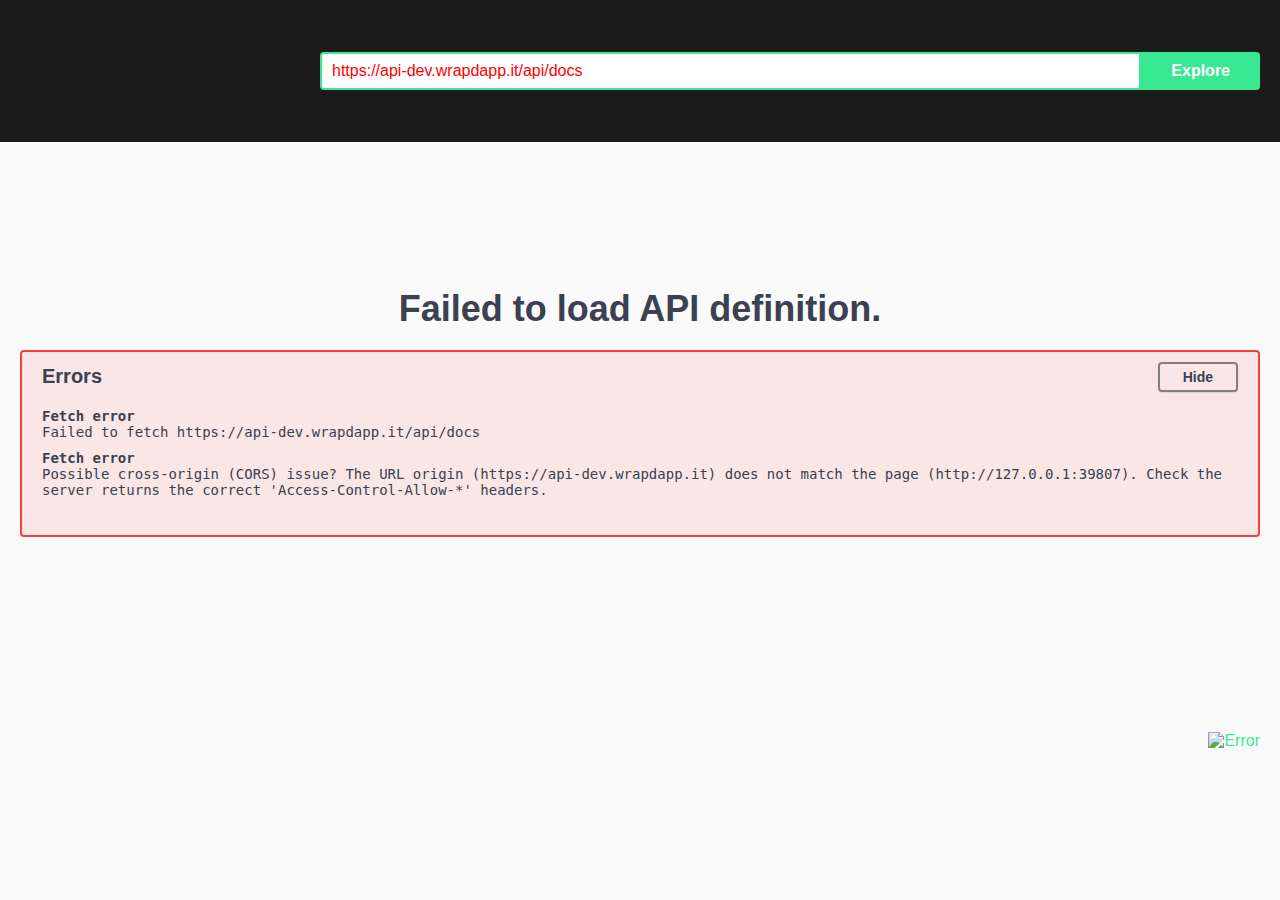
==== commit da49ef77: "Updated documentation for all new features" ====
--- a/api/index.html
+++ b/api/index.html
@@ -57,7 +57,7 @@
     window.onload = function () {
       // Begin Swagger UI call region
       const ui = SwaggerUIBundle({
-        url: "https://api-dev.pikle.it/api/docs",
+        url: "https://api-dev.wrapdapp.it/api/docs",
         dom_id: '#swagger',
         deepLinking: true,
         presets: [
--- a/css/style.css
+++ b/css/style.css
@@ -4,7 +4,9 @@
   box-sizing: border-box;
 }
 
-*, *:before, *:after {
+*,
+*:before,
+*:after {
   box-sizing: inherit;
 }
 
@@ -17,12 +19,16 @@
  */
 
 html {
-  line-height: 1.15; /* 1 */
-  -webkit-text-size-adjust: 100%; /* 2 */
+  line-height: 1.15;
+  /* 1 */
+  -webkit-text-size-adjust: 100%;
+  /* 2 */
   box-sizing: border-box;
 }
 
-*, *:before, *:after {
+*,
+*:before,
+*:after {
   box-sizing: inherit;
 }
 
@@ -56,6 +62,15 @@
   margin: 0.67em 0;
 }
 
+h1,
+h2,
+h3,
+h4,
+h5 {
+  font-weight: bold;
+  font-family: 'Secular One', Sintony, Arial, Helvetica, sans-serif;
+}
+
 /* Grouping content
    ========================================================================== */
 
@@ -65,9 +80,12 @@
  */
 
 hr {
-  box-sizing: content-box; /* 1 */
-  height: 0; /* 1 */
-  overflow: visible; /* 2 */
+  box-sizing: content-box;
+  /* 1 */
+  height: 0;
+  /* 1 */
+  overflow: visible;
+  /* 2 */
 }
 
 /**
@@ -76,8 +94,10 @@
  */
 
 pre {
-  font-family: monospace, monospace; /* 1 */
-  font-size: 1em; /* 2 */
+  font-family: monospace, monospace;
+  /* 1 */
+  font-size: 1em;
+  /* 2 */
 }
 
 /* Text-level semantics
@@ -97,9 +117,12 @@
  */
 
 abbr[title] {
-  border-bottom: none; /* 1 */
-  text-decoration: underline; /* 2 */
-  text-decoration: underline dotted; /* 2 */
+  border-bottom: none;
+  /* 1 */
+  text-decoration: underline;
+  /* 2 */
+  text-decoration: underline dotted;
+  /* 2 */
 }
 
 /**
@@ -119,8 +142,10 @@
 code,
 kbd,
 samp {
-  font-family: monospace, monospace; /* 1 */
-  font-size: 1em; /* 2 */
+  font-family: monospace, monospace;
+  /* 1 */
+  font-size: 1em;
+  /* 2 */
 }
 
 /**
@@ -176,10 +201,14 @@
 optgroup,
 select,
 textarea {
-  font-family: inherit; /* 1 */
-  font-size: 100%; /* 1 */
-  line-height: 1.15; /* 1 */
-  margin: 0; /* 2 */
+  font-family: inherit;
+  /* 1 */
+  font-size: 100%;
+  /* 1 */
+  line-height: 1.15;
+  /* 1 */
+  margin: 0;
+  /* 2 */
 }
 
 /**
@@ -188,7 +217,8 @@
  */
 
 button,
-input { /* 1 */
+input {
+  /* 1 */
   overflow: visible;
 }
 
@@ -198,7 +228,8 @@
  */
 
 button,
-select { /* 1 */
+select {
+  /* 1 */
   text-transform: none;
 }
 
@@ -252,12 +283,18 @@
  */
 
 legend {
-  box-sizing: border-box; /* 1 */
-  color: inherit; /* 2 */
-  display: table; /* 1 */
-  max-width: 100%; /* 1 */
-  padding: 0; /* 3 */
-  white-space: normal; /* 1 */
+  box-sizing: border-box;
+  /* 1 */
+  color: inherit;
+  /* 2 */
+  display: table;
+  /* 1 */
+  max-width: 100%;
+  /* 1 */
+  padding: 0;
+  /* 3 */
+  white-space: normal;
+  /* 1 */
 }
 
 /**
@@ -283,8 +320,10 @@
 
 [type="checkbox"],
 [type="radio"] {
-  box-sizing: border-box; /* 1 */
-  padding: 0; /* 2 */
+  box-sizing: border-box;
+  /* 1 */
+  padding: 0;
+  /* 2 */
 }
 
 /**
@@ -302,8 +341,10 @@
  */
 
 [type="search"] {
-  -webkit-appearance: textfield; /* 1 */
-  outline-offset: -2px; /* 2 */
+  -webkit-appearance: textfield;
+  /* 1 */
+  outline-offset: -2px;
+  /* 2 */
 }
 
 /**
@@ -320,8 +361,10 @@
  */
 
 ::-webkit-file-upload-button {
-  -webkit-appearance: button; /* 1 */
-  font: inherit; /* 2 */
+  -webkit-appearance: button;
+  /* 1 */
+  font: inherit;
+  /* 2 */
 }
 
 /* Interactive
@@ -371,14 +414,9 @@
 }
 
 body {
-  font-family: 'Signika', Arial, Helvetica, sans-serif;
+  font-family: 'Sintony', Arial, Helvetica, sans-serif;
   font-weight: 300;
   color: #111;
-}
-
-h1, h2, h3, h4, h5 {
-  font-weight: bold;
-  font-family: Signika, Arial, Helvetica, sans-serif;
 }
 
 h1 {
@@ -404,11 +442,6 @@
 h5 {
   font-size: 1.0em;
   margin: 0 0 8px 0;
-}
-
-p {
-  font-size: 17px;
-  line-height: 1.5em;
 }
 
 hr {
@@ -578,14 +611,11 @@
   margin: 32px 0;
 }
 
-ul {
-  font-size: 17px;
+ul,
+p,
+ol {
+  font-size: 15px;
   line-height: 1.5em;
-}
-
-ol {
-  font-size: 17px;
-  line-height: 1.4em;
 }
 
 ol li {
@@ -628,9 +658,7 @@
   color: #111;
 }
 
-.tags {
-
-}
+.tags {}
 
 .tags span {
   display: inline-block;
@@ -650,28 +678,29 @@
 .shape07,
 .shape08,
 .shape09,
-.shape10
-{
+.shape10 {
   z-index: 1;
   position: absolute;
 }
 
 @keyframes spin {
-    from {
-        transform:rotate(0deg);
-    }
-    to {
-        transform:rotate(360deg);
-    }
+  from {
+    transform: rotate(0deg);
+  }
+
+  to {
+    transform: rotate(360deg);
+  }
 }
 
 @keyframes spin1 {
-    from {
-        transform:rotate(360deg);
-    }
-    to {
-        transform:rotate(0deg);
-    }
+  from {
+    transform: rotate(360deg);
+  }
+
+  to {
+    transform: rotate(0deg);
+  }
 }
 
 .shape01,
@@ -682,7 +711,7 @@
   animation-name: spin;
   animation-duration: 39000ms;
   animation-iteration-count: infinite;
-  animation-timing-function: linear; 
+  animation-timing-function: linear;
   opacity: 0.2;
   z-index: 1;
   top: 60px;
@@ -704,7 +733,7 @@
   animation-name: spin1;
   animation-duration: 50000ms;
   animation-iteration-count: infinite;
-  animation-timing-function: linear; 
+  animation-timing-function: linear;
 }
 
 .shape01 {
@@ -792,9 +821,9 @@
 }
 
 .helper {
-    display: inline-block;
-    height: 100%;
-    vertical-align: middle;
+  display: inline-block;
+  height: 100%;
+  vertical-align: middle;
 }
 
 .screens .aLogo {
@@ -963,7 +992,7 @@
     font-size: 26px;
     line-height: 1.3em;
   }
-  
+
   .banner-smaller {
     font-size: 22px;
     line-height: 1.3em;
@@ -976,7 +1005,7 @@
   h1 {
     font-size: 2.2em;
   }
-  
+
   h2 {
     font-size: 1.7em;
   }
@@ -989,4 +1018,4 @@
   #top {
     display: none;
   }
-}
+}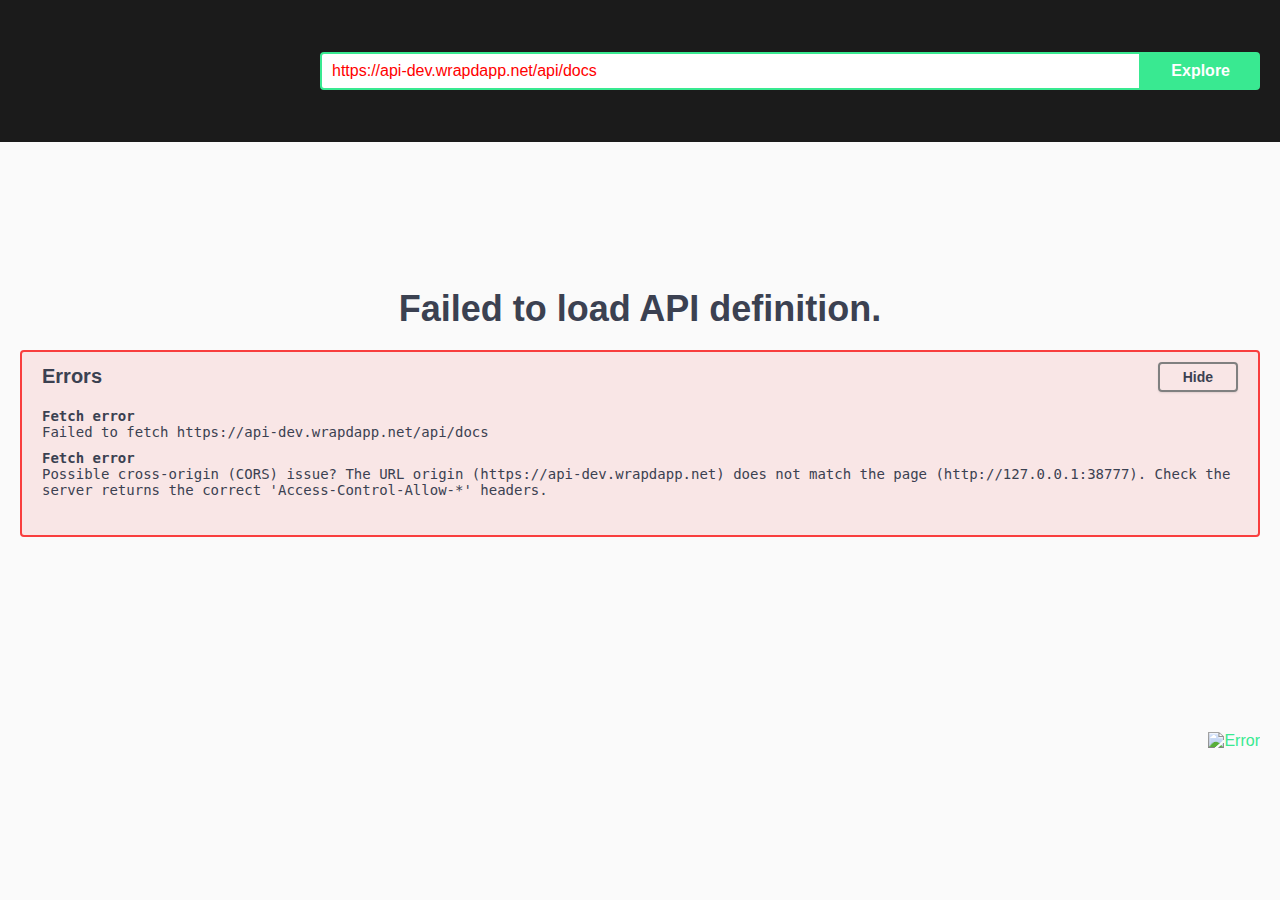
==== commit 9315f48b: "Fix API docs" ====
--- a/api/index.html
+++ b/api/index.html
@@ -57,7 +57,7 @@
     window.onload = function () {
       // Begin Swagger UI call region
       const ui = SwaggerUIBundle({
-        url: "https://api-dev.wrapdapp.it/api/docs",
+        url: "https://api-dev.wrapdapp.net/api/docs",
         dom_id: '#swagger',
         deepLinking: true,
         presets: [
